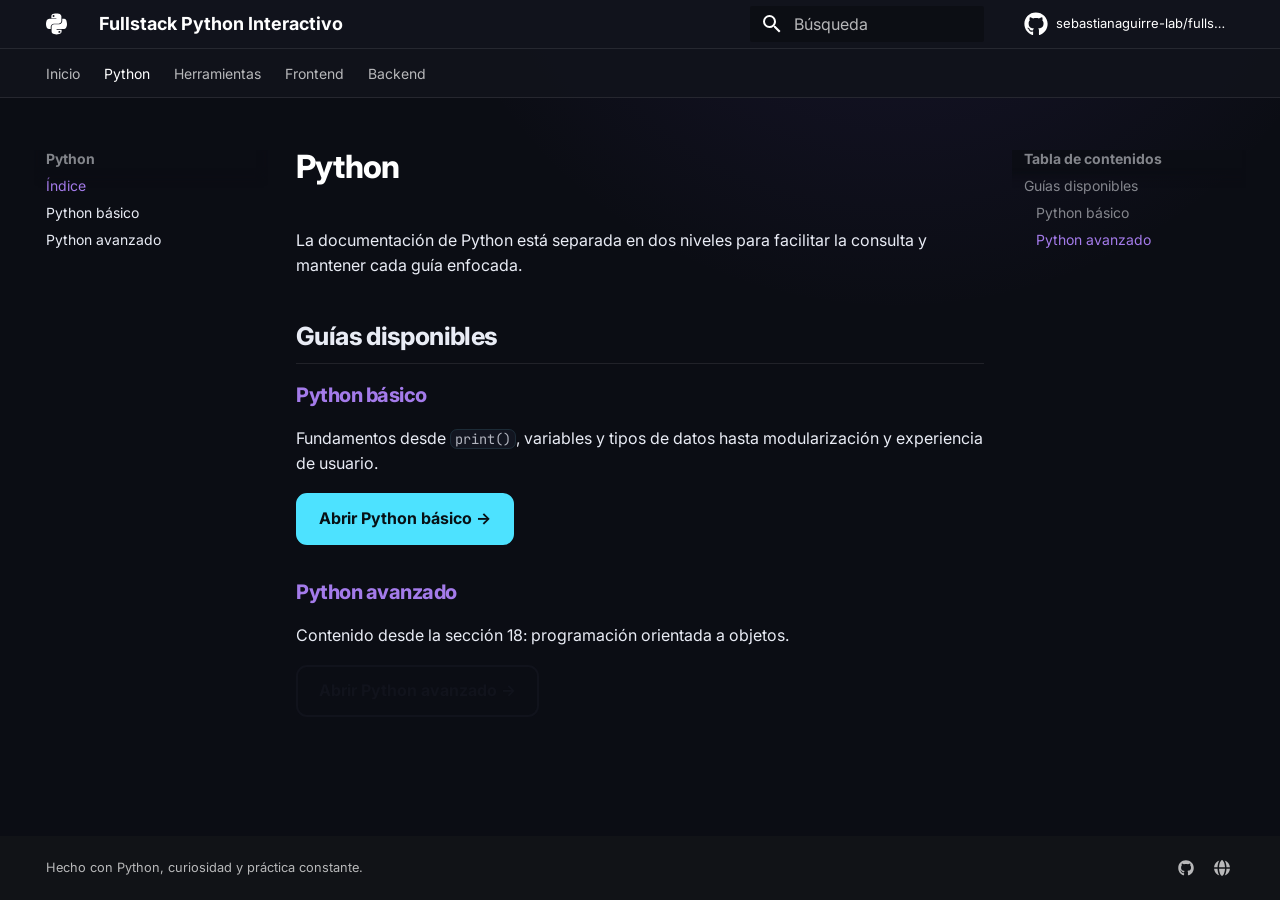
==== python/index.html @ 0a422dae "Deployed 0526b37 with MkDocs version: 1.6.1" ====
<!doctype html>
<html lang="es" class="no-js">
  <head>
    
      <meta charset="utf-8">
      <meta name="viewport" content="width=device-width,initial-scale=1">
      
        <meta name="description" content="Guía práctica de programación y desarrollo web.">
      
      
        <meta name="author" content="Sebastián Aguirre">
      
      
        <link rel="canonical" href="https://sebastianaguirre-lab.github.io/fullstack-python-interactivo/python/">
      
      
        <link rel="prev" href="..">
      
      
        <link rel="next" href="python-basicos/">
      
      
      <link rel="icon" href="../assets/images/favicon.png">
      <meta name="generator" content="mkdocs-1.6.1, mkdocs-material-9.6.16">
    
    
      
        <title>Índice - Fullstack Python Interactivo</title>
      
    
    
      <link rel="stylesheet" href="../assets/stylesheets/main.7e37652d.min.css">
      
        
        <link rel="stylesheet" href="../assets/stylesheets/palette.06af60db.min.css">
      
      


    
    
      
    
    
      
        
        
        <link rel="preconnect" href="https://fonts.gstatic.com" crossorigin>
        <link rel="stylesheet" href="https://fonts.googleapis.com/css?family=Inter:300,300i,400,400i,700,700i%7CJetBrains+Mono:400,400i,700,700i&display=fallback">
        <style>:root{--md-text-font:"Inter";--md-code-font:"JetBrains Mono"}</style>
      
    
    
      <link rel="stylesheet" href="../assets/stylesheets/extra.css">
    
    <script>__md_scope=new URL("..",location),__md_hash=e=>[...e].reduce(((e,_)=>(e<<5)-e+_.charCodeAt(0)),0),__md_get=(e,_=localStorage,t=__md_scope)=>JSON.parse(_.getItem(t.pathname+"."+e)),__md_set=(e,_,t=localStorage,a=__md_scope)=>{try{t.setItem(a.pathname+"."+e,JSON.stringify(_))}catch(e){}}</script>
    
      

    
    
    
  </head>
  
  
    
    
    
    
    
    <body dir="ltr" data-md-color-scheme="slate" data-md-color-primary="deep-purple" data-md-color-accent="cyan">
  
    
    <input class="md-toggle" data-md-toggle="drawer" type="checkbox" id="__drawer" autocomplete="off">
    <input class="md-toggle" data-md-toggle="search" type="checkbox" id="__search" autocomplete="off">
    <label class="md-overlay" for="__drawer"></label>
    <div data-md-component="skip">
      
        
        <a href="#python" class="md-skip">
          Saltar a contenido
        </a>
      
    </div>
    <div data-md-component="announce">
      
    </div>
    
    
      

<header class="md-header" data-md-component="header">
  <nav class="md-header__inner md-grid" aria-label="Cabecera">
    <a href=".." title="Fullstack Python Interactivo" class="md-header__button md-logo" aria-label="Fullstack Python Interactivo" data-md-component="logo">
      
  
  <svg xmlns="http://www.w3.org/2000/svg" viewBox="0 0 448 512"><!--! Font Awesome Free 7.0.0 by @fontawesome - https://fontawesome.com License - https://fontawesome.com/license/free (Icons: CC BY 4.0, Fonts: SIL OFL 1.1, Code: MIT License) Copyright 2025 Fonticons, Inc.--><path fill="currentColor" d="M439.8 200.5c-7.7-30.9-22.3-54.2-53.4-54.2h-40.1v47.4c0 36.8-31.2 67.8-66.8 67.8H172.7c-29.2 0-53.4 25-53.4 54.3v101.8c0 29 25.2 46 53.4 54.3 33.8 9.9 66.3 11.7 106.8 0 26.9-7.8 53.4-23.5 53.4-54.3v-40.7H226.2v-13.6h160.2c31.1 0 42.6-21.7 53.4-54.2 11.2-33.5 10.7-65.7 0-108.6M286.2 444.7a20.4 20.4 0 1 1 0-40.7 20.4 20.4 0 1 1 0 40.7M167.8 248.1h106.8c29.7 0 53.4-24.5 53.4-54.3V91.9c0-29-24.4-50.7-53.4-55.6-35.8-5.9-74.7-5.6-106.8.1-45.2 8-53.4 24.7-53.4 55.6v40.7h106.9v13.6h-147c-31.1 0-58.3 18.7-66.8 54.2-9.8 40.7-10.2 66.1 0 108.6 7.6 31.6 25.7 54.2 56.8 54.2H101v-48.8c0-35.3 30.5-66.4 66.8-66.4m-6.6-183.4a20.4 20.4 0 1 1 0 40.8 20.4 20.4 0 1 1 0-40.8"/></svg>

    </a>
    <label class="md-header__button md-icon" for="__drawer">
      
      <svg xmlns="http://www.w3.org/2000/svg" viewBox="0 0 24 24"><path d="M3 6h18v2H3zm0 5h18v2H3zm0 5h18v2H3z"/></svg>
    </label>
    <div class="md-header__title" data-md-component="header-title">
      <div class="md-header__ellipsis">
        <div class="md-header__topic">
          <span class="md-ellipsis">
            Fullstack Python Interactivo
          </span>
        </div>
        <div class="md-header__topic" data-md-component="header-topic">
          <span class="md-ellipsis">
            
              Índice
            
          </span>
        </div>
      </div>
    </div>
    
      
    
    
    
    
      
      
        <label class="md-header__button md-icon" for="__search">
          
          <svg xmlns="http://www.w3.org/2000/svg" viewBox="0 0 24 24"><path d="M9.5 3A6.5 6.5 0 0 1 16 9.5c0 1.61-.59 3.09-1.56 4.23l.27.27h.79l5 5-1.5 1.5-5-5v-.79l-.27-.27A6.52 6.52 0 0 1 9.5 16 6.5 6.5 0 0 1 3 9.5 6.5 6.5 0 0 1 9.5 3m0 2C7 5 5 7 5 9.5S7 14 9.5 14 14 12 14 9.5 12 5 9.5 5"/></svg>
        </label>
        <div class="md-search" data-md-component="search" role="dialog">
  <label class="md-search__overlay" for="__search"></label>
  <div class="md-search__inner" role="search">
    <form class="md-search__form" name="search">
      <input type="text" class="md-search__input" name="query" aria-label="Búsqueda" placeholder="Búsqueda" autocapitalize="off" autocorrect="off" autocomplete="off" spellcheck="false" data-md-component="search-query" required>
      <label class="md-search__icon md-icon" for="__search">
        
        <svg xmlns="http://www.w3.org/2000/svg" viewBox="0 0 24 24"><path d="M9.5 3A6.5 6.5 0 0 1 16 9.5c0 1.61-.59 3.09-1.56 4.23l.27.27h.79l5 5-1.5 1.5-5-5v-.79l-.27-.27A6.52 6.52 0 0 1 9.5 16 6.5 6.5 0 0 1 3 9.5 6.5 6.5 0 0 1 9.5 3m0 2C7 5 5 7 5 9.5S7 14 9.5 14 14 12 14 9.5 12 5 9.5 5"/></svg>
        
        <svg xmlns="http://www.w3.org/2000/svg" viewBox="0 0 24 24"><path d="M20 11v2H8l5.5 5.5-1.42 1.42L4.16 12l7.92-7.92L13.5 5.5 8 11z"/></svg>
      </label>
      <nav class="md-search__options" aria-label="Buscar">
        
        <button type="reset" class="md-search__icon md-icon" title="Limpiar" aria-label="Limpiar" tabindex="-1">
          
          <svg xmlns="http://www.w3.org/2000/svg" viewBox="0 0 24 24"><path d="M19 6.41 17.59 5 12 10.59 6.41 5 5 6.41 10.59 12 5 17.59 6.41 19 12 13.41 17.59 19 19 17.59 13.41 12z"/></svg>
        </button>
      </nav>
      
        <div class="md-search__suggest" data-md-component="search-suggest"></div>
      
    </form>
    <div class="md-search__output">
      <div class="md-search__scrollwrap" tabindex="0" data-md-scrollfix>
        <div class="md-search-result" data-md-component="search-result">
          <div class="md-search-result__meta">
            Inicializando búsqueda
          </div>
          <ol class="md-search-result__list" role="presentation"></ol>
        </div>
      </div>
    </div>
  </div>
</div>
      
    
    
      <div class="md-header__source">
        <a href="https://github.com/sebastianaguirre-lab/fullstack-python-interactivo" title="Ir al repositorio" class="md-source" data-md-component="source">
  <div class="md-source__icon md-icon">
    
    <svg xmlns="http://www.w3.org/2000/svg" viewBox="0 0 512 512"><!--! Font Awesome Free 7.0.0 by @fontawesome - https://fontawesome.com License - https://fontawesome.com/license/free (Icons: CC BY 4.0, Fonts: SIL OFL 1.1, Code: MIT License) Copyright 2025 Fonticons, Inc.--><path fill="currentColor" d="M173.9 397.4c0 2-2.3 3.6-5.2 3.6-3.3.3-5.6-1.3-5.6-3.6 0-2 2.3-3.6 5.2-3.6 3-.3 5.6 1.3 5.6 3.6m-31.1-4.5c-.7 2 1.3 4.3 4.3 4.9 2.6 1 5.6 0 6.2-2s-1.3-4.3-4.3-5.2c-2.6-.7-5.5.3-6.2 2.3m44.2-1.7c-2.9.7-4.9 2.6-4.6 4.9.3 2 2.9 3.3 5.9 2.6 2.9-.7 4.9-2.6 4.6-4.6-.3-1.9-3-3.2-5.9-2.9M252.8 8C114.1 8 8 113.3 8 252c0 110.9 69.8 205.8 169.5 239.2 12.8 2.3 17.3-5.6 17.3-12.1 0-6.2-.3-40.4-.3-61.4 0 0-70 15-84.7-29.8 0 0-11.4-29.1-27.8-36.6 0 0-22.9-15.7 1.6-15.4 0 0 24.9 2 38.6 25.8 21.9 38.6 58.6 27.5 72.9 20.9 2.3-16 8.8-27.1 16-33.7-55.9-6.2-112.3-14.3-112.3-110.5 0-27.5 7.6-41.3 23.6-58.9-2.6-6.5-11.1-33.3 2.6-67.9 20.9-6.5 69 27 69 27 20-5.6 41.5-8.5 62.8-8.5s42.8 2.9 62.8 8.5c0 0 48.1-33.6 69-27 13.7 34.7 5.2 61.4 2.6 67.9 16 17.7 25.8 31.5 25.8 58.9 0 96.5-58.9 104.2-114.8 110.5 9.2 7.9 17 22.9 17 46.4 0 33.7-.3 75.4-.3 83.6 0 6.5 4.6 14.4 17.3 12.1C436.2 457.8 504 362.9 504 252 504 113.3 391.5 8 252.8 8M105.2 352.9c-1.3 1-1 3.3.7 5.2 1.6 1.6 3.9 2.3 5.2 1 1.3-1 1-3.3-.7-5.2-1.6-1.6-3.9-2.3-5.2-1m-10.8-8.1c-.7 1.3.3 2.9 2.3 3.9 1.6 1 3.6.7 4.3-.7.7-1.3-.3-2.9-2.3-3.9-2-.6-3.6-.3-4.3.7m32.4 35.6c-1.6 1.3-1 4.3 1.3 6.2 2.3 2.3 5.2 2.6 6.5 1 1.3-1.3.7-4.3-1.3-6.2-2.2-2.3-5.2-2.6-6.5-1m-11.4-14.7c-1.6 1-1.6 3.6 0 5.9s4.3 3.3 5.6 2.3c1.6-1.3 1.6-3.9 0-6.2-1.4-2.3-4-3.3-5.6-2"/></svg>
  </div>
  <div class="md-source__repository">
    sebastianaguirre-lab/fullstack-python-interactivo
  </div>
</a>
      </div>
    
  </nav>
  
</header>
    
    <div class="md-container" data-md-component="container">
      
      
        
          
            
<nav class="md-tabs" aria-label="Pestañas" data-md-component="tabs">
  <div class="md-grid">
    <ul class="md-tabs__list">
      
        
  
  
  
  
    <li class="md-tabs__item">
      <a href=".." class="md-tabs__link">
        
  
  
    
  
  Inicio

      </a>
    </li>
  

      
        
  
  
  
    
  
  
    
    
      <li class="md-tabs__item md-tabs__item--active">
        <a href="./" class="md-tabs__link">
          
  
  
  Python

        </a>
      </li>
    
  

      
        
  
  
  
  
    
    
      <li class="md-tabs__item">
        <a href="../herramientas/git-y-github/" class="md-tabs__link">
          
  
  
  Herramientas

        </a>
      </li>
    
  

      
        
  
  
  
  
    <li class="md-tabs__item">
      <a href="../frontend/frontend/" class="md-tabs__link">
        
  
  
    
  
  Frontend

      </a>
    </li>
  

      
        
  
  
  
  
    <li class="md-tabs__item">
      <a href="../backend/" class="md-tabs__link">
        
  
  
    
  
  Backend

      </a>
    </li>
  

      
    </ul>
  </div>
</nav>
          
        
      
      <main class="md-main" data-md-component="main">
        <div class="md-main__inner md-grid">
          
            
              
              <div class="md-sidebar md-sidebar--primary" data-md-component="sidebar" data-md-type="navigation" >
                <div class="md-sidebar__scrollwrap">
                  <div class="md-sidebar__inner">
                    


  


<nav class="md-nav md-nav--primary md-nav--lifted" aria-label="Navegación" data-md-level="0">
  <label class="md-nav__title" for="__drawer">
    <a href=".." title="Fullstack Python Interactivo" class="md-nav__button md-logo" aria-label="Fullstack Python Interactivo" data-md-component="logo">
      
  
  <svg xmlns="http://www.w3.org/2000/svg" viewBox="0 0 448 512"><!--! Font Awesome Free 7.0.0 by @fontawesome - https://fontawesome.com License - https://fontawesome.com/license/free (Icons: CC BY 4.0, Fonts: SIL OFL 1.1, Code: MIT License) Copyright 2025 Fonticons, Inc.--><path fill="currentColor" d="M439.8 200.5c-7.7-30.9-22.3-54.2-53.4-54.2h-40.1v47.4c0 36.8-31.2 67.8-66.8 67.8H172.7c-29.2 0-53.4 25-53.4 54.3v101.8c0 29 25.2 46 53.4 54.3 33.8 9.9 66.3 11.7 106.8 0 26.9-7.8 53.4-23.5 53.4-54.3v-40.7H226.2v-13.6h160.2c31.1 0 42.6-21.7 53.4-54.2 11.2-33.5 10.7-65.7 0-108.6M286.2 444.7a20.4 20.4 0 1 1 0-40.7 20.4 20.4 0 1 1 0 40.7M167.8 248.1h106.8c29.7 0 53.4-24.5 53.4-54.3V91.9c0-29-24.4-50.7-53.4-55.6-35.8-5.9-74.7-5.6-106.8.1-45.2 8-53.4 24.7-53.4 55.6v40.7h106.9v13.6h-147c-31.1 0-58.3 18.7-66.8 54.2-9.8 40.7-10.2 66.1 0 108.6 7.6 31.6 25.7 54.2 56.8 54.2H101v-48.8c0-35.3 30.5-66.4 66.8-66.4m-6.6-183.4a20.4 20.4 0 1 1 0 40.8 20.4 20.4 0 1 1 0-40.8"/></svg>

    </a>
    Fullstack Python Interactivo
  </label>
  
    <div class="md-nav__source">
      <a href="https://github.com/sebastianaguirre-lab/fullstack-python-interactivo" title="Ir al repositorio" class="md-source" data-md-component="source">
  <div class="md-source__icon md-icon">
    
    <svg xmlns="http://www.w3.org/2000/svg" viewBox="0 0 512 512"><!--! Font Awesome Free 7.0.0 by @fontawesome - https://fontawesome.com License - https://fontawesome.com/license/free (Icons: CC BY 4.0, Fonts: SIL OFL 1.1, Code: MIT License) Copyright 2025 Fonticons, Inc.--><path fill="currentColor" d="M173.9 397.4c0 2-2.3 3.6-5.2 3.6-3.3.3-5.6-1.3-5.6-3.6 0-2 2.3-3.6 5.2-3.6 3-.3 5.6 1.3 5.6 3.6m-31.1-4.5c-.7 2 1.3 4.3 4.3 4.9 2.6 1 5.6 0 6.2-2s-1.3-4.3-4.3-5.2c-2.6-.7-5.5.3-6.2 2.3m44.2-1.7c-2.9.7-4.9 2.6-4.6 4.9.3 2 2.9 3.3 5.9 2.6 2.9-.7 4.9-2.6 4.6-4.6-.3-1.9-3-3.2-5.9-2.9M252.8 8C114.1 8 8 113.3 8 252c0 110.9 69.8 205.8 169.5 239.2 12.8 2.3 17.3-5.6 17.3-12.1 0-6.2-.3-40.4-.3-61.4 0 0-70 15-84.7-29.8 0 0-11.4-29.1-27.8-36.6 0 0-22.9-15.7 1.6-15.4 0 0 24.9 2 38.6 25.8 21.9 38.6 58.6 27.5 72.9 20.9 2.3-16 8.8-27.1 16-33.7-55.9-6.2-112.3-14.3-112.3-110.5 0-27.5 7.6-41.3 23.6-58.9-2.6-6.5-11.1-33.3 2.6-67.9 20.9-6.5 69 27 69 27 20-5.6 41.5-8.5 62.8-8.5s42.8 2.9 62.8 8.5c0 0 48.1-33.6 69-27 13.7 34.7 5.2 61.4 2.6 67.9 16 17.7 25.8 31.5 25.8 58.9 0 96.5-58.9 104.2-114.8 110.5 9.2 7.9 17 22.9 17 46.4 0 33.7-.3 75.4-.3 83.6 0 6.5 4.6 14.4 17.3 12.1C436.2 457.8 504 362.9 504 252 504 113.3 391.5 8 252.8 8M105.2 352.9c-1.3 1-1 3.3.7 5.2 1.6 1.6 3.9 2.3 5.2 1 1.3-1 1-3.3-.7-5.2-1.6-1.6-3.9-2.3-5.2-1m-10.8-8.1c-.7 1.3.3 2.9 2.3 3.9 1.6 1 3.6.7 4.3-.7.7-1.3-.3-2.9-2.3-3.9-2-.6-3.6-.3-4.3.7m32.4 35.6c-1.6 1.3-1 4.3 1.3 6.2 2.3 2.3 5.2 2.6 6.5 1 1.3-1.3.7-4.3-1.3-6.2-2.2-2.3-5.2-2.6-6.5-1m-11.4-14.7c-1.6 1-1.6 3.6 0 5.9s4.3 3.3 5.6 2.3c1.6-1.3 1.6-3.9 0-6.2-1.4-2.3-4-3.3-5.6-2"/></svg>
  </div>
  <div class="md-source__repository">
    sebastianaguirre-lab/fullstack-python-interactivo
  </div>
</a>
    </div>
  
  <ul class="md-nav__list" data-md-scrollfix>
    
      
      
  
  
  
  
    <li class="md-nav__item">
      <a href=".." class="md-nav__link">
        
  
  
  <span class="md-ellipsis">
    Inicio
    
  </span>
  

      </a>
    </li>
  

    
      
      
  
  
    
  
  
  
    
    
    
    
      
        
        
      
      
        
      
    
    
    <li class="md-nav__item md-nav__item--active md-nav__item--section md-nav__item--nested">
      
        
        
        <input class="md-nav__toggle md-toggle " type="checkbox" id="__nav_2" checked>
        
          
          <label class="md-nav__link" for="__nav_2" id="__nav_2_label" tabindex="">
            
  
  
  <span class="md-ellipsis">
    Python
    
  </span>
  

            <span class="md-nav__icon md-icon"></span>
          </label>
        
        <nav class="md-nav" data-md-level="1" aria-labelledby="__nav_2_label" aria-expanded="true">
          <label class="md-nav__title" for="__nav_2">
            <span class="md-nav__icon md-icon"></span>
            Python
          </label>
          <ul class="md-nav__list" data-md-scrollfix>
            
              
                
  
  
    
  
  
  
    <li class="md-nav__item md-nav__item--active">
      
      <input class="md-nav__toggle md-toggle" type="checkbox" id="__toc">
      
      
        
      
      
        <label class="md-nav__link md-nav__link--active" for="__toc">
          
  
  
  <span class="md-ellipsis">
    Índice
    
  </span>
  

          <span class="md-nav__icon md-icon"></span>
        </label>
      
      <a href="./" class="md-nav__link md-nav__link--active">
        
  
  
  <span class="md-ellipsis">
    Índice
    
  </span>
  

      </a>
      
        

<nav class="md-nav md-nav--secondary" aria-label="Tabla de contenidos">
  
  
  
    
  
  
    <label class="md-nav__title" for="__toc">
      <span class="md-nav__icon md-icon"></span>
      Tabla de contenidos
    </label>
    <ul class="md-nav__list" data-md-component="toc" data-md-scrollfix>
      
        <li class="md-nav__item">
  <a href="#guias-disponibles" class="md-nav__link">
    <span class="md-ellipsis">
      Guías disponibles
    </span>
  </a>
  
    <nav class="md-nav" aria-label="Guías disponibles">
      <ul class="md-nav__list">
        
          <li class="md-nav__item">
  <a href="#python-basico" class="md-nav__link">
    <span class="md-ellipsis">
      Python básico
    </span>
  </a>
  
</li>
        
          <li class="md-nav__item">
  <a href="#python-avanzado" class="md-nav__link">
    <span class="md-ellipsis">
      Python avanzado
    </span>
  </a>
  
</li>
        
      </ul>
    </nav>
  
</li>
      
    </ul>
  
</nav>
      
    </li>
  

              
            
              
                
  
  
  
  
    <li class="md-nav__item">
      <a href="python-basicos/" class="md-nav__link">
        
  
  
  <span class="md-ellipsis">
    Python básico
    
  </span>
  

      </a>
    </li>
  

              
            
              
                
  
  
  
  
    <li class="md-nav__item">
      <a href="python-avanzados/" class="md-nav__link">
        
  
  
  <span class="md-ellipsis">
    Python avanzado
    
  </span>
  

      </a>
    </li>
  

              
            
          </ul>
        </nav>
      
    </li>
  

    
      
      
  
  
  
  
    
    
    
    
      
      
        
      
    
    
    <li class="md-nav__item md-nav__item--nested">
      
        
        
        <input class="md-nav__toggle md-toggle " type="checkbox" id="__nav_3" >
        
          
          <label class="md-nav__link" for="__nav_3" id="__nav_3_label" tabindex="0">
            
  
  
  <span class="md-ellipsis">
    Herramientas
    
  </span>
  

            <span class="md-nav__icon md-icon"></span>
          </label>
        
        <nav class="md-nav" data-md-level="1" aria-labelledby="__nav_3_label" aria-expanded="false">
          <label class="md-nav__title" for="__nav_3">
            <span class="md-nav__icon md-icon"></span>
            Herramientas
          </label>
          <ul class="md-nav__list" data-md-scrollfix>
            
              
                
  
  
  
  
    <li class="md-nav__item">
      <a href="../herramientas/git-y-github/" class="md-nav__link">
        
  
  
  <span class="md-ellipsis">
    Git y GitHub
    
  </span>
  

      </a>
    </li>
  

              
            
          </ul>
        </nav>
      
    </li>
  

    
      
      
  
  
  
  
    <li class="md-nav__item">
      <a href="../frontend/frontend/" class="md-nav__link">
        
  
  
  <span class="md-ellipsis">
    Frontend
    
  </span>
  

      </a>
    </li>
  

    
      
      
  
  
  
  
    <li class="md-nav__item">
      <a href="../backend/" class="md-nav__link">
        
  
  
  <span class="md-ellipsis">
    Backend
    
  </span>
  

      </a>
    </li>
  

    
  </ul>
</nav>
                  </div>
                </div>
              </div>
            
            
              
              <div class="md-sidebar md-sidebar--secondary" data-md-component="sidebar" data-md-type="toc" >
                <div class="md-sidebar__scrollwrap">
                  <div class="md-sidebar__inner">
                    

<nav class="md-nav md-nav--secondary" aria-label="Tabla de contenidos">
  
  
  
    
  
  
    <label class="md-nav__title" for="__toc">
      <span class="md-nav__icon md-icon"></span>
      Tabla de contenidos
    </label>
    <ul class="md-nav__list" data-md-component="toc" data-md-scrollfix>
      
        <li class="md-nav__item">
  <a href="#guias-disponibles" class="md-nav__link">
    <span class="md-ellipsis">
      Guías disponibles
    </span>
  </a>
  
    <nav class="md-nav" aria-label="Guías disponibles">
      <ul class="md-nav__list">
        
          <li class="md-nav__item">
  <a href="#python-basico" class="md-nav__link">
    <span class="md-ellipsis">
      Python básico
    </span>
  </a>
  
</li>
        
          <li class="md-nav__item">
  <a href="#python-avanzado" class="md-nav__link">
    <span class="md-ellipsis">
      Python avanzado
    </span>
  </a>
  
</li>
        
      </ul>
    </nav>
  
</li>
      
    </ul>
  
</nav>
                  </div>
                </div>
              </div>
            
          
          
            <div class="md-content" data-md-component="content">
              <article class="md-content__inner md-typeset">
                
                  


  
  


<h1 id="python">Python<a class="headerlink" href="#python" title="Permanent link">&para;</a></h1>
<p>La documentación de Python está separada en dos niveles para facilitar la consulta y mantener cada guía enfocada.</p>
<h2 id="guias-disponibles">Guías disponibles<a class="headerlink" href="#guias-disponibles" title="Permanent link">&para;</a></h2>
<h3 id="python-basico"><a href="python-basicos/">Python básico</a><a class="headerlink" href="#python-basico" title="Permanent link">&para;</a></h3>
<p>Fundamentos desde <code>print()</code>, variables y tipos de datos hasta modularización y experiencia de usuario.</p>
<p><a class="md-button md-button--primary" href="python-basicos/">Abrir Python básico →</a></p>
<h3 id="python-avanzado"><a href="python-avanzados/">Python avanzado</a><a class="headerlink" href="#python-avanzado" title="Permanent link">&para;</a></h3>
<p>Contenido desde la sección 18: programación orientada a objetos.</p>
<p><a class="md-button" href="python-avanzados/">Abrir Python avanzado →</a></p>












                
              </article>
            </div>
          
          
<script>var target=document.getElementById(location.hash.slice(1));target&&target.name&&(target.checked=target.name.startsWith("__tabbed_"))</script>
        </div>
        
          <button type="button" class="md-top md-icon" data-md-component="top" hidden>
  
  <svg xmlns="http://www.w3.org/2000/svg" viewBox="0 0 24 24"><path d="M13 20h-2V8l-5.5 5.5-1.42-1.42L12 4.16l7.92 7.92-1.42 1.42L13 8z"/></svg>
  Volver al principio
</button>
        
      </main>
      
        <footer class="md-footer">
  
  <div class="md-footer-meta md-typeset">
    <div class="md-footer-meta__inner md-grid">
      <div class="md-copyright">
  
    <div class="md-copyright__highlight">
      Hecho con Python, curiosidad y práctica constante.
    </div>
  
  
</div>
      
        <div class="md-social">
  
    
    
    
    
    <a href="https://github.com/sebastianaguirre-lab" target="_blank" rel="noopener" title="Sebastián Aguirre en GitHub" class="md-social__link">
      <svg xmlns="http://www.w3.org/2000/svg" viewBox="0 0 512 512"><!--! Font Awesome Free 7.0.0 by @fontawesome - https://fontawesome.com License - https://fontawesome.com/license/free (Icons: CC BY 4.0, Fonts: SIL OFL 1.1, Code: MIT License) Copyright 2025 Fonticons, Inc.--><path fill="currentColor" d="M173.9 397.4c0 2-2.3 3.6-5.2 3.6-3.3.3-5.6-1.3-5.6-3.6 0-2 2.3-3.6 5.2-3.6 3-.3 5.6 1.3 5.6 3.6m-31.1-4.5c-.7 2 1.3 4.3 4.3 4.9 2.6 1 5.6 0 6.2-2s-1.3-4.3-4.3-5.2c-2.6-.7-5.5.3-6.2 2.3m44.2-1.7c-2.9.7-4.9 2.6-4.6 4.9.3 2 2.9 3.3 5.9 2.6 2.9-.7 4.9-2.6 4.6-4.6-.3-1.9-3-3.2-5.9-2.9M252.8 8C114.1 8 8 113.3 8 252c0 110.9 69.8 205.8 169.5 239.2 12.8 2.3 17.3-5.6 17.3-12.1 0-6.2-.3-40.4-.3-61.4 0 0-70 15-84.7-29.8 0 0-11.4-29.1-27.8-36.6 0 0-22.9-15.7 1.6-15.4 0 0 24.9 2 38.6 25.8 21.9 38.6 58.6 27.5 72.9 20.9 2.3-16 8.8-27.1 16-33.7-55.9-6.2-112.3-14.3-112.3-110.5 0-27.5 7.6-41.3 23.6-58.9-2.6-6.5-11.1-33.3 2.6-67.9 20.9-6.5 69 27 69 27 20-5.6 41.5-8.5 62.8-8.5s42.8 2.9 62.8 8.5c0 0 48.1-33.6 69-27 13.7 34.7 5.2 61.4 2.6 67.9 16 17.7 25.8 31.5 25.8 58.9 0 96.5-58.9 104.2-114.8 110.5 9.2 7.9 17 22.9 17 46.4 0 33.7-.3 75.4-.3 83.6 0 6.5 4.6 14.4 17.3 12.1C436.2 457.8 504 362.9 504 252 504 113.3 391.5 8 252.8 8M105.2 352.9c-1.3 1-1 3.3.7 5.2 1.6 1.6 3.9 2.3 5.2 1 1.3-1 1-3.3-.7-5.2-1.6-1.6-3.9-2.3-5.2-1m-10.8-8.1c-.7 1.3.3 2.9 2.3 3.9 1.6 1 3.6.7 4.3-.7.7-1.3-.3-2.9-2.3-3.9-2-.6-3.6-.3-4.3.7m32.4 35.6c-1.6 1.3-1 4.3 1.3 6.2 2.3 2.3 5.2 2.6 6.5 1 1.3-1.3.7-4.3-1.3-6.2-2.2-2.3-5.2-2.6-6.5-1m-11.4-14.7c-1.6 1-1.6 3.6 0 5.9s4.3 3.3 5.6 2.3c1.6-1.3 1.6-3.9 0-6.2-1.4-2.3-4-3.3-5.6-2"/></svg>
    </a>
  
    
    
    
    
    <a href="https://sebastianaguirre-lab.github.io/Portafolio/" target="_blank" rel="noopener" title="Portafolio de Sebastián Aguirre" class="md-social__link">
      <svg xmlns="http://www.w3.org/2000/svg" viewBox="0 0 512 512"><!--! Font Awesome Free 7.0.0 by @fontawesome - https://fontawesome.com License - https://fontawesome.com/license/free (Icons: CC BY 4.0, Fonts: SIL OFL 1.1, Code: MIT License) Copyright 2025 Fonticons, Inc.--><path fill="currentColor" d="M351.9 280H161c2.9 64.5 17.2 123.9 37.5 167.4 11.4 24.5 23.7 41.8 35.1 52.4 11.2 10.5 18.9 12.2 22.9 12.2s11.7-1.7 22.9-12.2c11.4-10.6 23.7-28 35.1-52.4 20.3-43.5 34.6-102.9 37.5-167.4zm-191-48h190.9c-2.8-64.5-17.1-123.9-37.4-167.4-11.4-24.4-23.7-41.8-35.1-52.4C268.1 1.7 260.4 0 256.4 0s-11.7 1.7-22.9 12.2c-11.4 10.6-23.7 28-35.1 52.4-20.3 43.5-34.6 102.9-37.5 167.4m-48 0c3.5-85.6 25.6-165.1 57.9-217.3C78.7 47.3 10.9 131.2 1.5 232zM1.5 280c9.4 100.8 77.2 184.7 169.3 217.3-32.3-52.2-54.4-131.7-57.9-217.3zm398.4 0c-3.5 85.6-25.6 165.1-57.9 217.3 92.1-32.7 159.9-116.5 169.3-217.3zm111.4-48C501.9 131.2 434.1 47.3 342 14.7c32.3 52.2 54.4 131.7 57.9 217.3z"/></svg>
    </a>
  
</div>
      
    </div>
  </div>
</footer>
      
    </div>
    <div class="md-dialog" data-md-component="dialog">
      <div class="md-dialog__inner md-typeset"></div>
    </div>
    
      <div class="md-progress" data-md-component="progress" role="progressbar"></div>
    
    
    
      
      <script id="__config" type="application/json">{"base": "..", "features": ["navigation.instant", "navigation.instant.progress", "navigation.tracking", "navigation.tabs", "navigation.sections", "navigation.top", "toc.follow", "search.suggest", "search.highlight", "content.code.copy", "content.code.annotate"], "search": "../assets/javascripts/workers/search.d50fe291.min.js", "tags": null, "translations": {"clipboard.copied": "Copiado al portapapeles", "clipboard.copy": "Copiar al portapapeles", "search.result.more.one": "1 m\u00e1s en esta p\u00e1gina", "search.result.more.other": "# m\u00e1s en esta p\u00e1gina", "search.result.none": "No se encontraron documentos", "search.result.one": "1 documento encontrado", "search.result.other": "# documentos encontrados", "search.result.placeholder": "Teclee para comenzar b\u00fasqueda", "search.result.term.missing": "Falta", "select.version": "Seleccionar versi\u00f3n"}, "version": null}</script>
    
    
      <script src="../assets/javascripts/bundle.50899def.min.js"></script>
      
        <script src="../assets/javascripts/extra.js"></script>
      
    
  </body>
</html>
---- assets/stylesheets/main.7e37652d.min.css ----
@charset "UTF-8";html{-webkit-text-size-adjust:none;-moz-text-size-adjust:none;text-size-adjust:none;box-sizing:border-box}*,:after,:before{box-sizing:inherit}@media (prefers-reduced-motion){*,:after,:before{transition:none!important}}body{margin:0}a,button,input,label{-webkit-tap-highlight-color:transparent}a{color:inherit;text-decoration:none}hr{border:0;box-sizing:initial;display:block;height:.05rem;overflow:visible;padding:0}small{font-size:80%}sub,sup{line-height:1em}img{border-style:none}table{border-collapse:initial;border-spacing:0}td,th{font-weight:400;vertical-align:top}button{background:#0000;border:0;font-family:inherit;font-size:inherit;margin:0;padding:0}input{border:0;outline:none}:root{--md-primary-fg-color:#4051b5;--md-primary-fg-color--light:#5d6cc0;--md-primary-fg-color--dark:#303fa1;--md-primary-bg-color:#fff;--md-primary-bg-color--light:#ffffffb3;--md-accent-fg-color:#526cfe;--md-accent-fg-color--transparent:#526cfe1a;--md-accent-bg-color:#fff;--md-accent-bg-color--light:#ffffffb3}[data-md-color-scheme=default]{color-scheme:light}[data-md-color-scheme=default] img[src$="#gh-dark-mode-only"],[data-md-color-scheme=default] img[src$="#only-dark"]{display:none}:root,[data-md-color-scheme=default]{--md-hue:225deg;--md-default-fg-color:#000000de;--md-default-fg-color--light:#0000008a;--md-default-fg-color--lighter:#00000052;--md-default-fg-color--lightest:#00000012;--md-default-bg-color:#fff;--md-default-bg-color--light:#ffffffb3;--md-default-bg-color--lighter:#ffffff4d;--md-default-bg-color--lightest:#ffffff1f;--md-code-fg-color:#36464e;--md-code-bg-color:#f5f5f5;--md-code-hl-color:#4287ff;--md-code-hl-color--light:#4287ff1a;--md-code-hl-number-color:#d52a2a;--md-code-hl-special-color:#db1457;--md-code-hl-function-color:#a846b9;--md-code-hl-constant-color:#6e59d9;--md-code-hl-keyword-color:#3f6ec6;--md-code-hl-string-color:#1c7d4d;--md-code-hl-name-color:var(--md-code-fg-color);--md-code-hl-operator-color:var(--md-default-fg-color--light);--md-code-hl-punctuation-color:var(--md-default-fg-color--light);--md-code-hl-comment-color:var(--md-default-fg-color--light);--md-code-hl-generic-color:var(--md-default-fg-color--light);--md-code-hl-variable-color:var(--md-default-fg-color--light);--md-typeset-color:var(--md-default-fg-color);--md-typeset-a-color:var(--md-primary-fg-color);--md-typeset-del-color:#f5503d26;--md-typeset-ins-color:#0bd57026;--md-typeset-kbd-color:#fafafa;--md-typeset-kbd-accent-color:#fff;--md-typeset-kbd-border-color:#b8b8b8;--md-typeset-mark-color:#ffff0080;--md-typeset-table-color:#0000001f;--md-typeset-table-color--light:rgba(0,0,0,.035);--md-admonition-fg-color:var(--md-default-fg-color);--md-admonition-bg-color:var(--md-default-bg-color);--md-warning-fg-color:#000000de;--md-warning-bg-color:#ff9;--md-footer-fg-color:#fff;--md-footer-fg-color--light:#ffffffb3;--md-footer-fg-color--lighter:#ffffff73;--md-footer-bg-color:#000000de;--md-footer-bg-color--dark:#00000052;--md-shadow-z1:0 0.2rem 0.5rem #0000000d,0 0 0.05rem #0000001a;--md-shadow-z2:0 0.2rem 0.5rem #0000001a,0 0 0.05rem #00000040;--md-shadow-z3:0 0.2rem 0.5rem #0003,0 0 0.05rem #00000059}.md-icon svg{fill:currentcolor;display:block;height:1.2rem;width:1.2rem}body{-webkit-font-smoothing:antialiased;-moz-osx-font-smoothing:grayscale;--md-text-font-family:var(--md-text-font,_),-apple-system,BlinkMacSystemFont,Helvetica,Arial,sans-serif;--md-code-font-family:var(--md-code-font,_),SFMono-Regular,Consolas,Menlo,monospace}aside,body,input{font-feature-settings:"kern","liga";color:var(--md-typeset-color);font-family:var(--md-text-font-family)}code,kbd,pre{font-feature-settings:"kern";font-family:var(--md-code-font-family)}:root{--md-typeset-table-sort-icon:url('data:image/svg+xml;charset=utf-8,<svg xmlns="http://www.w3.org/2000/svg" viewBox="0 0 24 24"><path d="m18 21-4-4h3V7h-3l4-4 4 4h-3v10h3M2 19v-2h10v2M2 13v-2h7v2M2 7V5h4v2z"/></svg>');--md-typeset-table-sort-icon--asc:url('data:image/svg+xml;charset=utf-8,<svg xmlns="http://www.w3.org/2000/svg" viewBox="0 0 24 24"><path d="M19 17h3l-4 4-4-4h3V3h2M2 17h10v2H2M6 5v2H2V5m0 6h7v2H2z"/></svg>');--md-typeset-table-sort-icon--desc:url('data:image/svg+xml;charset=utf-8,<svg xmlns="http://www.w3.org/2000/svg" viewBox="0 0 24 24"><path d="M19 7h3l-4-4-4 4h3v14h2M2 17h10v2H2M6 5v2H2V5m0 6h7v2H2z"/></svg>')}.md-typeset{-webkit-print-color-adjust:exact;color-adjust:exact;font-size:.8rem;line-height:1.6;overflow-wrap:break-word}@media print{.md-typeset{font-size:.68rem}}.md-typeset blockquote,.md-typeset dl,.md-typeset figure,.md-typeset ol,.md-typeset pre,.md-typeset ul{margin-bottom:1em;margin-top:1em}.md-typeset h1{color:var(--md-default-fg-color--light);font-size:2em;line-height:1.3;margin:0 0 1.25em}.md-typeset h1,.md-typeset h2{font-weight:300;letter-spacing:-.01em}.md-typeset h2{font-size:1.5625em;line-height:1.4;margin:1.6em 0 .64em}.md-typeset h3{font-size:1.25em;font-weight:400;letter-spacing:-.01em;line-height:1.5;margin:1.6em 0 .8em}.md-typeset h2+h3{margin-top:.8em}.md-typeset h4{font-weight:700;letter-spacing:-.01em;margin:1em 0}.md-typeset h5,.md-typeset h6{color:var(--md-default-fg-color--light);font-size:.8em;font-weight:700;letter-spacing:-.01em;margin:1.25em 0}.md-typeset h5{text-transform:uppercase}.md-typeset h5 code{text-transform:none}.md-typeset hr{border-bottom:.05rem solid var(--md-default-fg-color--lightest);display:flow-root;margin:1.5em 0}.md-typeset a{color:var(--md-typeset-a-color);word-break:break-word}.md-typeset a,.md-typeset a:before{transition:color 125ms}.md-typeset a:focus,.md-typeset a:hover{color:var(--md-accent-fg-color)}.md-typeset a:focus code,.md-typeset a:hover code{background-color:var(--md-accent-fg-color--transparent)}.md-typeset a code{color:currentcolor;transition:background-color 125ms}.md-typeset a.focus-visible{outline-color:var(--md-accent-fg-color);outline-offset:.2rem}.md-typeset code,.md-typeset kbd,.md-typeset pre{color:var(--md-code-fg-color);direction:ltr;font-variant-ligatures:none}@media print{.md-typeset code,.md-typeset kbd,.md-typeset pre{white-space:pre-wrap}}.md-typeset code{background-color:var(--md-code-bg-color);border-radius:.1rem;-webkit-box-decoration-break:clone;box-decoration-break:clone;font-size:.85em;padding:0 .2941176471em;word-break:break-word}.md-typeset code:not(.focus-visible){-webkit-tap-highlight-color:transparent;outline:none}.md-typeset pre{display:flow-root;line-height:1.4;position:relative}.md-typeset pre>code{-webkit-box-decoration-break:slice;box-decoration-break:slice;box-shadow:none;display:block;margin:0;outline-color:var(--md-accent-fg-color);overflow:auto;padding:.7720588235em 1.1764705882em;scrollbar-color:var(--md-default-fg-color--lighter) #0000;scrollbar-width:thin;touch-action:auto;word-break:normal}.md-typeset pre>code:hover{scrollbar-color:var(--md-accent-fg-color) #0000}.md-typeset pre>code::-webkit-scrollbar{height:.2rem;width:.2rem}.md-typeset pre>code::-webkit-scrollbar-thumb{background-color:var(--md-default-fg-color--lighter)}.md-typeset pre>code::-webkit-scrollbar-thumb:hover{background-color:var(--md-accent-fg-color)}.md-typeset kbd{background-color:var(--md-typeset-kbd-color);border-radius:.1rem;box-shadow:0 .1rem 0 .05rem var(--md-typeset-kbd-border-color),0 .1rem 0 var(--md-typeset-kbd-border-color),0 -.1rem .2rem var(--md-typeset-kbd-accent-color) inset;color:var(--md-default-fg-color);display:inline-block;font-size:.75em;padding:0 .6666666667em;vertical-align:text-top;word-break:break-word}.md-typeset mark{background-color:var(--md-typeset-mark-color);-webkit-box-decoration-break:clone;box-decoration-break:clone;color:inherit;word-break:break-word}.md-typeset abbr{border-bottom:.05rem dotted var(--md-default-fg-color--light);cursor:help;text-decoration:none}.md-typeset small{opacity:.75}[dir=ltr] .md-typeset sub,[dir=ltr] .md-typeset sup{margin-left:.078125em}[dir=rtl] .md-typeset sub,[dir=rtl] .md-typeset sup{margin-right:.078125em}[dir=ltr] .md-typeset blockquote{padding-left:.6rem}[dir=rtl] .md-typeset blockquote{padding-right:.6rem}[dir=ltr] .md-typeset blockquote{border-left:.2rem solid var(--md-default-fg-color--lighter)}[dir=rtl] .md-typeset blockquote{border-right:.2rem solid var(--md-default-fg-color--lighter)}.md-typeset blockquote{color:var(--md-default-fg-color--light);margin-left:0;margin-right:0}.md-typeset ul{list-style-type:disc}.md-typeset ul[type]{list-style-type:revert-layer}[dir=ltr] .md-typeset ol,[dir=ltr] .md-typeset ul{margin-left:.625em}[dir=rtl] .md-typeset ol,[dir=rtl] .md-typeset ul{margin-right:.625em}.md-typeset ol,.md-typeset ul{padding:0}.md-typeset ol:not([hidden]),.md-typeset ul:not([hidden]){display:flow-root}.md-typeset ol ol,.md-typeset ul ol{list-style-type:lower-alpha}.md-typeset ol ol ol,.md-typeset ul ol ol{list-style-type:lower-roman}.md-typeset ol ol ol ol,.md-typeset ul ol ol ol{list-style-type:upper-alpha}.md-typeset ol ol ol ol ol,.md-typeset ul ol ol ol ol{list-style-type:upper-roman}.md-typeset ol[type],.md-typeset ul[type]{list-style-type:revert-layer}[dir=ltr] .md-typeset ol li,[dir=ltr] .md-typeset ul li{margin-left:1.25em}[dir=rtl] .md-typeset ol li,[dir=rtl] .md-typeset ul li{margin-right:1.25em}.md-typeset ol li,.md-typeset ul li{margin-bottom:.5em}.md-typeset ol li blockquote,.md-typeset ol li p,.md-typeset ul li blockquote,.md-typeset ul li p{margin:.5em 0}.md-typeset ol li:last-child,.md-typeset ul li:last-child{margin-bottom:0}[dir=ltr] .md-typeset ol li ol,[dir=ltr] .md-typeset ol li ul,[dir=ltr] .md-typeset ul li ol,[dir=ltr] .md-typeset ul li ul{margin-left:.625em}[dir=rtl] .md-typeset ol li ol,[dir=rtl] .md-typeset ol li ul,[dir=rtl] .md-typeset ul li ol,[dir=rtl] .md-typeset ul li ul{margin-right:.625em}.md-typeset ol li ol,.md-typeset ol li ul,.md-typeset ul li ol,.md-typeset ul li ul{margin-bottom:.5em;margin-top:.5em}[dir=ltr] .md-typeset dd{margin-left:1.875em}[dir=rtl] .md-typeset dd{margin-right:1.875em}.md-typeset dd{margin-bottom:1.5em;margin-top:1em}.md-typeset img,.md-typeset svg,.md-typeset video{height:auto;max-width:100%}.md-typeset img[align=left]{margin:1em 1em 1em 0}.md-typeset img[align=right]{margin:1em 0 1em 1em}.md-typeset img[align]:only-child{margin-top:0}.md-typeset figure{display:flow-root;margin:1em auto;max-width:100%;text-align:center;width:-moz-fit-content;width:fit-content}.md-typeset figure img{display:block;margin:0 auto}.md-typeset figcaption{font-style:italic;margin:1em auto;max-width:24rem}.md-typeset iframe{max-width:100%}.md-typeset table:not([class]){background-color:var(--md-default-bg-color);border:.05rem solid var(--md-typeset-table-color);border-radius:.1rem;display:inline-block;font-size:.64rem;max-width:100%;overflow:auto;touch-action:auto}@media print{.md-typeset table:not([class]){display:table}}.md-typeset table:not([class])+*{margin-top:1.5em}.md-typeset table:not([class]) td>:first-child,.md-typeset table:not([class]) th>:first-child{margin-top:0}.md-typeset table:not([class]) td>:last-child,.md-typeset table:not([class]) th>:last-child{margin-bottom:0}.md-typeset table:not([class]) td:not([align]),.md-typeset table:not([class]) th:not([align]){text-align:left}[dir=rtl] .md-typeset table:not([class]) td:not([align]),[dir=rtl] .md-typeset table:not([class]) th:not([align]){text-align:right}.md-typeset table:not([class]) th{font-weight:700;min-width:5rem;padding:.9375em 1.25em;vertical-align:top}.md-typeset table:not([class]) td{border-top:.05rem solid var(--md-typeset-table-color);padding:.9375em 1.25em;vertical-align:top}.md-typeset table:not([class]) tbody tr{transition:background-color 125ms}.md-typeset table:not([class]) tbody tr:hover{background-color:var(--md-typeset-table-color--light);box-shadow:0 .05rem 0 var(--md-default-bg-color) inset}.md-typeset table:not([class]) a{word-break:normal}.md-typeset table th[role=columnheader]{cursor:pointer}[dir=ltr] .md-typeset table th[role=columnheader]:after{margin-left:.5em}[dir=rtl] .md-typeset table th[role=columnheader]:after{margin-right:.5em}.md-typeset table th[role=columnheader]:after{content:"";display:inline-block;height:1.2em;-webkit-mask-image:var(--md-typeset-table-sort-icon);mask-image:var(--md-typeset-table-sort-icon);-webkit-mask-repeat:no-repeat;mask-repeat:no-repeat;-webkit-mask-size:contain;mask-size:contain;transition:background-color 125ms;vertical-align:text-bottom;width:1.2em}.md-typeset table th[role=columnheader]:hover:after{background-color:var(--md-default-fg-color--lighter)}.md-typeset table th[role=columnheader][aria-sort=ascending]:after{background-color:var(--md-default-fg-color--light);-webkit-mask-image:var(--md-typeset-table-sort-icon--asc);mask-image:var(--md-typeset-table-sort-icon--asc)}.md-typeset table th[role=columnheader][aria-sort=descending]:after{background-color:var(--md-default-fg-color--light);-webkit-mask-image:var(--md-typeset-table-sort-icon--desc);mask-image:var(--md-typeset-table-sort-icon--desc)}.md-typeset__scrollwrap{margin:1em -.8rem;overflow-x:auto;touch-action:auto}.md-typeset__table{display:inline-block;margin-bottom:.5em;padding:0 .8rem}@media print{.md-typeset__table{display:block}}html .md-typeset__table table{display:table;margin:0;overflow:hidden;width:100%}@media screen and (max-width:44.984375em){.md-content__inner>pre{margin:1em -.8rem}.md-content__inner>pre code{border-radius:0}}.md-typeset .md-author{border-radius:100%;display:block;flex-shrink:0;height:1.6rem;overflow:hidden;position:relative;transition:color 125ms,transform 125ms;width:1.6rem}.md-typeset .md-author img{display:block}.md-typeset .md-author--more{background:var(--md-default-fg-color--lightest);color:var(--md-default-fg-color--lighter);font-size:.6rem;font-weight:700;line-height:1.6rem;text-align:center}.md-typeset .md-author--long{height:2.4rem;width:2.4rem}.md-typeset a.md-author{transform:scale(1)}.md-typeset a.md-author img{border-radius:100%;filter:grayscale(100%) opacity(75%);transition:filter 125ms}.md-typeset a.md-author:focus,.md-typeset a.md-author:hover{transform:scale(1.1);z-index:1}.md-typeset a.md-author:focus img,.md-typeset a.md-author:hover img{filter:grayscale(0)}.md-banner{background-color:var(--md-footer-bg-color);color:var(--md-footer-fg-color);overflow:auto}@media print{.md-banner{display:none}}.md-banner--warning{background-color:var(--md-warning-bg-color);color:var(--md-warning-fg-color)}.md-banner__inner{font-size:.7rem;margin:.6rem auto;padding:0 .8rem}[dir=ltr] .md-banner__button{float:right}[dir=rtl] .md-banner__button{float:left}.md-banner__button{color:inherit;cursor:pointer;transition:opacity .25s}.no-js .md-banner__button{display:none}.md-banner__button:hover{opacity:.7}html{font-size:125%;height:100%;overflow-x:hidden}@media screen and (min-width:100em){html{font-size:137.5%}}@media screen and (min-width:125em){html{font-size:150%}}body{background-color:var(--md-default-bg-color);display:flex;flex-direction:column;font-size:.5rem;min-height:100%;position:relative;width:100%}@media print{body{display:block}}@media screen and (max-width:59.984375em){body[data-md-scrolllock]{position:fixed}}.md-grid{margin-left:auto;margin-right:auto;max-width:61rem}.md-container{display:flex;flex-direction:column;flex-grow:1}@media print{.md-container{display:block}}.md-main{flex-grow:1}.md-main__inner{display:flex;height:100%;margin-top:1.5rem}.md-ellipsis{overflow:hidden;text-overflow:ellipsis}.md-toggle{display:none}.md-option{height:0;opacity:0;position:absolute;width:0}.md-option:checked+label:not([hidden]){display:block}.md-option.focus-visible+label{outline-color:var(--md-accent-fg-color);outline-style:auto}.md-skip{background-color:var(--md-default-fg-color);border-radius:.1rem;color:var(--md-default-bg-color);font-size:.64rem;margin:.5rem;opacity:0;outline-color:var(--md-accent-fg-color);padding:.3rem .5rem;position:fixed;transform:translateY(.4rem);z-index:-1}.md-skip:focus{opacity:1;transform:translateY(0);transition:transform .25s cubic-bezier(.4,0,.2,1),opacity 175ms 75ms;z-index:10}@page{margin:25mm}:root{--md-clipboard-icon:url('data:image/svg+xml;charset=utf-8,<svg xmlns="http://www.w3.org/2000/svg" viewBox="0 0 24 24"><path d="M19 21H8V7h11m0-2H8a2 2 0 0 0-2 2v14a2 2 0 0 0 2 2h11a2 2 0 0 0 2-2V7a2 2 0 0 0-2-2m-3-4H4a2 2 0 0 0-2 2v14h2V3h12z"/></svg>')}.md-clipboard{border-radius:.1rem;color:var(--md-default-fg-color--lightest);cursor:pointer;height:1.5em;outline-color:var(--md-accent-fg-color);outline-offset:.1rem;position:absolute;right:.5em;top:.5em;transition:color .25s;width:1.5em;z-index:1}@media print{.md-clipboard{display:none}}.md-clipboard:not(.focus-visible){-webkit-tap-highlight-color:transparent;outline:none}:hover>.md-clipboard{color:var(--md-default-fg-color--light)}.md-clipboard:focus,.md-clipboard:hover{color:var(--md-accent-fg-color)}.md-clipboard:after{background-color:currentcolor;content:"";display:block;height:1.125em;margin:0 auto;-webkit-mask-image:var(--md-clipboard-icon);mask-image:var(--md-clipboard-icon);-webkit-mask-position:center;mask-position:center;-webkit-mask-repeat:no-repeat;mask-repeat:no-repeat;-webkit-mask-size:contain;mask-size:contain;width:1.125em}.md-clipboard--inline{cursor:pointer}.md-clipboard--inline code{transition:color .25s,background-color .25s}.md-clipboard--inline:focus code,.md-clipboard--inline:hover code{background-color:var(--md-accent-fg-color--transparent);color:var(--md-accent-fg-color)}.md-typeset .md-code__content{display:grid}@keyframes consent{0%{opacity:0;transform:translateY(100%)}to{opacity:1;transform:translateY(0)}}@keyframes overlay{0%{opacity:0}to{opacity:1}}.md-consent__overlay{animation:overlay .25s both;-webkit-backdrop-filter:blur(.1rem);backdrop-filter:blur(.1rem);background-color:#0000008a;height:100%;opacity:1;position:fixed;top:0;width:100%;z-index:5}.md-consent__inner{animation:consent .5s cubic-bezier(.1,.7,.1,1) both;background-color:var(--md-default-bg-color);border:0;border-radius:.1rem;bottom:0;box-shadow:0 0 .2rem #0000001a,0 .2rem .4rem #0003;max-height:100%;overflow:auto;padding:0;position:fixed;width:100%;z-index:5}.md-consent__form{padding:.8rem}.md-consent__settings{display:none;margin:1em 0}input:checked+.md-consent__settings{display:block}.md-consent__controls{margin-bottom:.8rem}.md-typeset .md-consent__controls .md-button{display:inline}@media screen and (max-width:44.984375em){.md-typeset .md-consent__controls .md-button{display:block;margin-top:.4rem;text-align:center;width:100%}}.md-consent label{cursor:pointer}.md-content{flex-grow:1;min-width:0}.md-content__inner{margin:0 .8rem 1.2rem;padding-top:.6rem}@media screen and (min-width:76.25em){[dir=ltr] .md-sidebar--primary:not([hidden])~.md-content>.md-content__inner{margin-left:1.2rem}[dir=ltr] .md-sidebar--secondary:not([hidden])~.md-content>.md-content__inner,[dir=rtl] .md-sidebar--primary:not([hidden])~.md-content>.md-content__inner{margin-right:1.2rem}[dir=rtl] .md-sidebar--secondary:not([hidden])~.md-content>.md-content__inner{margin-left:1.2rem}}.md-content__inner:before{content:"";display:block;height:.4rem}.md-content__inner>:last-child{margin-bottom:0}[dir=ltr] .md-content__button{float:right}[dir=rtl] .md-content__button{float:left}[dir=ltr] .md-content__button{margin-left:.4rem}[dir=rtl] .md-content__button{margin-right:.4rem}.md-content__button{margin:.4rem 0;padding:0}@media print{.md-content__button{display:none}}.md-typeset .md-content__button{color:var(--md-default-fg-color--lighter)}.md-content__button svg{display:inline;vertical-align:top}[dir=rtl] .md-content__button svg{transform:scaleX(-1)}[dir=ltr] .md-dialog{right:.8rem}[dir=rtl] .md-dialog{left:.8rem}.md-dialog{background-color:var(--md-default-fg-color);border-radius:.1rem;bottom:.8rem;box-shadow:var(--md-shadow-z3);min-width:11.1rem;opacity:0;padding:.4rem .6rem;pointer-events:none;position:fixed;transform:translateY(100%);transition:transform 0ms .4s,opacity .4s;z-index:4}@media print{.md-dialog{display:none}}.md-dialog--active{opacity:1;pointer-events:auto;transform:translateY(0);transition:transform .4s cubic-bezier(.075,.85,.175,1),opacity .4s}.md-dialog__inner{color:var(--md-default-bg-color);font-size:.7rem}.md-feedback{margin:2em 0 1em;text-align:center}.md-feedback fieldset{border:none;margin:0;padding:0}.md-feedback__title{font-weight:700;margin:1em auto}.md-feedback__inner{position:relative}.md-feedback__list{display:flex;flex-wrap:wrap;place-content:baseline center;position:relative}.md-feedback__list:hover .md-icon:not(:disabled){color:var(--md-default-fg-color--lighter)}:disabled .md-feedback__list{min-height:1.8rem}.md-feedback__icon{color:var(--md-default-fg-color--light);cursor:pointer;flex-shrink:0;margin:0 .1rem;transition:color 125ms}.md-feedback__icon:not(:disabled).md-icon:hover{color:var(--md-accent-fg-color)}.md-feedback__icon:disabled{color:var(--md-default-fg-color--lightest);pointer-events:none}.md-feedback__note{opacity:0;position:relative;transform:translateY(.4rem);transition:transform .4s cubic-bezier(.1,.7,.1,1),opacity .15s}.md-feedback__note>*{margin:0 auto;max-width:16rem}:disabled .md-feedback__note{opacity:1;transform:translateY(0)}@media print{.md-feedback{display:none}}.md-footer{background-color:var(--md-footer-bg-color);color:var(--md-footer-fg-color)}@media print{.md-footer{display:none}}.md-footer__inner{justify-content:space-between;overflow:auto;padding:.2rem}.md-footer__inner:not([hidden]){display:flex}.md-footer__link{align-items:end;display:flex;flex-grow:0.01;margin-bottom:.4rem;margin-top:1rem;max-width:100%;outline-color:var(--md-accent-fg-color);overflow:hidden;transition:opacity .25s}.md-footer__link:focus,.md-footer__link:hover{opacity:.7}[dir=rtl] .md-footer__link svg{transform:scaleX(-1)}@media screen and (max-width:44.984375em){.md-footer__link--prev{flex-shrink:0}.md-footer__link--prev .md-footer__title{display:none}}[dir=ltr] .md-footer__link--next{margin-left:auto}[dir=rtl] .md-footer__link--next{margin-right:auto}.md-footer__link--next{text-align:right}[dir=rtl] .md-footer__link--next{text-align:left}.md-footer__title{flex-grow:1;font-size:.9rem;margin-bottom:.7rem;max-width:calc(100% - 2.4rem);padding:0 1rem;white-space:nowrap}.md-footer__button{margin:.2rem;padding:.4rem}.md-footer__direction{font-size:.64rem;opacity:.7}.md-footer-meta{background-color:var(--md-footer-bg-color--dark)}.md-footer-meta__inner{display:flex;flex-wrap:wrap;justify-content:space-between;padding:.2rem}html .md-footer-meta.md-typeset a{color:var(--md-footer-fg-color--light)}html .md-footer-meta.md-typeset a:focus,html .md-footer-meta.md-typeset a:hover{color:var(--md-footer-fg-color)}.md-copyright{color:var(--md-footer-fg-color--lighter);font-size:.64rem;margin:auto .6rem;padding:.4rem 0;width:100%}@media screen and (min-width:45em){.md-copyright{width:auto}}.md-copyright__highlight{color:var(--md-footer-fg-color--light)}.md-social{display:inline-flex;gap:.2rem;margin:0 .4rem;padding:.2rem 0 .6rem}@media screen and (min-width:45em){.md-social{padding:.6rem 0}}.md-social__link{display:inline-block;height:1.6rem;text-align:center;width:1.6rem}.md-social__link:before{line-height:1.9}.md-social__link svg{fill:currentcolor;max-height:.8rem;vertical-align:-25%}.md-typeset .md-button{border:.1rem solid;border-radius:.1rem;color:var(--md-primary-fg-color);cursor:pointer;display:inline-block;font-weight:700;padding:.625em 2em;transition:color 125ms,background-color 125ms,border-color 125ms}.md-typeset .md-button--primary{background-color:var(--md-primary-fg-color);border-color:var(--md-primary-fg-color);color:var(--md-primary-bg-color)}.md-typeset .md-button:focus,.md-typeset .md-button:hover{background-color:var(--md-accent-fg-color);border-color:var(--md-accent-fg-color);color:var(--md-accent-bg-color)}[dir=ltr] .md-typeset .md-input{border-top-left-radius:.1rem}[dir=ltr] .md-typeset .md-input,[dir=rtl] .md-typeset .md-input{border-top-right-radius:.1rem}[dir=rtl] .md-typeset .md-input{border-top-left-radius:.1rem}.md-typeset .md-input{border-bottom:.1rem solid var(--md-default-fg-color--lighter);box-shadow:var(--md-shadow-z1);font-size:.8rem;height:1.8rem;padding:0 .6rem;transition:border .25s,box-shadow .25s}.md-typeset .md-input:focus,.md-typeset .md-input:hover{border-bottom-color:var(--md-accent-fg-color);box-shadow:var(--md-shadow-z2)}.md-typeset .md-input--stretch{width:100%}.md-header{background-color:var(--md-primary-fg-color);box-shadow:0 0 .2rem #0000,0 .2rem .4rem #0000;color:var(--md-primary-bg-color);display:block;left:0;position:sticky;right:0;top:0;z-index:4}@media print{.md-header{display:none}}.md-header[hidden]{transform:translateY(-100%);transition:transform .25s cubic-bezier(.8,0,.6,1),box-shadow .25s}.md-header--shadow{box-shadow:0 0 .2rem #0000001a,0 .2rem .4rem #0003;transition:transform .25s cubic-bezier(.1,.7,.1,1),box-shadow .25s}.md-header__inner{align-items:center;display:flex;padding:0 .2rem}.md-header__button{color:currentcolor;cursor:pointer;margin:.2rem;outline-color:var(--md-accent-fg-color);padding:.4rem;position:relative;transition:opacity .25s;vertical-align:middle;z-index:1}.md-header__button:hover{opacity:.7}.md-header__button:not([hidden]){display:inline-block}.md-header__button:not(.focus-visible){-webkit-tap-highlight-color:transparent;outline:none}.md-header__button.md-logo{margin:.2rem;padding:.4rem}@media screen and (max-width:76.234375em){.md-header__button.md-logo{display:none}}.md-header__button.md-logo img,.md-header__button.md-logo svg{fill:currentcolor;display:block;height:1.2rem;width:auto}@media screen and (min-width:60em){.md-header__button[for=__search]{display:none}}.no-js .md-header__button[for=__search]{display:none}[dir=rtl] .md-header__button[for=__search] svg{transform:scaleX(-1)}@media screen and (min-width:76.25em){.md-header__button[for=__drawer]{display:none}}.md-header__topic{display:flex;max-width:100%;position:absolute;transition:transform .4s cubic-bezier(.1,.7,.1,1),opacity .15s;white-space:nowrap}.md-header__topic+.md-header__topic{opacity:0;pointer-events:none;transform:translateX(1.25rem);transition:transform .4s cubic-bezier(1,.7,.1,.1),opacity .15s;z-index:-1}[dir=rtl] .md-header__topic+.md-header__topic{transform:translateX(-1.25rem)}.md-header__topic:first-child{font-weight:700}[dir=ltr] .md-header__title{margin-left:1rem;margin-right:.4rem}[dir=rtl] .md-header__title{margin-left:.4rem;margin-right:1rem}.md-header__title{flex-grow:1;font-size:.9rem;height:2.4rem;line-height:2.4rem}.md-header__title--active .md-header__topic{opacity:0;pointer-events:none;transform:translateX(-1.25rem);transition:transform .4s cubic-bezier(1,.7,.1,.1),opacity .15s;z-index:-1}[dir=rtl] .md-header__title--active .md-header__topic{transform:translateX(1.25rem)}.md-header__title--active .md-header__topic+.md-header__topic{opacity:1;pointer-events:auto;transform:translateX(0);transition:transform .4s cubic-bezier(.1,.7,.1,1),opacity .15s;z-index:0}.md-header__title>.md-header__ellipsis{height:100%;position:relative;width:100%}.md-header__option{display:flex;flex-shrink:0;max-width:100%;transition:max-width 0ms .25s,opacity .25s .25s;white-space:nowrap}[data-md-toggle=search]:checked~.md-header .md-header__option{max-width:0;opacity:0;transition:max-width 0ms,opacity 0ms}.md-header__option>input{bottom:0}.md-header__source{display:none}@media screen and (min-width:60em){[dir=ltr] .md-header__source{margin-left:1rem}[dir=rtl] .md-header__source{margin-right:1rem}.md-header__source{display:block;max-width:11.7rem;width:11.7rem}}@media screen and (min-width:76.25em){[dir=ltr] .md-header__source{margin-left:1.4rem}[dir=rtl] .md-header__source{margin-right:1.4rem}}.md-meta{color:var(--md-default-fg-color--light);font-size:.7rem;line-height:1.3}.md-meta__list{display:inline-flex;flex-wrap:wrap;list-style:none;margin:0;padding:0}.md-meta__item:not(:last-child):after{content:"·";margin-left:.2rem;margin-right:.2rem}.md-meta__link{color:var(--md-typeset-a-color)}.md-meta__link:focus,.md-meta__link:hover{color:var(--md-accent-fg-color)}.md-draft{background-color:#ff1744;border-radius:.125em;color:#fff;display:inline-block;font-weight:700;padding-left:.5714285714em;padding-right:.5714285714em}:root{--md-nav-icon--prev:url('data:image/svg+xml;charset=utf-8,<svg xmlns="http://www.w3.org/2000/svg" viewBox="0 0 24 24"><path d="M20 11v2H8l5.5 5.5-1.42 1.42L4.16 12l7.92-7.92L13.5 5.5 8 11z"/></svg>');--md-nav-icon--next:url('data:image/svg+xml;charset=utf-8,<svg xmlns="http://www.w3.org/2000/svg" viewBox="0 0 24 24"><path d="M8.59 16.58 13.17 12 8.59 7.41 10 6l6 6-6 6z"/></svg>');--md-toc-icon:url('data:image/svg+xml;charset=utf-8,<svg xmlns="http://www.w3.org/2000/svg" viewBox="0 0 24 24"><path d="M3 9h14V7H3zm0 4h14v-2H3zm0 4h14v-2H3zm16 0h2v-2h-2zm0-10v2h2V7zm0 6h2v-2h-2z"/></svg>')}.md-nav{font-size:.7rem;line-height:1.3}.md-nav__title{color:var(--md-default-fg-color--light);display:block;font-weight:700;overflow:hidden;padding:0 .6rem;text-overflow:ellipsis}.md-nav__title .md-nav__button{display:none}.md-nav__title .md-nav__button img{height:100%;width:auto}.md-nav__title .md-nav__button.md-logo img,.md-nav__title .md-nav__button.md-logo svg{fill:currentcolor;display:block;height:2.4rem;max-width:100%;object-fit:contain;width:auto}.md-nav__list{list-style:none;margin:0;padding:0}.md-nav__link{align-items:flex-start;display:flex;gap:.4rem;margin-top:.625em;scroll-snap-align:start;transition:color 125ms}.md-nav__link--passed{color:var(--md-default-fg-color--light)}.md-nav__item .md-nav__link--active,.md-nav__item .md-nav__link--active code{color:var(--md-typeset-a-color)}.md-nav__link .md-ellipsis{position:relative}[dir=ltr] .md-nav__link .md-icon:last-child{margin-left:auto}[dir=rtl] .md-nav__link .md-icon:last-child{margin-right:auto}.md-nav__link svg{fill:currentcolor;flex-shrink:0;height:1.3em;position:relative}.md-nav__link[for]:focus,.md-nav__link[for]:hover,.md-nav__link[href]:focus,.md-nav__link[href]:hover{color:var(--md-accent-fg-color);cursor:pointer}.md-nav__link.focus-visible{outline-color:var(--md-accent-fg-color);outline-offset:.2rem}.md-nav--primary .md-nav__link[for=__toc]{display:none}.md-nav--primary .md-nav__link[for=__toc] .md-icon:after{background-color:currentcolor;display:block;height:100%;-webkit-mask-image:var(--md-toc-icon);mask-image:var(--md-toc-icon);width:100%}.md-nav--primary .md-nav__link[for=__toc]~.md-nav{display:none}.md-nav__container>.md-nav__link{margin-top:0}.md-nav__container>.md-nav__link:first-child{flex-grow:1;min-width:0}.md-nav__icon{flex-shrink:0}.md-nav__source{display:none}@media screen and (max-width:76.234375em){.md-nav--primary,.md-nav--primary .md-nav{background-color:var(--md-default-bg-color);display:flex;flex-direction:column;height:100%;left:0;position:absolute;right:0;top:0;z-index:1}.md-nav--primary .md-nav__item,.md-nav--primary .md-nav__title{font-size:.8rem;line-height:1.5}.md-nav--primary .md-nav__title{background-color:var(--md-default-fg-color--lightest);color:var(--md-default-fg-color--light);cursor:pointer;height:5.6rem;line-height:2.4rem;padding:3rem .8rem .2rem;position:relative;white-space:nowrap}[dir=ltr] .md-nav--primary .md-nav__title .md-nav__icon{left:.4rem}[dir=rtl] .md-nav--primary .md-nav__title .md-nav__icon{right:.4rem}.md-nav--primary .md-nav__title .md-nav__icon{display:block;height:1.2rem;margin:.2rem;position:absolute;top:.4rem;width:1.2rem}.md-nav--primary .md-nav__title .md-nav__icon:after{background-color:currentcolor;content:"";display:block;height:100%;-webkit-mask-image:var(--md-nav-icon--prev);mask-image:var(--md-nav-icon--prev);-webkit-mask-position:center;mask-position:center;-webkit-mask-repeat:no-repeat;mask-repeat:no-repeat;-webkit-mask-size:contain;mask-size:contain;width:100%}.md-nav--primary .md-nav__title~.md-nav__list{background-color:var(--md-default-bg-color);box-shadow:0 .05rem 0 var(--md-default-fg-color--lightest) inset;overflow-y:auto;scroll-snap-type:y mandatory;touch-action:pan-y}.md-nav--primary .md-nav__title~.md-nav__list>:first-child{border-top:0}.md-nav--primary .md-nav__title[for=__drawer]{background-color:var(--md-primary-fg-color);color:var(--md-primary-bg-color);font-weight:700}.md-nav--primary .md-nav__title .md-logo{display:block;left:.2rem;margin:.2rem;padding:.4rem;position:absolute;right:.2rem;top:.2rem}.md-nav--primary .md-nav__list{flex:1}.md-nav--primary .md-nav__item{border-top:.05rem solid var(--md-default-fg-color--lightest)}.md-nav--primary .md-nav__item--active>.md-nav__link{color:var(--md-typeset-a-color)}.md-nav--primary .md-nav__item--active>.md-nav__link:focus,.md-nav--primary .md-nav__item--active>.md-nav__link:hover{color:var(--md-accent-fg-color)}.md-nav--primary .md-nav__link{margin-top:0;padding:.6rem .8rem}.md-nav--primary .md-nav__link svg{margin-top:.1em}.md-nav--primary .md-nav__link>.md-nav__link{padding:0}[dir=ltr] .md-nav--primary .md-nav__link .md-nav__icon{margin-right:-.2rem}[dir=rtl] .md-nav--primary .md-nav__link .md-nav__icon{margin-left:-.2rem}.md-nav--primary .md-nav__link .md-nav__icon{font-size:1.2rem;height:1.2rem;width:1.2rem}.md-nav--primary .md-nav__link .md-nav__icon:after{background-color:currentcolor;content:"";display:block;height:100%;-webkit-mask-image:var(--md-nav-icon--next);mask-image:var(--md-nav-icon--next);-webkit-mask-position:center;mask-position:center;-webkit-mask-repeat:no-repeat;mask-repeat:no-repeat;-webkit-mask-size:contain;mask-size:contain;width:100%}[dir=rtl] .md-nav--primary .md-nav__icon:after{transform:scale(-1)}.md-nav--primary .md-nav--secondary .md-nav{background-color:initial;position:static}[dir=ltr] .md-nav--primary .md-nav--secondary .md-nav .md-nav__link{padding-left:1.4rem}[dir=rtl] .md-nav--primary .md-nav--secondary .md-nav .md-nav__link{padding-right:1.4rem}[dir=ltr] .md-nav--primary .md-nav--secondary .md-nav .md-nav .md-nav__link{padding-left:2rem}[dir=rtl] .md-nav--primary .md-nav--secondary .md-nav .md-nav .md-nav__link{padding-right:2rem}[dir=ltr] .md-nav--primary .md-nav--secondary .md-nav .md-nav .md-nav .md-nav__link{padding-left:2.6rem}[dir=rtl] .md-nav--primary .md-nav--secondary .md-nav .md-nav .md-nav .md-nav__link{padding-right:2.6rem}[dir=ltr] .md-nav--primary .md-nav--secondary .md-nav .md-nav .md-nav .md-nav .md-nav__link{padding-left:3.2rem}[dir=rtl] .md-nav--primary .md-nav--secondary .md-nav .md-nav .md-nav .md-nav .md-nav__link{padding-right:3.2rem}.md-nav--secondary{background-color:initial}.md-nav__toggle~.md-nav{display:flex;opacity:0;transform:translateX(100%);transition:transform .25s cubic-bezier(.8,0,.6,1),opacity 125ms 50ms}[dir=rtl] .md-nav__toggle~.md-nav{transform:translateX(-100%)}.md-nav__toggle:checked~.md-nav{opacity:1;transform:translateX(0);transition:transform .25s cubic-bezier(.4,0,.2,1),opacity 125ms 125ms}.md-nav__toggle:checked~.md-nav>.md-nav__list{-webkit-backface-visibility:hidden;backface-visibility:hidden}}@media screen and (max-width:59.984375em){.md-nav--primary .md-nav__link[for=__toc]{display:flex}.md-nav--primary .md-nav__link[for=__toc] .md-icon:after{content:""}.md-nav--primary .md-nav__link[for=__toc]+.md-nav__link{display:none}.md-nav--primary .md-nav__link[for=__toc]~.md-nav{display:flex}.md-nav__source{background-color:var(--md-primary-fg-color--dark);color:var(--md-primary-bg-color);display:block;padding:0 .2rem}}@media screen and (min-width:60em) and (max-width:76.234375em){.md-nav--integrated .md-nav__link[for=__toc]{display:flex}.md-nav--integrated .md-nav__link[for=__toc] .md-icon:after{content:""}.md-nav--integrated .md-nav__link[for=__toc]+.md-nav__link{display:none}.md-nav--integrated .md-nav__link[for=__toc]~.md-nav{display:flex}}@media screen and (min-width:60em){.md-nav{margin-bottom:-.4rem}.md-nav--secondary .md-nav__title{background:var(--md-default-bg-color);box-shadow:0 0 .4rem .4rem var(--md-default-bg-color);position:sticky;top:0;z-index:1}.md-nav--secondary .md-nav__title[for=__toc]{scroll-snap-align:start}.md-nav--secondary .md-nav__title .md-nav__icon{display:none}[dir=ltr] .md-nav--secondary .md-nav__list{padding-left:.6rem}[dir=rtl] .md-nav--secondary .md-nav__list{padding-right:.6rem}.md-nav--secondary .md-nav__list{padding-bottom:.4rem}[dir=ltr] .md-nav--secondary .md-nav__item>.md-nav__link{margin-right:.4rem}[dir=rtl] .md-nav--secondary .md-nav__item>.md-nav__link{margin-left:.4rem}}@media screen and (min-width:76.25em){.md-nav{margin-bottom:-.4rem;transition:max-height .25s cubic-bezier(.86,0,.07,1)}.md-nav--primary .md-nav__title{background:var(--md-default-bg-color);box-shadow:0 0 .4rem .4rem var(--md-default-bg-color);position:sticky;top:0;z-index:1}.md-nav--primary .md-nav__title[for=__drawer]{scroll-snap-align:start}.md-nav--primary .md-nav__title .md-nav__icon{display:none}[dir=ltr] .md-nav--primary .md-nav__list{padding-left:.6rem}[dir=rtl] .md-nav--primary .md-nav__list{padding-right:.6rem}.md-nav--primary .md-nav__list{padding-bottom:.4rem}[dir=ltr] .md-nav--primary .md-nav__item>.md-nav__link{margin-right:.4rem}[dir=rtl] .md-nav--primary .md-nav__item>.md-nav__link{margin-left:.4rem}.md-nav__toggle~.md-nav{display:grid;grid-template-rows:minmax(.4rem,0fr);opacity:0;transition:grid-template-rows .25s cubic-bezier(.86,0,.07,1),opacity .25s,visibility 0ms .25s;visibility:collapse}.md-nav__toggle~.md-nav>.md-nav__list{overflow:hidden}.md-nav__toggle.md-toggle--indeterminate~.md-nav,.md-nav__toggle:checked~.md-nav{grid-template-rows:minmax(.4rem,1fr);opacity:1;transition:grid-template-rows .25s cubic-bezier(.86,0,.07,1),opacity .15s .1s,visibility 0ms;visibility:visible}.md-nav__toggle.md-toggle--indeterminate~.md-nav{transition:none}.md-nav__item--nested>.md-nav>.md-nav__title{display:none}.md-nav__item--section{display:block;margin:1.25em 0}.md-nav__item--section:last-child{margin-bottom:0}.md-nav__item--section>.md-nav__link{font-weight:700}.md-nav__item--section>.md-nav__link[for]{color:var(--md-default-fg-color--light)}.md-nav__item--section>.md-nav__link:not(.md-nav__container){pointer-events:none}.md-nav__item--section>.md-nav__link .md-icon,.md-nav__item--section>.md-nav__link>[for]{display:none}[dir=ltr] .md-nav__item--section>.md-nav{margin-left:-.6rem}[dir=rtl] .md-nav__item--section>.md-nav{margin-right:-.6rem}.md-nav__item--section>.md-nav{display:block;opacity:1;visibility:visible}.md-nav__item--section>.md-nav>.md-nav__list>.md-nav__item{padding:0}.md-nav__icon{border-radius:100%;height:.9rem;transition:background-color .25s;width:.9rem}.md-nav__icon:hover{background-color:var(--md-accent-fg-color--transparent)}.md-nav__icon:after{background-color:currentcolor;border-radius:100%;content:"";display:inline-block;height:100%;-webkit-mask-image:var(--md-nav-icon--next);mask-image:var(--md-nav-icon--next);-webkit-mask-position:center;mask-position:center;-webkit-mask-repeat:no-repeat;mask-repeat:no-repeat;-webkit-mask-size:contain;mask-size:contain;transition:transform .25s;vertical-align:-.1rem;width:100%}[dir=rtl] .md-nav__icon:after{transform:rotate(180deg)}.md-nav__item--nested .md-nav__toggle:checked~.md-nav__link .md-nav__icon:after,.md-nav__item--nested .md-toggle--indeterminate~.md-nav__link .md-nav__icon:after{transform:rotate(90deg)}.md-nav--lifted>.md-nav__list>.md-nav__item,.md-nav--lifted>.md-nav__title{display:none}.md-nav--lifted>.md-nav__list>.md-nav__item--active{display:block}.md-nav--lifted>.md-nav__list>.md-nav__item--active>.md-nav__link{background:var(--md-default-bg-color);box-shadow:0 0 .4rem .4rem var(--md-default-bg-color);margin-top:0;position:sticky;top:0;z-index:1}.md-nav--lifted>.md-nav__list>.md-nav__item--active>.md-nav__link:not(.md-nav__container){pointer-events:none}.md-nav--lifted>.md-nav__list>.md-nav__item--active.md-nav__item--section{margin:0}[dir=ltr] .md-nav--lifted>.md-nav__list>.md-nav__item>.md-nav:not(.md-nav--secondary){margin-left:-.6rem}[dir=rtl] .md-nav--lifted>.md-nav__list>.md-nav__item>.md-nav:not(.md-nav--secondary){margin-right:-.6rem}.md-nav--lifted>.md-nav__list>.md-nav__item>[for]{color:var(--md-default-fg-color--light)}.md-nav--lifted .md-nav[data-md-level="1"]{grid-template-rows:minmax(.4rem,1fr);opacity:1;visibility:visible}[dir=ltr] .md-nav--integrated>.md-nav__list>.md-nav__item--active .md-nav--secondary{border-left:.05rem solid var(--md-primary-fg-color)}[dir=rtl] .md-nav--integrated>.md-nav__list>.md-nav__item--active .md-nav--secondary{border-right:.05rem solid var(--md-primary-fg-color)}.md-nav--integrated>.md-nav__list>.md-nav__item--active .md-nav--secondary{display:block;margin-bottom:1.25em;opacity:1;visibility:visible}.md-nav--integrated>.md-nav__list>.md-nav__item--active .md-nav--secondary>.md-nav__list{overflow:visible;padding-bottom:0}.md-nav--integrated>.md-nav__list>.md-nav__item--active .md-nav--secondary>.md-nav__title{display:none}}.md-pagination{font-size:.8rem;font-weight:700;gap:.4rem}.md-pagination,.md-pagination>*{align-items:center;display:flex;justify-content:center}.md-pagination>*{border-radius:.2rem;height:1.8rem;min-width:1.8rem;text-align:center}.md-pagination__current{background-color:var(--md-default-fg-color--lightest);color:var(--md-default-fg-color--light)}.md-pagination__link{transition:color 125ms,background-color 125ms}.md-pagination__link:focus,.md-pagination__link:hover{background-color:var(--md-accent-fg-color--transparent);color:var(--md-accent-fg-color)}.md-pagination__link:focus svg,.md-pagination__link:hover svg{color:var(--md-accent-fg-color)}.md-pagination__link.focus-visible{outline-color:var(--md-accent-fg-color);outline-offset:.2rem}.md-pagination__link svg{fill:currentcolor;color:var(--md-default-fg-color--lighter);display:block;max-height:100%;width:1.2rem}.md-post__back{border-bottom:.05rem solid var(--md-default-fg-color--lightest);margin-bottom:1.2rem;padding-bottom:1.2rem}@media screen and (max-width:76.234375em){.md-post__back{display:none}}[dir=rtl] .md-post__back svg{transform:scaleX(-1)}.md-post__authors{display:flex;flex-direction:column;gap:.6rem;margin:0 .6rem 1.2rem}.md-post .md-post__meta a{transition:color 125ms}.md-post .md-post__meta a:focus,.md-post .md-post__meta a:hover{color:var(--md-accent-fg-color)}.md-post__title{color:var(--md-default-fg-color--light);font-weight:700}.md-post--excerpt{margin-bottom:3.2rem}.md-post--excerpt .md-post__header{align-items:center;display:flex;gap:.6rem;min-height:1.6rem}.md-post--excerpt .md-post__authors{align-items:center;display:inline-flex;flex-direction:row;gap:.2rem;margin:0;min-height:2.4rem}[dir=ltr] .md-post--excerpt .md-post__meta .md-meta__list{margin-right:.4rem}[dir=rtl] .md-post--excerpt .md-post__meta .md-meta__list{margin-left:.4rem}.md-post--excerpt .md-post__content>:first-child{--md-scroll-margin:6rem;margin-top:0}.md-post>.md-nav--secondary{margin:1em 0}.md-profile{align-items:center;display:flex;font-size:.7rem;gap:.6rem;line-height:1.4;width:100%}.md-profile__description{flex-grow:1}.md-content--post{display:flex}@media screen and (max-width:76.234375em){.md-content--post{flex-flow:column-reverse}}.md-content--post>.md-content__inner{flex-grow:1;min-width:0}@media screen and (min-width:76.25em){[dir=ltr] .md-content--post>.md-content__inner{margin-left:1.2rem}[dir=rtl] .md-content--post>.md-content__inner{margin-right:1.2rem}}@media screen and (max-width:76.234375em){.md-sidebar.md-sidebar--post{padding:0;position:static;width:100%}.md-sidebar.md-sidebar--post .md-sidebar__scrollwrap{overflow:visible}.md-sidebar.md-sidebar--post .md-sidebar__inner{padding:0}.md-sidebar.md-sidebar--post .md-post__meta{margin-left:.6rem;margin-right:.6rem}.md-sidebar.md-sidebar--post .md-nav__item{border:none;display:inline}.md-sidebar.md-sidebar--post .md-nav__list{display:inline-flex;flex-wrap:wrap;gap:.6rem;padding-bottom:.6rem;padding-top:.6rem}.md-sidebar.md-sidebar--post .md-nav__link{padding:0}.md-sidebar.md-sidebar--post .md-nav{height:auto;margin-bottom:0;position:static}}:root{--md-progress-value:0;--md-progress-delay:400ms}.md-progress{background:var(--md-primary-bg-color);height:.075rem;opacity:min(clamp(0,var(--md-progress-value),1),clamp(0,100 - var(--md-progress-value),1));position:fixed;top:0;transform:scaleX(calc(var(--md-progress-value)*1%));transform-origin:left;transition:transform .5s cubic-bezier(.19,1,.22,1),opacity .25s var(--md-progress-delay);width:100%;z-index:4}:root{--md-search-result-icon:url('data:image/svg+xml;charset=utf-8,<svg xmlns="http://www.w3.org/2000/svg" viewBox="0 0 24 24"><path d="M14 2H6a2 2 0 0 0-2 2v16a2 2 0 0 0 2 2h7c-.41-.25-.8-.56-1.14-.9-.33-.33-.61-.7-.86-1.1H6V4h7v5h5v1.18c.71.16 1.39.43 2 .82V8zm6.31 16.9c1.33-2.11.69-4.9-1.4-6.22-2.11-1.33-4.91-.68-6.22 1.4-1.34 2.11-.69 4.89 1.4 6.22 1.46.93 3.32.93 4.79.02L22 23.39 23.39 22zm-3.81.1a2.5 2.5 0 0 1-2.5-2.5 2.5 2.5 0 0 1 2.5-2.5 2.5 2.5 0 0 1 2.5 2.5 2.5 2.5 0 0 1-2.5 2.5"/></svg>')}.md-search{position:relative}@media screen and (min-width:60em){.md-search{padding:.2rem 0}}.no-js .md-search{display:none}.md-search__overlay{opacity:0;z-index:1}@media screen and (max-width:59.984375em){[dir=ltr] .md-search__overlay{left:-2.2rem}[dir=rtl] .md-search__overlay{right:-2.2rem}.md-search__overlay{background-color:var(--md-default-bg-color);border-radius:1rem;height:2rem;overflow:hidden;pointer-events:none;position:absolute;top:-1rem;transform-origin:center;transition:transform .3s .1s,opacity .2s .2s;width:2rem}[data-md-toggle=search]:checked~.md-header .md-search__overlay{opacity:1;transition:transform .4s,opacity .1s}}@media screen and (min-width:60em){[dir=ltr] .md-search__overlay{left:0}[dir=rtl] .md-search__overlay{right:0}.md-search__overlay{background-color:#0000008a;cursor:pointer;height:0;position:fixed;top:0;transition:width 0ms .25s,height 0ms .25s,opacity .25s;width:0}[data-md-toggle=search]:checked~.md-header .md-search__overlay{height:200vh;opacity:1;transition:width 0ms,height 0ms,opacity .25s;width:100%}}@media screen and (max-width:29.984375em){[data-md-toggle=search]:checked~.md-header .md-search__overlay{transform:scale(45)}}@media screen and (min-width:30em) and (max-width:44.984375em){[data-md-toggle=search]:checked~.md-header .md-search__overlay{transform:scale(60)}}@media screen and (min-width:45em) and (max-width:59.984375em){[data-md-toggle=search]:checked~.md-header .md-search__overlay{transform:scale(75)}}.md-search__inner{-webkit-backface-visibility:hidden;backface-visibility:hidden}@media screen and (max-width:59.984375em){[dir=ltr] .md-search__inner{left:0}[dir=rtl] .md-search__inner{right:0}.md-search__inner{height:0;opacity:0;overflow:hidden;position:fixed;top:0;transform:translateX(5%);transition:width 0ms .3s,height 0ms .3s,transform .15s cubic-bezier(.4,0,.2,1) .15s,opacity .15s .15s;width:0;z-index:2}[dir=rtl] .md-search__inner{transform:translateX(-5%)}[data-md-toggle=search]:checked~.md-header .md-search__inner{height:100%;opacity:1;transform:translateX(0);transition:width 0ms 0ms,height 0ms 0ms,transform .15s cubic-bezier(.1,.7,.1,1) .15s,opacity .15s .15s;width:100%}}@media screen and (min-width:60em){[dir=ltr] .md-search__inner{float:right}[dir=rtl] .md-search__inner{float:left}.md-search__inner{padding:.1rem 0;position:relative;transition:width .25s cubic-bezier(.1,.7,.1,1);width:11.7rem}}@media screen and (min-width:60em) and (max-width:76.234375em){[data-md-toggle=search]:checked~.md-header .md-search__inner{width:23.4rem}}@media screen and (min-width:76.25em){[data-md-toggle=search]:checked~.md-header .md-search__inner{width:34.4rem}}.md-search__form{background-color:var(--md-default-bg-color);box-shadow:0 0 .6rem #0000;height:2.4rem;position:relative;transition:color .25s,background-color .25s;z-index:2}@media screen and (min-width:60em){.md-search__form{background-color:#00000042;border-radius:.1rem;height:1.8rem}.md-search__form:hover{background-color:#ffffff1f}}[data-md-toggle=search]:checked~.md-header .md-search__form{background-color:var(--md-default-bg-color);border-radius:.1rem .1rem 0 0;box-shadow:0 0 .6rem #00000012;color:var(--md-default-fg-color)}[dir=ltr] .md-search__input{padding-left:3.6rem;padding-right:2.2rem}[dir=rtl] .md-search__input{padding-left:2.2rem;padding-right:3.6rem}.md-search__input{background:#0000;font-size:.9rem;height:100%;position:relative;text-overflow:ellipsis;width:100%;z-index:2}.md-search__input::placeholder{transition:color .25s}.md-search__input::placeholder,.md-search__input~.md-search__icon{color:var(--md-default-fg-color--light)}.md-search__input::-ms-clear{display:none}@media screen and (max-width:59.984375em){.md-search__input{font-size:.9rem;height:2.4rem;width:100%}}@media screen and (min-width:60em){[dir=ltr] .md-search__input{padding-left:2.2rem}[dir=rtl] .md-search__input{padding-right:2.2rem}.md-search__input{color:inherit;font-size:.8rem}.md-search__input::placeholder{color:var(--md-primary-bg-color--light)}.md-search__input+.md-search__icon{color:var(--md-primary-bg-color)}[data-md-toggle=search]:checked~.md-header .md-search__input{text-overflow:clip}[data-md-toggle=search]:checked~.md-header .md-search__input+.md-search__icon{color:var(--md-default-fg-color--light)}[data-md-toggle=search]:checked~.md-header .md-search__input::placeholder{color:#0000}}.md-search__icon{cursor:pointer;display:inline-block;height:1.2rem;transition:color .25s,opacity .25s;width:1.2rem}.md-search__icon:hover{opacity:.7}[dir=ltr] .md-search__icon[for=__search]{left:.5rem}[dir=rtl] .md-search__icon[for=__search]{right:.5rem}.md-search__icon[for=__search]{position:absolute;top:.3rem;z-index:2}[dir=rtl] .md-search__icon[for=__search] svg{transform:scaleX(-1)}@media screen and (max-width:59.984375em){[dir=ltr] .md-search__icon[for=__search]{left:.8rem}[dir=rtl] .md-search__icon[for=__search]{right:.8rem}.md-search__icon[for=__search]{top:.6rem}.md-search__icon[for=__search] svg:first-child{display:none}}@media screen and (min-width:60em){.md-search__icon[for=__search]{pointer-events:none}.md-search__icon[for=__search] svg:last-child{display:none}}[dir=ltr] .md-search__options{right:.5rem}[dir=rtl] .md-search__options{left:.5rem}.md-search__options{pointer-events:none;position:absolute;top:.3rem;z-index:2}@media screen and (max-width:59.984375em){[dir=ltr] .md-search__options{right:.8rem}[dir=rtl] .md-search__options{left:.8rem}.md-search__options{top:.6rem}}[dir=ltr] .md-search__options>.md-icon{margin-left:.2rem}[dir=rtl] .md-search__options>.md-icon{margin-right:.2rem}.md-search__options>.md-icon{color:var(--md-default-fg-color--light);opacity:0;transform:scale(.75);transition:transform .15s cubic-bezier(.1,.7,.1,1),opacity .15s}.md-search__options>.md-icon:not(.focus-visible){-webkit-tap-highlight-color:transparent;outline:none}[data-md-toggle=search]:checked~.md-header .md-search__input:valid~.md-search__options>.md-icon{opacity:1;pointer-events:auto;transform:scale(1)}[data-md-toggle=search]:checked~.md-header .md-search__input:valid~.md-search__options>.md-icon:hover{opacity:.7}[dir=ltr] .md-search__suggest{padding-left:3.6rem;padding-right:2.2rem}[dir=rtl] .md-search__suggest{padding-left:2.2rem;padding-right:3.6rem}.md-search__suggest{align-items:center;color:var(--md-default-fg-color--lighter);display:flex;font-size:.9rem;height:100%;opacity:0;position:absolute;top:0;transition:opacity 50ms;white-space:nowrap;width:100%}@media screen and (min-width:60em){[dir=ltr] .md-search__suggest{padding-left:2.2rem}[dir=rtl] .md-search__suggest{padding-right:2.2rem}.md-search__suggest{font-size:.8rem}}[data-md-toggle=search]:checked~.md-header .md-search__suggest{opacity:1;transition:opacity .3s .1s}[dir=ltr] .md-search__output{border-bottom-left-radius:.1rem}[dir=ltr] .md-search__output,[dir=rtl] .md-search__output{border-bottom-right-radius:.1rem}[dir=rtl] .md-search__output{border-bottom-left-radius:.1rem}.md-search__output{overflow:hidden;position:absolute;width:100%;z-index:1}@media screen and (max-width:59.984375em){.md-search__output{bottom:0;top:2.4rem}}@media screen and (min-width:60em){.md-search__output{opacity:0;top:1.9rem;transition:opacity .4s}[data-md-toggle=search]:checked~.md-header .md-search__output{box-shadow:var(--md-shadow-z3);opacity:1}}.md-search__scrollwrap{-webkit-backface-visibility:hidden;backface-visibility:hidden;background-color:var(--md-default-bg-color);height:100%;overflow-y:auto;touch-action:pan-y}@media (-webkit-max-device-pixel-ratio:1),(max-resolution:1dppx){.md-search__scrollwrap{transform:translateZ(0)}}@media screen and (min-width:60em) and (max-width:76.234375em){.md-search__scrollwrap{width:23.4rem}}@media screen and (min-width:76.25em){.md-search__scrollwrap{width:34.4rem}}@media screen and (min-width:60em){.md-search__scrollwrap{max-height:0;scrollbar-color:var(--md-default-fg-color--lighter) #0000;scrollbar-width:thin}[data-md-toggle=search]:checked~.md-header .md-search__scrollwrap{max-height:75vh}.md-search__scrollwrap:hover{scrollbar-color:var(--md-accent-fg-color) #0000}.md-search__scrollwrap::-webkit-scrollbar{height:.2rem;width:.2rem}.md-search__scrollwrap::-webkit-scrollbar-thumb{background-color:var(--md-default-fg-color--lighter)}.md-search__scrollwrap::-webkit-scrollbar-thumb:hover{background-color:var(--md-accent-fg-color)}}.md-search-result{color:var(--md-default-fg-color);word-break:break-word}.md-search-result__meta{background-color:var(--md-default-fg-color--lightest);color:var(--md-default-fg-color--light);font-size:.64rem;line-height:1.8rem;padding:0 .8rem;scroll-snap-align:start}@media screen and (min-width:60em){[dir=ltr] .md-search-result__meta{padding-left:2.2rem}[dir=rtl] .md-search-result__meta{padding-right:2.2rem}}.md-search-result__list{list-style:none;margin:0;padding:0;-webkit-user-select:none;user-select:none}.md-search-result__item{box-shadow:0 -.05rem var(--md-default-fg-color--lightest)}.md-search-result__item:first-child{box-shadow:none}.md-search-result__link{display:block;outline:none;scroll-snap-align:start;transition:background-color .25s}.md-search-result__link:focus,.md-search-result__link:hover{background-color:var(--md-accent-fg-color--transparent)}.md-search-result__link:last-child p:last-child{margin-bottom:.6rem}.md-search-result__more>summary{cursor:pointer;display:block;outline:none;position:sticky;scroll-snap-align:start;top:0;z-index:1}.md-search-result__more>summary::marker{display:none}.md-search-result__more>summary::-webkit-details-marker{display:none}.md-search-result__more>summary>div{color:var(--md-typeset-a-color);font-size:.64rem;padding:.75em .8rem;transition:color .25s,background-color .25s}@media screen and (min-width:60em){[dir=ltr] .md-search-result__more>summary>div{padding-left:2.2rem}[dir=rtl] .md-search-result__more>summary>div{padding-right:2.2rem}}.md-search-result__more>summary:focus>div,.md-search-result__more>summary:hover>div{background-color:var(--md-accent-fg-color--transparent);color:var(--md-accent-fg-color)}.md-search-result__more[open]>summary{background-color:var(--md-default-bg-color)}.md-search-result__article{overflow:hidden;padding:0 .8rem;position:relative}@media screen and (min-width:60em){[dir=ltr] .md-search-result__article{padding-left:2.2rem}[dir=rtl] .md-search-result__article{padding-right:2.2rem}}[dir=ltr] .md-search-result__icon{left:0}[dir=rtl] .md-search-result__icon{right:0}.md-search-result__icon{color:var(--md-default-fg-color--light);height:1.2rem;margin:.5rem;position:absolute;width:1.2rem}@media screen and (max-width:59.984375em){.md-search-result__icon{display:none}}.md-search-result__icon:after{background-color:currentcolor;content:"";display:inline-block;height:100%;-webkit-mask-image:var(--md-search-result-icon);mask-image:var(--md-search-result-icon);-webkit-mask-position:center;mask-position:center;-webkit-mask-repeat:no-repeat;mask-repeat:no-repeat;-webkit-mask-size:contain;mask-size:contain;width:100%}[dir=rtl] .md-search-result__icon:after{transform:scaleX(-1)}.md-search-result .md-typeset{color:var(--md-default-fg-color--light);font-size:.64rem;line-height:1.6}.md-search-result .md-typeset h1{color:var(--md-default-fg-color);font-size:.8rem;font-weight:400;line-height:1.4;margin:.55rem 0}.md-search-result .md-typeset h1 mark{text-decoration:none}.md-search-result .md-typeset h2{color:var(--md-default-fg-color);font-size:.64rem;font-weight:700;line-height:1.6;margin:.5em 0}.md-search-result .md-typeset h2 mark{text-decoration:none}.md-search-result__terms{color:var(--md-default-fg-color);display:block;font-size:.64rem;font-style:italic;margin:.5em 0}.md-search-result mark{background-color:initial;color:var(--md-accent-fg-color);text-decoration:underline}.md-select{position:relative;z-index:1}.md-select__inner{background-color:var(--md-default-bg-color);border-radius:.1rem;box-shadow:var(--md-shadow-z2);color:var(--md-default-fg-color);left:50%;margin-top:.2rem;max-height:0;opacity:0;position:absolute;top:calc(100% - .2rem);transform:translate3d(-50%,.3rem,0);transition:transform .25s 375ms,opacity .25s .25s,max-height 0ms .5s}.md-select:focus-within .md-select__inner,.md-select:hover .md-select__inner{max-height:10rem;opacity:1;transform:translate3d(-50%,0,0);transition:transform .25s cubic-bezier(.1,.7,.1,1),opacity .25s,max-height 0ms}.md-select__inner:after{border-bottom:.2rem solid #0000;border-bottom-color:var(--md-default-bg-color);border-left:.2rem solid #0000;border-right:.2rem solid #0000;border-top:0;content:"";height:0;left:50%;margin-left:-.2rem;margin-top:-.2rem;position:absolute;top:0;width:0}.md-select__list{border-radius:.1rem;font-size:.8rem;list-style-type:none;margin:0;max-height:inherit;overflow:auto;padding:0}.md-select__item{line-height:1.8rem}[dir=ltr] .md-select__link{padding-left:.6rem;padding-right:1.2rem}[dir=rtl] .md-select__link{padding-left:1.2rem;padding-right:.6rem}.md-select__link{cursor:pointer;display:block;outline:none;scroll-snap-align:start;transition:background-color .25s,color .25s;width:100%}.md-select__link:focus,.md-select__link:hover{color:var(--md-accent-fg-color)}.md-select__link:focus{background-color:var(--md-default-fg-color--lightest)}.md-sidebar{align-self:flex-start;flex-shrink:0;padding:1.2rem 0;position:sticky;top:2.4rem;width:12.1rem}@media print{.md-sidebar{display:none}}@media screen and (max-width:76.234375em){[dir=ltr] .md-sidebar--primary{left:-12.1rem}[dir=rtl] .md-sidebar--primary{right:-12.1rem}.md-sidebar--primary{background-color:var(--md-default-bg-color);display:block;height:100%;position:fixed;top:0;transform:translateX(0);transition:transform .25s cubic-bezier(.4,0,.2,1),box-shadow .25s;width:12.1rem;z-index:5}[data-md-toggle=drawer]:checked~.md-container .md-sidebar--primary{box-shadow:var(--md-shadow-z3);transform:translateX(12.1rem)}[dir=rtl] [data-md-toggle=drawer]:checked~.md-container .md-sidebar--primary{transform:translateX(-12.1rem)}.md-sidebar--primary .md-sidebar__scrollwrap{bottom:0;left:0;margin:0;overflow:hidden;position:absolute;right:0;scroll-snap-type:none;top:0}}@media screen and (min-width:76.25em){.md-sidebar{height:0}.no-js .md-sidebar{height:auto}.md-header--lifted~.md-container .md-sidebar{top:4.8rem}}.md-sidebar--secondary{display:none;order:2}@media screen and (min-width:60em){.md-sidebar--secondary{height:0}.no-js .md-sidebar--secondary{height:auto}.md-sidebar--secondary:not([hidden]){display:block}.md-sidebar--secondary .md-sidebar__scrollwrap{touch-action:pan-y}}.md-sidebar__scrollwrap{-webkit-backface-visibility:hidden;backface-visibility:hidden;margin:0 .2rem;overflow-y:auto;scrollbar-color:var(--md-default-fg-color--lighter) #0000}@media screen and (min-width:60em){.md-sidebar__scrollwrap{scrollbar-gutter:stable;scrollbar-width:thin}}.md-sidebar__scrollwrap::-webkit-scrollbar{height:.2rem;width:.2rem}.md-sidebar__scrollwrap:focus-within,.md-sidebar__scrollwrap:hover{scrollbar-color:var(--md-accent-fg-color) #0000}.md-sidebar__scrollwrap:focus-within::-webkit-scrollbar-thumb,.md-sidebar__scrollwrap:hover::-webkit-scrollbar-thumb{background-color:var(--md-default-fg-color--lighter)}.md-sidebar__scrollwrap:focus-within::-webkit-scrollbar-thumb:hover,.md-sidebar__scrollwrap:hover::-webkit-scrollbar-thumb:hover{background-color:var(--md-accent-fg-color)}@supports selector(::-webkit-scrollbar){.md-sidebar__scrollwrap{scrollbar-gutter:auto}[dir=ltr] .md-sidebar__inner{padding-right:calc(100% - 11.5rem)}[dir=rtl] .md-sidebar__inner{padding-left:calc(100% - 11.5rem)}}@media screen and (max-width:76.234375em){.md-overlay{background-color:#0000008a;height:0;opacity:0;position:fixed;top:0;transition:width 0ms .25s,height 0ms .25s,opacity .25s;width:0;z-index:5}[data-md-toggle=drawer]:checked~.md-overlay{height:100%;opacity:1;transition:width 0ms,height 0ms,opacity .25s;width:100%}}@keyframes facts{0%{height:0}to{height:.65rem}}@keyframes fact{0%{opacity:0;transform:translateY(100%)}50%{opacity:0}to{opacity:1;transform:translateY(0)}}:root{--md-source-forks-icon:url('data:image/svg+xml;charset=utf-8,<svg xmlns="http://www.w3.org/2000/svg" viewBox="0 0 16 16"><path d="M5 5.372v.878c0 .414.336.75.75.75h4.5a.75.75 0 0 0 .75-.75v-.878a2.25 2.25 0 1 1 1.5 0v.878a2.25 2.25 0 0 1-2.25 2.25h-1.5v2.128a2.251 2.251 0 1 1-1.5 0V8.5h-1.5A2.25 2.25 0 0 1 3.5 6.25v-.878a2.25 2.25 0 1 1 1.5 0M5 3.25a.75.75 0 1 0-1.5 0 .75.75 0 0 0 1.5 0m6.75.75a.75.75 0 1 0 0-1.5.75.75 0 0 0 0 1.5m-3 8.75a.75.75 0 1 0-1.5 0 .75.75 0 0 0 1.5 0"/></svg>');--md-source-repositories-icon:url('data:image/svg+xml;charset=utf-8,<svg xmlns="http://www.w3.org/2000/svg" viewBox="0 0 16 16"><path d="M2 2.5A2.5 2.5 0 0 1 4.5 0h8.75a.75.75 0 0 1 .75.75v12.5a.75.75 0 0 1-.75.75h-2.5a.75.75 0 0 1 0-1.5h1.75v-2h-8a1 1 0 0 0-.714 1.7.75.75 0 1 1-1.072 1.05A2.5 2.5 0 0 1 2 11.5Zm10.5-1h-8a1 1 0 0 0-1 1v6.708A2.5 2.5 0 0 1 4.5 9h8ZM5 12.25a.25.25 0 0 1 .25-.25h3.5a.25.25 0 0 1 .25.25v3.25a.25.25 0 0 1-.4.2l-1.45-1.087a.25.25 0 0 0-.3 0L5.4 15.7a.25.25 0 0 1-.4-.2Z"/></svg>');--md-source-stars-icon:url('data:image/svg+xml;charset=utf-8,<svg xmlns="http://www.w3.org/2000/svg" viewBox="0 0 16 16"><path d="M8 .25a.75.75 0 0 1 .673.418l1.882 3.815 4.21.612a.75.75 0 0 1 .416 1.279l-3.046 2.97.719 4.192a.751.751 0 0 1-1.088.791L8 12.347l-3.766 1.98a.75.75 0 0 1-1.088-.79l.72-4.194L.818 6.374a.75.75 0 0 1 .416-1.28l4.21-.611L7.327.668A.75.75 0 0 1 8 .25m0 2.445L6.615 5.5a.75.75 0 0 1-.564.41l-3.097.45 2.24 2.184a.75.75 0 0 1 .216.664l-.528 3.084 2.769-1.456a.75.75 0 0 1 .698 0l2.77 1.456-.53-3.084a.75.75 0 0 1 .216-.664l2.24-2.183-3.096-.45a.75.75 0 0 1-.564-.41z"/></svg>');--md-source-version-icon:url('data:image/svg+xml;charset=utf-8,<svg xmlns="http://www.w3.org/2000/svg" viewBox="0 0 16 16"><path d="M1 7.775V2.75C1 1.784 1.784 1 2.75 1h5.025c.464 0 .91.184 1.238.513l6.25 6.25a1.75 1.75 0 0 1 0 2.474l-5.026 5.026a1.75 1.75 0 0 1-2.474 0l-6.25-6.25A1.75 1.75 0 0 1 1 7.775m1.5 0c0 .066.026.13.073.177l6.25 6.25a.25.25 0 0 0 .354 0l5.025-5.025a.25.25 0 0 0 0-.354l-6.25-6.25a.25.25 0 0 0-.177-.073H2.75a.25.25 0 0 0-.25.25ZM6 5a1 1 0 1 1 0 2 1 1 0 0 1 0-2"/></svg>')}.md-source{-webkit-backface-visibility:hidden;backface-visibility:hidden;display:block;font-size:.65rem;line-height:1.2;outline-color:var(--md-accent-fg-color);transition:opacity .25s;white-space:nowrap}.md-source:hover{opacity:.7}.md-source__icon{display:inline-block;height:2.4rem;vertical-align:middle;width:2rem}[dir=ltr] .md-source__icon svg{margin-left:.6rem}[dir=rtl] .md-source__icon svg{margin-right:.6rem}.md-source__icon svg{margin-top:.6rem}[dir=ltr] .md-source__icon+.md-source__repository{padding-left:2rem}[dir=rtl] .md-source__icon+.md-source__repository{padding-right:2rem}[dir=ltr] .md-source__icon+.md-source__repository{margin-left:-2rem}[dir=rtl] .md-source__icon+.md-source__repository{margin-right:-2rem}[dir=ltr] .md-source__repository{margin-left:.6rem}[dir=rtl] .md-source__repository{margin-right:.6rem}.md-source__repository{display:inline-block;max-width:calc(100% - 1.2rem);overflow:hidden;text-overflow:ellipsis;vertical-align:middle}.md-source__facts{display:flex;font-size:.55rem;gap:.4rem;list-style-type:none;margin:.1rem 0 0;opacity:.75;overflow:hidden;padding:0;width:100%}.md-source__repository--active .md-source__facts{animation:facts .25s ease-in}.md-source__fact{overflow:hidden;text-overflow:ellipsis}.md-source__repository--active .md-source__fact{animation:fact .4s ease-out}[dir=ltr] .md-source__fact:before{margin-right:.1rem}[dir=rtl] .md-source__fact:before{margin-left:.1rem}.md-source__fact:before{background-color:currentcolor;content:"";display:inline-block;height:.6rem;-webkit-mask-position:center;mask-position:center;-webkit-mask-repeat:no-repeat;mask-repeat:no-repeat;-webkit-mask-size:contain;mask-size:contain;vertical-align:text-top;width:.6rem}.md-source__fact:nth-child(1n+2){flex-shrink:0}.md-source__fact--version:before{-webkit-mask-image:var(--md-source-version-icon);mask-image:var(--md-source-version-icon)}.md-source__fact--stars:before{-webkit-mask-image:var(--md-source-stars-icon);mask-image:var(--md-source-stars-icon)}.md-source__fact--forks:before{-webkit-mask-image:var(--md-source-forks-icon);mask-image:var(--md-source-forks-icon)}.md-source__fact--repositories:before{-webkit-mask-image:var(--md-source-repositories-icon);mask-image:var(--md-source-repositories-icon)}.md-source-file{margin:1em 0}[dir=ltr] .md-source-file__fact{margin-right:.6rem}[dir=rtl] .md-source-file__fact{margin-left:.6rem}.md-source-file__fact{align-items:center;color:var(--md-default-fg-color--light);display:inline-flex;font-size:.68rem;gap:.3rem}.md-source-file__fact .md-icon{flex-shrink:0;margin-bottom:.05rem}[dir=ltr] .md-source-file__fact .md-author{float:left}[dir=rtl] .md-source-file__fact .md-author{float:right}.md-source-file__fact .md-author{margin-right:.2rem}.md-source-file__fact svg{width:.9rem}:root{--md-status:url('data:image/svg+xml;charset=utf-8,<svg xmlns="http://www.w3.org/2000/svg" viewBox="0 0 24 24"><path d="M11 9h2V7h-2m1 13c-4.41 0-8-3.59-8-8s3.59-8 8-8 8 3.59 8 8-3.59 8-8 8m0-18A10 10 0 0 0 2 12a10 10 0 0 0 10 10 10 10 0 0 0 10-10A10 10 0 0 0 12 2m-1 15h2v-6h-2z"/></svg>');--md-status--new:url('data:image/svg+xml;charset=utf-8,<svg xmlns="http://www.w3.org/2000/svg" viewBox="0 0 24 24"><path d="m23 12-2.44-2.78.34-3.68-3.61-.82-1.89-3.18L12 3 8.6 1.54 6.71 4.72l-3.61.81.34 3.68L1 12l2.44 2.78-.34 3.69 3.61.82 1.89 3.18L12 21l3.4 1.46 1.89-3.18 3.61-.82-.34-3.68zm-10 5h-2v-2h2zm0-4h-2V7h2z"/></svg>');--md-status--deprecated:url('data:image/svg+xml;charset=utf-8,<svg xmlns="http://www.w3.org/2000/svg" viewBox="0 0 24 24"><path d="M9 3v1H4v2h1v13a2 2 0 0 0 2 2h10a2 2 0 0 0 2-2V6h1V4h-5V3zm0 5h2v9H9zm4 0h2v9h-2z"/></svg>');--md-status--encrypted:url('data:image/svg+xml;charset=utf-8,<svg xmlns="http://www.w3.org/2000/svg" viewBox="0 0 24 24"><path d="M12 1 3 5v6c0 5.55 3.84 10.74 9 12 5.16-1.26 9-6.45 9-12V5zm0 6c1.4 0 2.8 1.1 2.8 2.5V11c.6 0 1.2.6 1.2 1.3v3.5c0 .6-.6 1.2-1.3 1.2H9.2c-.6 0-1.2-.6-1.2-1.3v-3.5c0-.6.6-1.2 1.2-1.2V9.5C9.2 8.1 10.6 7 12 7m0 1.2c-.8 0-1.5.5-1.5 1.3V11h3V9.5c0-.8-.7-1.3-1.5-1.3"/></svg>')}.md-status:after{background-color:var(--md-default-fg-color--light);content:"";display:inline-block;height:1.125em;-webkit-mask-image:var(--md-status);mask-image:var(--md-status);-webkit-mask-position:center;mask-position:center;-webkit-mask-repeat:no-repeat;mask-repeat:no-repeat;-webkit-mask-size:contain;mask-size:contain;vertical-align:text-bottom;width:1.125em}.md-status:hover:after{background-color:currentcolor}.md-status--new:after{-webkit-mask-image:var(--md-status--new);mask-image:var(--md-status--new)}.md-status--deprecated:after{-webkit-mask-image:var(--md-status--deprecated);mask-image:var(--md-status--deprecated)}.md-status--encrypted:after{-webkit-mask-image:var(--md-status--encrypted);mask-image:var(--md-status--encrypted)}.md-tabs{background-color:var(--md-primary-fg-color);color:var(--md-primary-bg-color);display:block;line-height:1.3;overflow:auto;width:100%;z-index:3}@media print{.md-tabs{display:none}}@media screen and (max-width:76.234375em){.md-tabs{display:none}}.md-tabs[hidden]{pointer-events:none}[dir=ltr] .md-tabs__list{margin-left:.2rem}[dir=rtl] .md-tabs__list{margin-right:.2rem}.md-tabs__list{contain:content;display:flex;list-style:none;margin:0;overflow:auto;padding:0;scrollbar-width:none;white-space:nowrap}.md-tabs__list::-webkit-scrollbar{display:none}.md-tabs__item{height:2.4rem;padding-left:.6rem;padding-right:.6rem}.md-tabs__item--active .md-tabs__link{color:inherit;opacity:1}.md-tabs__link{-webkit-backface-visibility:hidden;backface-visibility:hidden;display:flex;font-size:.7rem;margin-top:.8rem;opacity:.7;outline-color:var(--md-accent-fg-color);outline-offset:.2rem;transition:transform .4s cubic-bezier(.1,.7,.1,1),opacity .25s}.md-tabs__link:focus,.md-tabs__link:hover{color:inherit;opacity:1}[dir=ltr] .md-tabs__link svg{margin-right:.4rem}[dir=rtl] .md-tabs__link svg{margin-left:.4rem}.md-tabs__link svg{fill:currentcolor;height:1.3em}.md-tabs__item:nth-child(2) .md-tabs__link{transition-delay:20ms}.md-tabs__item:nth-child(3) .md-tabs__link{transition-delay:40ms}.md-tabs__item:nth-child(4) .md-tabs__link{transition-delay:60ms}.md-tabs__item:nth-child(5) .md-tabs__link{transition-delay:80ms}.md-tabs__item:nth-child(6) .md-tabs__link{transition-delay:.1s}.md-tabs__item:nth-child(7) .md-tabs__link{transition-delay:.12s}.md-tabs__item:nth-child(8) .md-tabs__link{transition-delay:.14s}.md-tabs__item:nth-child(9) .md-tabs__link{transition-delay:.16s}.md-tabs__item:nth-child(10) .md-tabs__link{transition-delay:.18s}.md-tabs__item:nth-child(11) .md-tabs__link{transition-delay:.2s}.md-tabs__item:nth-child(12) .md-tabs__link{transition-delay:.22s}.md-tabs__item:nth-child(13) .md-tabs__link{transition-delay:.24s}.md-tabs__item:nth-child(14) .md-tabs__link{transition-delay:.26s}.md-tabs__item:nth-child(15) .md-tabs__link{transition-delay:.28s}.md-tabs__item:nth-child(16) .md-tabs__link{transition-delay:.3s}.md-tabs[hidden] .md-tabs__link{opacity:0;transform:translateY(50%);transition:transform 0ms .1s,opacity .1s}:root{--md-tag-icon:url('data:image/svg+xml;charset=utf-8,<svg xmlns="http://www.w3.org/2000/svg" viewBox="0 0 24 24"><path d="m5.41 21 .71-4h-4l.35-2h4l1.06-6h-4l.35-2h4l.71-4h2l-.71 4h6l.71-4h2l-.71 4h4l-.35 2h-4l-1.06 6h4l-.35 2h-4l-.71 4h-2l.71-4h-6l-.71 4zM9.53 9l-1.06 6h6l1.06-6z"/></svg>')}.md-typeset .md-tags:not([hidden]){display:inline-flex;flex-wrap:wrap;gap:.5em;margin-bottom:.75em;margin-top:-.125em}.md-typeset .md-tag{align-items:center;background:var(--md-default-fg-color--lightest);border-radius:2.4rem;display:inline-flex;font-size:.64rem;font-size:min(.8em,.64rem);font-weight:700;gap:.5em;letter-spacing:normal;line-height:1.6;padding:.3125em .78125em}.md-typeset .md-tag[href]{-webkit-tap-highlight-color:transparent;color:inherit;outline:none;transition:color 125ms,background-color 125ms}.md-typeset .md-tag[href]:focus,.md-typeset .md-tag[href]:hover{background-color:var(--md-accent-fg-color);color:var(--md-accent-bg-color)}[id]>.md-typeset .md-tag{vertical-align:text-top}.md-typeset .md-tag-icon:before{background-color:var(--md-default-fg-color--lighter);content:"";display:inline-block;height:1.2em;-webkit-mask-image:var(--md-tag-icon);mask-image:var(--md-tag-icon);-webkit-mask-position:center;mask-position:center;-webkit-mask-repeat:no-repeat;mask-repeat:no-repeat;-webkit-mask-size:contain;mask-size:contain;transition:background-color 125ms;vertical-align:text-bottom;width:1.2em}.md-typeset .md-tag-icon[href]:focus:before,.md-typeset .md-tag-icon[href]:hover:before{background-color:var(--md-accent-bg-color)}@keyframes pulse{0%{transform:scale(.95)}75%{transform:scale(1)}to{transform:scale(.95)}}:root{--md-annotation-bg-icon:url('data:image/svg+xml;charset=utf-8,<svg xmlns="http://www.w3.org/2000/svg" viewBox="0 0 24 24"><path d="M12 2A10 10 0 0 0 2 12a10 10 0 0 0 10 10 10 10 0 0 0 10-10A10 10 0 0 0 12 2"/></svg>');--md-annotation-icon:url('data:image/svg+xml;charset=utf-8,<svg xmlns="http://www.w3.org/2000/svg" viewBox="0 0 24 24"><path d="M17 13h-4v4h-2v-4H7v-2h4V7h2v4h4m-5-9A10 10 0 0 0 2 12a10 10 0 0 0 10 10 10 10 0 0 0 10-10A10 10 0 0 0 12 2"/></svg>')}.md-tooltip{-webkit-backface-visibility:hidden;backface-visibility:hidden;background-color:var(--md-default-bg-color);border-radius:.1rem;box-shadow:var(--md-shadow-z2);color:var(--md-default-fg-color);font-family:var(--md-text-font-family);left:clamp(var(--md-tooltip-0,0rem) + .8rem,var(--md-tooltip-x),100vw + var(--md-tooltip-0,0rem) + .8rem - var(--md-tooltip-width) - 2 * .8rem);max-width:calc(100vw - 1.6rem);opacity:0;position:absolute;top:var(--md-tooltip-y);transform:translateY(-.4rem);transition:transform 0ms .25s,opacity .25s,z-index .25s;width:var(--md-tooltip-width);z-index:0}.md-tooltip--active{opacity:1;transform:translateY(0);transition:transform .25s cubic-bezier(.1,.7,.1,1),opacity .25s,z-index 0ms;z-index:2}.md-tooltip--inline{font-weight:700;-webkit-user-select:none;user-select:none;width:auto}.md-tooltip--inline:not(.md-tooltip--active){transform:translateY(.2rem) scale(.9)}.md-tooltip--inline .md-tooltip__inner{font-size:.5rem;padding:.2rem .4rem}[hidden]+.md-tooltip--inline{display:none}.focus-visible>.md-tooltip,.md-tooltip:target{outline:var(--md-accent-fg-color) auto}.md-tooltip__inner{font-size:.64rem;padding:.8rem}.md-tooltip__inner.md-typeset>:first-child{margin-top:0}.md-tooltip__inner.md-typeset>:last-child{margin-bottom:0}.md-annotation{font-style:normal;font-weight:400;outline:none;text-align:initial;vertical-align:text-bottom;white-space:normal}[dir=rtl] .md-annotation{direction:rtl}code .md-annotation{font-family:var(--md-code-font-family);font-size:inherit}.md-annotation:not([hidden]){display:inline-block;line-height:1.25}.md-annotation__index{border-radius:.01px;cursor:pointer;display:inline-block;margin-left:.4ch;margin-right:.4ch;outline:none;overflow:hidden;position:relative;-webkit-user-select:none;user-select:none;vertical-align:text-top;z-index:0}.md-annotation .md-annotation__index{transition:z-index .25s}@media screen{.md-annotation__index{width:2.2ch}[data-md-visible]>.md-annotation__index{animation:pulse 2s infinite}.md-annotation__index:before{background:var(--md-default-bg-color);-webkit-mask-image:var(--md-annotation-bg-icon);mask-image:var(--md-annotation-bg-icon)}.md-annotation__index:after,.md-annotation__index:before{content:"";height:2.2ch;-webkit-mask-position:center;mask-position:center;-webkit-mask-repeat:no-repeat;mask-repeat:no-repeat;-webkit-mask-size:contain;mask-size:contain;position:absolute;top:-.1ch;width:2.2ch;z-index:-1}.md-annotation__index:after{background-color:var(--md-default-fg-color--lighter);-webkit-mask-image:var(--md-annotation-icon);mask-image:var(--md-annotation-icon);transform:scale(1.0001);transition:background-color .25s,transform .25s}.md-tooltip--active+.md-annotation__index:after{transform:rotate(45deg)}.md-tooltip--active+.md-annotation__index:after,:hover>.md-annotation__index:after{background-color:var(--md-accent-fg-color)}}.md-tooltip--active+.md-annotation__index{animation-play-state:paused;transition-duration:0ms;z-index:2}.md-annotation__index [data-md-annotation-id]{display:inline-block}@media print{.md-annotation__index [data-md-annotation-id]{background:var(--md-default-fg-color--lighter);border-radius:2ch;color:var(--md-default-bg-color);font-weight:700;padding:0 .6ch;white-space:nowrap}.md-annotation__index [data-md-annotation-id]:after{content:attr(data-md-annotation-id)}}.md-typeset .md-annotation-list{counter-reset:annotation;list-style:none!important}.md-typeset .md-annotation-list li{position:relative}[dir=ltr] .md-typeset .md-annotation-list li:before{left:-2.125em}[dir=rtl] .md-typeset .md-annotation-list li:before{right:-2.125em}.md-typeset .md-annotation-list li:before{background:var(--md-default-fg-color--lighter);border-radius:2ch;color:var(--md-default-bg-color);content:counter(annotation);counter-increment:annotation;font-size:.8875em;font-weight:700;height:2ch;line-height:1.25;min-width:2ch;padding:0 .6ch;position:absolute;text-align:center;top:.25em}:root{--md-tooltip-width:20rem;--md-tooltip-tail:0.3rem}.md-tooltip2{-webkit-backface-visibility:hidden;backface-visibility:hidden;color:var(--md-default-fg-color);font-family:var(--md-text-font-family);opacity:0;pointer-events:none;position:absolute;top:calc(var(--md-tooltip-host-y) + var(--md-tooltip-y));transform:translateY(-.4rem);transform-origin:calc(var(--md-tooltip-host-x) + var(--md-tooltip-x)) 0;transition:transform 0ms .25s,opacity .25s,z-index .25s;width:100%;z-index:0}.md-tooltip2:before{border-left:var(--md-tooltip-tail) solid #0000;border-right:var(--md-tooltip-tail) solid #0000;content:"";display:block;left:clamp(1.5 * .8rem,var(--md-tooltip-host-x) + var(--md-tooltip-x) - var(--md-tooltip-tail),100vw - 2 * var(--md-tooltip-tail) - 1.5 * .8rem);position:absolute;z-index:1}.md-tooltip2--top:before{border-top:var(--md-tooltip-tail) solid var(--md-default-bg-color);bottom:calc(var(--md-tooltip-tail)*-1 + .025rem);filter:drop-shadow(0 1px 0 hsla(0,0%,0%,.05))}.md-tooltip2--bottom:before{border-bottom:var(--md-tooltip-tail) solid var(--md-default-bg-color);filter:drop-shadow(0 -1px 0 hsla(0,0%,0%,.05));top:calc(var(--md-tooltip-tail)*-1 + .025rem)}.md-tooltip2--active{opacity:1;transform:translateY(0);transition:transform .4s cubic-bezier(0,1,.5,1),opacity .25s,z-index 0ms;z-index:2}.md-tooltip2__inner{scrollbar-gutter:stable;background-color:var(--md-default-bg-color);border-radius:.1rem;box-shadow:var(--md-shadow-z2);left:clamp(.8rem,var(--md-tooltip-host-x) - .8rem,100vw - var(--md-tooltip-width) - .8rem);max-height:40vh;max-width:calc(100vw - 1.6rem);position:relative;scrollbar-width:thin}.md-tooltip2__inner::-webkit-scrollbar{height:.2rem;width:.2rem}.md-tooltip2__inner::-webkit-scrollbar-thumb{background-color:var(--md-default-fg-color--lighter)}.md-tooltip2__inner::-webkit-scrollbar-thumb:hover{background-color:var(--md-accent-fg-color)}[role=tooltip]>.md-tooltip2__inner{font-size:.5rem;font-weight:700;left:clamp(.8rem,var(--md-tooltip-host-x) + var(--md-tooltip-x) - var(--md-tooltip-width)/2,100vw - var(--md-tooltip-width) - .8rem);max-width:min(100vw - 2 * .8rem,400px);padding:.2rem .4rem;-webkit-user-select:none;user-select:none;width:-moz-fit-content;width:fit-content}.md-tooltip2__inner.md-typeset>:first-child{margin-top:0}.md-tooltip2__inner.md-typeset>:last-child{margin-bottom:0}[dir=ltr] .md-top{margin-left:50%}[dir=rtl] .md-top{margin-right:50%}.md-top{background-color:var(--md-default-bg-color);border-radius:1.6rem;box-shadow:var(--md-shadow-z2);color:var(--md-default-fg-color--light);cursor:pointer;display:block;font-size:.7rem;outline:none;padding:.4rem .8rem;position:fixed;top:3.2rem;transform:translate(-50%);transition:color 125ms,background-color 125ms,transform 125ms cubic-bezier(.4,0,.2,1),opacity 125ms;z-index:2}@media print{.md-top{display:none}}[dir=rtl] .md-top{transform:translate(50%)}.md-top[hidden]{opacity:0;pointer-events:none;transform:translate(-50%,.2rem);transition-duration:0ms}[dir=rtl] .md-top[hidden]{transform:translate(50%,.2rem)}.md-top:focus,.md-top:hover{background-color:var(--md-accent-fg-color);color:var(--md-accent-bg-color)}.md-top svg{display:inline-block;vertical-align:-.5em}@keyframes hoverfix{0%{pointer-events:none}}:root{--md-version-icon:url('data:image/svg+xml;charset=utf-8,<svg xmlns="http://www.w3.org/2000/svg" viewBox="0 0 384 512"><!--! Font Awesome Free 7.0.0 by @fontawesome - https://fontawesome.com License - https://fontawesome.com/license/free (Icons: CC BY 4.0, Fonts: SIL OFL 1.1, Code: MIT License) Copyright 2025 Fonticons, Inc.--><path fill="currentColor" d="M352 160c12.9 0 24.6 7.8 29.6 19.8s2.2 25.7-6.9 34.9l-160 160c-12.5 12.5-32.8 12.5-45.3 0l-160-160c-9.2-9.2-11.9-22.9-6.9-34.9S19.1 160 32 160z"/></svg>')}.md-version{flex-shrink:0;font-size:.8rem;height:2.4rem}[dir=ltr] .md-version__current{margin-left:1.4rem;margin-right:.4rem}[dir=rtl] .md-version__current{margin-left:.4rem;margin-right:1.4rem}.md-version__current{color:inherit;cursor:pointer;outline:none;position:relative;top:.05rem}[dir=ltr] .md-version__current:after{margin-left:.4rem}[dir=rtl] .md-version__current:after{margin-right:.4rem}.md-version__current:after{background-color:currentcolor;content:"";display:inline-block;height:.6rem;-webkit-mask-image:var(--md-version-icon);mask-image:var(--md-version-icon);-webkit-mask-position:center;mask-position:center;-webkit-mask-repeat:no-repeat;mask-repeat:no-repeat;-webkit-mask-size:contain;mask-size:contain;width:.4rem}.md-version__alias{margin-left:.3rem;opacity:.7}.md-version__list{background-color:var(--md-default-bg-color);border-radius:.1rem;box-shadow:var(--md-shadow-z2);color:var(--md-default-fg-color);list-style-type:none;margin:.2rem .8rem;max-height:0;opacity:0;overflow:auto;padding:0;position:absolute;scroll-snap-type:y mandatory;top:.15rem;transition:max-height 0ms .5s,opacity .25s .25s;z-index:3}.md-version:focus-within .md-version__list,.md-version:hover .md-version__list{max-height:10rem;opacity:1;transition:max-height 0ms,opacity .25s}@media (hover:none),(pointer:coarse){.md-version:hover .md-version__list{animation:hoverfix .25s forwards}.md-version:focus-within .md-version__list{animation:none}}.md-version__item{line-height:1.8rem}[dir=ltr] .md-version__link{padding-left:.6rem;padding-right:1.2rem}[dir=rtl] .md-version__link{padding-left:1.2rem;padding-right:.6rem}.md-version__link{cursor:pointer;display:block;outline:none;scroll-snap-align:start;transition:color .25s,background-color .25s;white-space:nowrap;width:100%}.md-version__link:focus,.md-version__link:hover{color:var(--md-accent-fg-color)}.md-version__link:focus{background-color:var(--md-default-fg-color--lightest)}:root{--md-admonition-icon--note:url('data:image/svg+xml;charset=utf-8,<svg xmlns="http://www.w3.org/2000/svg" viewBox="0 0 24 24"><path d="M12 2C6.47 2 2 6.47 2 12s4.47 10 10 10 10-4.47 10-10S17.53 2 12 2m3.1 5.07c.14 0 .28.05.4.16l1.27 1.27c.23.22.23.57 0 .78l-1 1-2.05-2.05 1-1c.1-.11.24-.16.38-.16m-1.97 1.74 2.06 2.06-6.06 6.06H7.07v-2.06z"/></svg>');--md-admonition-icon--abstract:url('data:image/svg+xml;charset=utf-8,<svg xmlns="http://www.w3.org/2000/svg" viewBox="0 0 24 24"><path d="M17 9H7V7h10m0 6H7v-2h10m-3 6H7v-2h7M12 3a1 1 0 0 1 1 1 1 1 0 0 1-1 1 1 1 0 0 1-1-1 1 1 0 0 1 1-1m7 0h-4.18C14.4 1.84 13.3 1 12 1s-2.4.84-2.82 2H5a2 2 0 0 0-2 2v14a2 2 0 0 0 2 2h14a2 2 0 0 0 2-2V5a2 2 0 0 0-2-2"/></svg>');--md-admonition-icon--info:url('data:image/svg+xml;charset=utf-8,<svg xmlns="http://www.w3.org/2000/svg" viewBox="0 0 24 24"><path d="M13 9h-2V7h2m0 10h-2v-6h2m-1-9A10 10 0 0 0 2 12a10 10 0 0 0 10 10 10 10 0 0 0 10-10A10 10 0 0 0 12 2"/></svg>');--md-admonition-icon--tip:url('data:image/svg+xml;charset=utf-8,<svg xmlns="http://www.w3.org/2000/svg" viewBox="0 0 24 24"><path d="M17.66 11.2c-.23-.3-.51-.56-.77-.82-.67-.6-1.43-1.03-2.07-1.66C13.33 7.26 13 4.85 13.95 3c-.95.23-1.78.75-2.49 1.32-2.59 2.08-3.61 5.75-2.39 8.9.04.1.08.2.08.33 0 .22-.15.42-.35.5-.23.1-.47.04-.66-.12a.6.6 0 0 1-.14-.17c-1.13-1.43-1.31-3.48-.55-5.12C5.78 10 4.87 12.3 5 14.47c.06.5.12 1 .29 1.5.14.6.41 1.2.71 1.73 1.08 1.73 2.95 2.97 4.96 3.22 2.14.27 4.43-.12 6.07-1.6 1.83-1.66 2.47-4.32 1.53-6.6l-.13-.26c-.21-.46-.77-1.26-.77-1.26m-3.16 6.3c-.28.24-.74.5-1.1.6-1.12.4-2.24-.16-2.9-.82 1.19-.28 1.9-1.16 2.11-2.05.17-.8-.15-1.46-.28-2.23-.12-.74-.1-1.37.17-2.06.19.38.39.76.63 1.06.77 1 1.98 1.44 2.24 2.8.04.14.06.28.06.43.03.82-.33 1.72-.93 2.27"/></svg>');--md-admonition-icon--success:url('data:image/svg+xml;charset=utf-8,<svg xmlns="http://www.w3.org/2000/svg" viewBox="0 0 24 24"><path d="M21 7 9 19l-5.5-5.5 1.41-1.41L9 16.17 19.59 5.59z"/></svg>');--md-admonition-icon--question:url('data:image/svg+xml;charset=utf-8,<svg xmlns="http://www.w3.org/2000/svg" viewBox="0 0 24 24"><path d="m15.07 11.25-.9.92C13.45 12.89 13 13.5 13 15h-2v-.5c0-1.11.45-2.11 1.17-2.83l1.24-1.26c.37-.36.59-.86.59-1.41a2 2 0 0 0-2-2 2 2 0 0 0-2 2H8a4 4 0 0 1 4-4 4 4 0 0 1 4 4 3.2 3.2 0 0 1-.93 2.25M13 19h-2v-2h2M12 2A10 10 0 0 0 2 12a10 10 0 0 0 10 10 10 10 0 0 0 10-10c0-5.53-4.5-10-10-10"/></svg>');--md-admonition-icon--warning:url('data:image/svg+xml;charset=utf-8,<svg xmlns="http://www.w3.org/2000/svg" viewBox="0 0 24 24"><path d="M13 14h-2V9h2m0 9h-2v-2h2M1 21h22L12 2z"/></svg>');--md-admonition-icon--failure:url('data:image/svg+xml;charset=utf-8,<svg xmlns="http://www.w3.org/2000/svg" viewBox="0 0 24 24"><path d="M19 6.41 17.59 5 12 10.59 6.41 5 5 6.41 10.59 12 5 17.59 6.41 19 12 13.41 17.59 19 19 17.59 13.41 12z"/></svg>');--md-admonition-icon--danger:url('data:image/svg+xml;charset=utf-8,<svg xmlns="http://www.w3.org/2000/svg" viewBox="0 0 24 24"><path d="m11.5 20 4.86-9.73H13V4l-5 9.73h3.5zM12 2c2.75 0 5.1 1 7.05 2.95S22 9.25 22 12s-1 5.1-2.95 7.05S14.75 22 12 22s-5.1-1-7.05-2.95S2 14.75 2 12s1-5.1 2.95-7.05S9.25 2 12 2"/></svg>');--md-admonition-icon--bug:url('data:image/svg+xml;charset=utf-8,<svg xmlns="http://www.w3.org/2000/svg" viewBox="0 0 24 24"><path d="M11 13h2v1h-2zm10-8v6c0 5.5-3.8 10.7-9 12-5.2-1.3-9-6.5-9-12V5l9-4zm-4 5h-2.2c-.2-.6-.6-1.1-1.1-1.5l1.2-1.2-.7-.7L12.8 8H12c-.2 0-.5 0-.7.1L9.9 6.6l-.8.8 1.2 1.2c-.5.3-.9.8-1.1 1.4H7v1h2v1H7v1h2v1H7v1h2.2c.4 1.2 1.5 2 2.8 2s2.4-.8 2.8-2H17v-1h-2v-1h2v-1h-2v-1h2zm-6 2h2v-1h-2z"/></svg>');--md-admonition-icon--example:url('data:image/svg+xml;charset=utf-8,<svg xmlns="http://www.w3.org/2000/svg" viewBox="0 0 24 24"><path d="M7 2v2h1v14a4 4 0 0 0 4 4 4 4 0 0 0 4-4V4h1V2zm4 14c-.6 0-1-.4-1-1s.4-1 1-1 1 .4 1 1-.4 1-1 1m2-4c-.6 0-1-.4-1-1s.4-1 1-1 1 .4 1 1-.4 1-1 1m1-5h-4V4h4z"/></svg>');--md-admonition-icon--quote:url('data:image/svg+xml;charset=utf-8,<svg xmlns="http://www.w3.org/2000/svg" viewBox="0 0 24 24"><path d="M14 17h3l2-4V7h-6v6h3M6 17h3l2-4V7H5v6h3z"/></svg>')}.md-typeset .admonition,.md-typeset details{background-color:var(--md-admonition-bg-color);border:.075rem solid #448aff;border-radius:.2rem;box-shadow:var(--md-shadow-z1);color:var(--md-admonition-fg-color);display:flow-root;font-size:.64rem;margin:1.5625em 0;padding:0 .6rem;page-break-inside:avoid;transition:box-shadow 125ms}@media print{.md-typeset .admonition,.md-typeset details{box-shadow:none}}.md-typeset .admonition:focus-within,.md-typeset details:focus-within{box-shadow:0 0 0 .2rem #448aff1a}.md-typeset .admonition>*,.md-typeset details>*{box-sizing:border-box}.md-typeset .admonition .admonition,.md-typeset .admonition details,.md-typeset details .admonition,.md-typeset details details{margin-bottom:1em;margin-top:1em}.md-typeset .admonition .md-typeset__scrollwrap,.md-typeset details .md-typeset__scrollwrap{margin:1em -.6rem}.md-typeset .admonition .md-typeset__table,.md-typeset details .md-typeset__table{padding:0 .6rem}.md-typeset .admonition>.tabbed-set:only-child,.md-typeset details>.tabbed-set:only-child{margin-top:0}html .md-typeset .admonition>:last-child,html .md-typeset details>:last-child{margin-bottom:.6rem}[dir=ltr] .md-typeset .admonition-title,[dir=ltr] .md-typeset summary{padding-left:2rem;padding-right:.6rem}[dir=rtl] .md-typeset .admonition-title,[dir=rtl] .md-typeset summary{padding-left:.6rem;padding-right:2rem}[dir=ltr] .md-typeset .admonition-title,[dir=ltr] .md-typeset summary{border-left-width:.2rem}[dir=rtl] .md-typeset .admonition-title,[dir=rtl] .md-typeset summary{border-right-width:.2rem}[dir=ltr] .md-typeset .admonition-title,[dir=ltr] .md-typeset summary{border-top-left-radius:.1rem}[dir=ltr] .md-typeset .admonition-title,[dir=ltr] .md-typeset summary,[dir=rtl] .md-typeset .admonition-title,[dir=rtl] .md-typeset summary{border-top-right-radius:.1rem}[dir=rtl] .md-typeset .admonition-title,[dir=rtl] .md-typeset summary{border-top-left-radius:.1rem}.md-typeset .admonition-title,.md-typeset summary{background-color:#448aff1a;border:none;font-weight:700;margin:0 -.6rem;padding-bottom:.4rem;padding-top:.4rem;position:relative}html .md-typeset .admonition-title:last-child,html .md-typeset summary:last-child{margin-bottom:0}[dir=ltr] .md-typeset .admonition-title:before,[dir=ltr] .md-typeset summary:before{left:.6rem}[dir=rtl] .md-typeset .admonition-title:before,[dir=rtl] .md-typeset summary:before{right:.6rem}.md-typeset .admonition-title:before,.md-typeset summary:before{background-color:#448aff;content:"";height:1rem;-webkit-mask-image:var(--md-admonition-icon--note);mask-image:var(--md-admonition-icon--note);-webkit-mask-position:center;mask-position:center;-webkit-mask-repeat:no-repeat;mask-repeat:no-repeat;-webkit-mask-size:contain;mask-size:contain;position:absolute;top:.625em;width:1rem}.md-typeset .admonition-title code,.md-typeset summary code{box-shadow:0 0 0 .05rem var(--md-default-fg-color--lightest)}.md-typeset .admonition.note,.md-typeset details.note{border-color:#448aff}.md-typeset .admonition.note:focus-within,.md-typeset details.note:focus-within{box-shadow:0 0 0 .2rem #448aff1a}.md-typeset .note>.admonition-title,.md-typeset .note>summary{background-color:#448aff1a}.md-typeset .note>.admonition-title:before,.md-typeset .note>summary:before{background-color:#448aff;-webkit-mask-image:var(--md-admonition-icon--note);mask-image:var(--md-admonition-icon--note)}.md-typeset .note>.admonition-title:after,.md-typeset .note>summary:after{color:#448aff}.md-typeset .admonition.abstract,.md-typeset details.abstract{border-color:#00b0ff}.md-typeset .admonition.abstract:focus-within,.md-typeset details.abstract:focus-within{box-shadow:0 0 0 .2rem #00b0ff1a}.md-typeset .abstract>.admonition-title,.md-typeset .abstract>summary{background-color:#00b0ff1a}.md-typeset .abstract>.admonition-title:before,.md-typeset .abstract>summary:before{background-color:#00b0ff;-webkit-mask-image:var(--md-admonition-icon--abstract);mask-image:var(--md-admonition-icon--abstract)}.md-typeset .abstract>.admonition-title:after,.md-typeset .abstract>summary:after{color:#00b0ff}.md-typeset .admonition.info,.md-typeset details.info{border-color:#00b8d4}.md-typeset .admonition.info:focus-within,.md-typeset details.info:focus-within{box-shadow:0 0 0 .2rem #00b8d41a}.md-typeset .info>.admonition-title,.md-typeset .info>summary{background-color:#00b8d41a}.md-typeset .info>.admonition-title:before,.md-typeset .info>summary:before{background-color:#00b8d4;-webkit-mask-image:var(--md-admonition-icon--info);mask-image:var(--md-admonition-icon--info)}.md-typeset .info>.admonition-title:after,.md-typeset .info>summary:after{color:#00b8d4}.md-typeset .admonition.tip,.md-typeset details.tip{border-color:#00bfa5}.md-typeset .admonition.tip:focus-within,.md-typeset details.tip:focus-within{box-shadow:0 0 0 .2rem #00bfa51a}.md-typeset .tip>.admonition-title,.md-typeset .tip>summary{background-color:#00bfa51a}.md-typeset .tip>.admonition-title:before,.md-typeset .tip>summary:before{background-color:#00bfa5;-webkit-mask-image:var(--md-admonition-icon--tip);mask-image:var(--md-admonition-icon--tip)}.md-typeset .tip>.admonition-title:after,.md-typeset .tip>summary:after{color:#00bfa5}.md-typeset .admonition.success,.md-typeset details.success{border-color:#00c853}.md-typeset .admonition.success:focus-within,.md-typeset details.success:focus-within{box-shadow:0 0 0 .2rem #00c8531a}.md-typeset .success>.admonition-title,.md-typeset .success>summary{background-color:#00c8531a}.md-typeset .success>.admonition-title:before,.md-typeset .success>summary:before{background-color:#00c853;-webkit-mask-image:var(--md-admonition-icon--success);mask-image:var(--md-admonition-icon--success)}.md-typeset .success>.admonition-title:after,.md-typeset .success>summary:after{color:#00c853}.md-typeset .admonition.question,.md-typeset details.question{border-color:#64dd17}.md-typeset .admonition.question:focus-within,.md-typeset details.question:focus-within{box-shadow:0 0 0 .2rem #64dd171a}.md-typeset .question>.admonition-title,.md-typeset .question>summary{background-color:#64dd171a}.md-typeset .question>.admonition-title:before,.md-typeset .question>summary:before{background-color:#64dd17;-webkit-mask-image:var(--md-admonition-icon--question);mask-image:var(--md-admonition-icon--question)}.md-typeset .question>.admonition-title:after,.md-typeset .question>summary:after{color:#64dd17}.md-typeset .admonition.warning,.md-typeset details.warning{border-color:#ff9100}.md-typeset .admonition.warning:focus-within,.md-typeset details.warning:focus-within{box-shadow:0 0 0 .2rem #ff91001a}.md-typeset .warning>.admonition-title,.md-typeset .warning>summary{background-color:#ff91001a}.md-typeset .warning>.admonition-title:before,.md-typeset .warning>summary:before{background-color:#ff9100;-webkit-mask-image:var(--md-admonition-icon--warning);mask-image:var(--md-admonition-icon--warning)}.md-typeset .warning>.admonition-title:after,.md-typeset .warning>summary:after{color:#ff9100}.md-typeset .admonition.failure,.md-typeset details.failure{border-color:#ff5252}.md-typeset .admonition.failure:focus-within,.md-typeset details.failure:focus-within{box-shadow:0 0 0 .2rem #ff52521a}.md-typeset .failure>.admonition-title,.md-typeset .failure>summary{background-color:#ff52521a}.md-typeset .failure>.admonition-title:before,.md-typeset .failure>summary:before{background-color:#ff5252;-webkit-mask-image:var(--md-admonition-icon--failure);mask-image:var(--md-admonition-icon--failure)}.md-typeset .failure>.admonition-title:after,.md-typeset .failure>summary:after{color:#ff5252}.md-typeset .admonition.danger,.md-typeset details.danger{border-color:#ff1744}.md-typeset .admonition.danger:focus-within,.md-typeset details.danger:focus-within{box-shadow:0 0 0 .2rem #ff17441a}.md-typeset .danger>.admonition-title,.md-typeset .danger>summary{background-color:#ff17441a}.md-typeset .danger>.admonition-title:before,.md-typeset .danger>summary:before{background-color:#ff1744;-webkit-mask-image:var(--md-admonition-icon--danger);mask-image:var(--md-admonition-icon--danger)}.md-typeset .danger>.admonition-title:after,.md-typeset .danger>summary:after{color:#ff1744}.md-typeset .admonition.bug,.md-typeset details.bug{border-color:#f50057}.md-typeset .admonition.bug:focus-within,.md-typeset details.bug:focus-within{box-shadow:0 0 0 .2rem #f500571a}.md-typeset .bug>.admonition-title,.md-typeset .bug>summary{background-color:#f500571a}.md-typeset .bug>.admonition-title:before,.md-typeset .bug>summary:before{background-color:#f50057;-webkit-mask-image:var(--md-admonition-icon--bug);mask-image:var(--md-admonition-icon--bug)}.md-typeset .bug>.admonition-title:after,.md-typeset .bug>summary:after{color:#f50057}.md-typeset .admonition.example,.md-typeset details.example{border-color:#7c4dff}.md-typeset .admonition.example:focus-within,.md-typeset details.example:focus-within{box-shadow:0 0 0 .2rem #7c4dff1a}.md-typeset .example>.admonition-title,.md-typeset .example>summary{background-color:#7c4dff1a}.md-typeset .example>.admonition-title:before,.md-typeset .example>summary:before{background-color:#7c4dff;-webkit-mask-image:var(--md-admonition-icon--example);mask-image:var(--md-admonition-icon--example)}.md-typeset .example>.admonition-title:after,.md-typeset .example>summary:after{color:#7c4dff}.md-typeset .admonition.quote,.md-typeset details.quote{border-color:#9e9e9e}.md-typeset .admonition.quote:focus-within,.md-typeset details.quote:focus-within{box-shadow:0 0 0 .2rem #9e9e9e1a}.md-typeset .quote>.admonition-title,.md-typeset .quote>summary{background-color:#9e9e9e1a}.md-typeset .quote>.admonition-title:before,.md-typeset .quote>summary:before{background-color:#9e9e9e;-webkit-mask-image:var(--md-admonition-icon--quote);mask-image:var(--md-admonition-icon--quote)}.md-typeset .quote>.admonition-title:after,.md-typeset .quote>summary:after{color:#9e9e9e}:root{--md-footnotes-icon:url('data:image/svg+xml;charset=utf-8,<svg xmlns="http://www.w3.org/2000/svg" viewBox="0 0 24 24"><path d="M19 7v4H5.83l3.58-3.59L8 6l-6 6 6 6 1.41-1.42L5.83 13H21V7z"/></svg>')}.md-typeset .footnote{color:var(--md-default-fg-color--light);font-size:.64rem}[dir=ltr] .md-typeset .footnote>ol{margin-left:0}[dir=rtl] .md-typeset .footnote>ol{margin-right:0}.md-typeset .footnote>ol>li{transition:color 125ms}.md-typeset .footnote>ol>li:target{color:var(--md-default-fg-color)}.md-typeset .footnote>ol>li:focus-within .footnote-backref{opacity:1;transform:translateX(0);transition:none}.md-typeset .footnote>ol>li:hover .footnote-backref,.md-typeset .footnote>ol>li:target .footnote-backref{opacity:1;transform:translateX(0)}.md-typeset .footnote>ol>li>:first-child{margin-top:0}.md-typeset .footnote-ref{font-size:.75em;font-weight:700}html .md-typeset .footnote-ref{outline-offset:.1rem}.md-typeset [id^="fnref:"]:target>.footnote-ref{outline:auto}.md-typeset .footnote-backref{color:var(--md-typeset-a-color);display:inline-block;font-size:0;opacity:0;transform:translateX(.25rem);transition:color .25s,transform .25s .25s,opacity 125ms .25s;vertical-align:text-bottom}@media print{.md-typeset .footnote-backref{color:var(--md-typeset-a-color);opacity:1;transform:translateX(0)}}[dir=rtl] .md-typeset .footnote-backref{transform:translateX(-.25rem)}.md-typeset .footnote-backref:hover{color:var(--md-accent-fg-color)}.md-typeset .footnote-backref:before{background-color:currentcolor;content:"";display:inline-block;height:.8rem;-webkit-mask-image:var(--md-footnotes-icon);mask-image:var(--md-footnotes-icon);-webkit-mask-position:center;mask-position:center;-webkit-mask-repeat:no-repeat;mask-repeat:no-repeat;-webkit-mask-size:contain;mask-size:contain;width:.8rem}[dir=rtl] .md-typeset .footnote-backref:before{transform:scaleX(-1)}[dir=ltr] .md-typeset .headerlink{margin-left:.5rem}[dir=rtl] .md-typeset .headerlink{margin-right:.5rem}.md-typeset .headerlink{color:var(--md-default-fg-color--lighter);display:inline-block;opacity:0;transition:color .25s,opacity 125ms}@media print{.md-typeset .headerlink{display:none}}.md-typeset .headerlink:focus,.md-typeset :hover>.headerlink,.md-typeset :target>.headerlink{opacity:1;transition:color .25s,opacity 125ms}.md-typeset .headerlink:focus,.md-typeset .headerlink:hover,.md-typeset :target>.headerlink{color:var(--md-accent-fg-color)}.md-typeset :target{--md-scroll-margin:3.6rem;--md-scroll-offset:0rem;scroll-margin-top:calc(var(--md-scroll-margin) - var(--md-scroll-offset))}@media screen and (min-width:76.25em){.md-header--lifted~.md-container .md-typeset :target{--md-scroll-margin:6rem}}.md-typeset h1:target,.md-typeset h2:target,.md-typeset h3:target{--md-scroll-offset:0.2rem}.md-typeset h4:target{--md-scroll-offset:0.15rem}.md-typeset div.arithmatex{overflow:auto}@media screen and (max-width:44.984375em){.md-typeset div.arithmatex{margin:0 -.8rem}.md-typeset div.arithmatex>*{width:min-content}}.md-typeset div.arithmatex>*{margin-left:auto!important;margin-right:auto!important;padding:0 .8rem;touch-action:auto}.md-typeset div.arithmatex>* mjx-container{margin:0!important}.md-typeset div.arithmatex mjx-assistive-mml{height:0}.md-typeset del.critic{background-color:var(--md-typeset-del-color)}.md-typeset del.critic,.md-typeset ins.critic{-webkit-box-decoration-break:clone;box-decoration-break:clone}.md-typeset ins.critic{background-color:var(--md-typeset-ins-color)}.md-typeset .critic.comment{-webkit-box-decoration-break:clone;box-decoration-break:clone;color:var(--md-code-hl-comment-color)}.md-typeset .critic.comment:before{content:"/* "}.md-typeset .critic.comment:after{content:" */"}.md-typeset .critic.block{box-shadow:none;display:block;margin:1em 0;overflow:auto;padding-left:.8rem;padding-right:.8rem}.md-typeset .critic.block>:first-child{margin-top:.5em}.md-typeset .critic.block>:last-child{margin-bottom:.5em}:root{--md-details-icon:url('data:image/svg+xml;charset=utf-8,<svg xmlns="http://www.w3.org/2000/svg" viewBox="0 0 24 24"><path d="M8.59 16.58 13.17 12 8.59 7.41 10 6l6 6-6 6z"/></svg>')}.md-typeset details{display:flow-root;overflow:visible;padding-top:0}.md-typeset details[open]>summary:after{transform:rotate(90deg)}.md-typeset details:not([open]){box-shadow:none;padding-bottom:0}.md-typeset details:not([open])>summary{border-radius:.1rem}[dir=ltr] .md-typeset summary{padding-right:1.8rem}[dir=rtl] .md-typeset summary{padding-left:1.8rem}[dir=ltr] .md-typeset summary{border-top-left-radius:.1rem}[dir=ltr] .md-typeset summary,[dir=rtl] .md-typeset summary{border-top-right-radius:.1rem}[dir=rtl] .md-typeset summary{border-top-left-radius:.1rem}.md-typeset summary{cursor:pointer;display:block;min-height:1rem;overflow:hidden}.md-typeset summary.focus-visible{outline-color:var(--md-accent-fg-color);outline-offset:.2rem}.md-typeset summary:not(.focus-visible){-webkit-tap-highlight-color:transparent;outline:none}[dir=ltr] .md-typeset summary:after{right:.4rem}[dir=rtl] .md-typeset summary:after{left:.4rem}.md-typeset summary:after{background-color:currentcolor;content:"";height:1rem;-webkit-mask-image:var(--md-details-icon);mask-image:var(--md-details-icon);-webkit-mask-position:center;mask-position:center;-webkit-mask-repeat:no-repeat;mask-repeat:no-repeat;-webkit-mask-size:contain;mask-size:contain;position:absolute;top:.625em;transform:rotate(0deg);transition:transform .25s;width:1rem}[dir=rtl] .md-typeset summary:after{transform:rotate(180deg)}.md-typeset summary::marker{display:none}.md-typeset summary::-webkit-details-marker{display:none}.md-typeset .emojione,.md-typeset .gemoji,.md-typeset .twemoji{--md-icon-size:1.125em;display:inline-flex;height:var(--md-icon-size);vertical-align:text-top}.md-typeset .emojione svg,.md-typeset .gemoji svg,.md-typeset .twemoji svg{fill:currentcolor;max-height:100%;width:var(--md-icon-size)}.md-typeset .lg,.md-typeset .xl,.md-typeset .xxl,.md-typeset .xxxl{vertical-align:text-bottom}.md-typeset .middle{vertical-align:middle}.md-typeset .lg{--md-icon-size:1.5em}.md-typeset .xl{--md-icon-size:2.25em}.md-typeset .xxl{--md-icon-size:3em}.md-typeset .xxxl{--md-icon-size:4em}.highlight .o,.highlight .ow{color:var(--md-code-hl-operator-color)}.highlight .p{color:var(--md-code-hl-punctuation-color)}.highlight .cpf,.highlight .l,.highlight .s,.highlight .s1,.highlight .s2,.highlight .sb,.highlight .sc,.highlight .si,.highlight .ss{color:var(--md-code-hl-string-color)}.highlight .cp,.highlight .se,.highlight .sh,.highlight .sr,.highlight .sx{color:var(--md-code-hl-special-color)}.highlight .il,.highlight .m,.highlight .mb,.highlight .mf,.highlight .mh,.highlight .mi,.highlight .mo{color:var(--md-code-hl-number-color)}.highlight .k,.highlight .kd,.highlight .kn,.highlight .kp,.highlight .kr,.highlight .kt{color:var(--md-code-hl-keyword-color)}.highlight .kc,.highlight .n{color:var(--md-code-hl-name-color)}.highlight .bp,.highlight .nb,.highlight .no{color:var(--md-code-hl-constant-color)}.highlight .nc,.highlight .ne,.highlight .nf,.highlight .nn{color:var(--md-code-hl-function-color)}.highlight .nd,.highlight .ni,.highlight .nl,.highlight .nt{color:var(--md-code-hl-keyword-color)}.highlight .c,.highlight .c1,.highlight .ch,.highlight .cm,.highlight .cs,.highlight .sd{color:var(--md-code-hl-comment-color)}.highlight .na,.highlight .nv,.highlight .vc,.highlight .vg,.highlight .vi{color:var(--md-code-hl-variable-color)}.highlight .ge,.highlight .gh,.highlight .go,.highlight .gp,.highlight .gr,.highlight .gs,.highlight .gt,.highlight .gu{color:var(--md-code-hl-generic-color)}.highlight .gd,.highlight .gi{border-radius:.1rem;margin:0 -.125em;padding:0 .125em}.highlight .gd{background-color:var(--md-typeset-del-color)}.highlight .gi{background-color:var(--md-typeset-ins-color)}.highlight .hll{background-color:var(--md-code-hl-color--light);box-shadow:2px 0 0 0 var(--md-code-hl-color) inset;display:block;margin:0 -1.1764705882em;padding:0 1.1764705882em}.highlight span.filename{background-color:var(--md-code-bg-color);border-bottom:.05rem solid var(--md-default-fg-color--lightest);border-top-left-radius:.1rem;border-top-right-radius:.1rem;display:flow-root;font-size:.85em;font-weight:700;margin-top:1em;padding:.6617647059em 1.1764705882em;position:relative}.highlight span.filename+pre{margin-top:0}.highlight span.filename+pre>code{border-top-left-radius:0;border-top-right-radius:0}.highlight [data-linenos]:before{background-color:var(--md-code-bg-color);box-shadow:-.05rem 0 var(--md-default-fg-color--lightest) inset;color:var(--md-default-fg-color--light);content:attr(data-linenos);float:left;left:-1.1764705882em;margin-left:-1.1764705882em;margin-right:1.1764705882em;padding-left:1.1764705882em;position:sticky;-webkit-user-select:none;user-select:none;z-index:3}.highlight code a[id]{position:absolute;visibility:hidden}.highlight code[data-md-copying]{display:initial}.highlight code[data-md-copying] .hll{display:contents}.highlight code[data-md-copying] .md-annotation{display:none}.highlighttable{display:flow-root}.highlighttable tbody,.highlighttable td{display:block;padding:0}.highlighttable tr{display:flex}.highlighttable pre{margin:0}.highlighttable th.filename{flex-grow:1;padding:0;text-align:left}.highlighttable th.filename span.filename{margin-top:0}.highlighttable .linenos{background-color:var(--md-code-bg-color);border-bottom-left-radius:.1rem;border-top-left-radius:.1rem;font-size:.85em;padding:.7720588235em 0 .7720588235em 1.1764705882em;-webkit-user-select:none;user-select:none}.highlighttable .linenodiv{box-shadow:-.05rem 0 var(--md-default-fg-color--lightest) inset;padding-right:.5882352941em}.highlighttable .linenodiv pre{color:var(--md-default-fg-color--light);text-align:right}.highlighttable .code{flex:1;min-width:0}.linenodiv a{color:inherit}.md-typeset .highlighttable{direction:ltr;margin:1em 0}.md-typeset .highlighttable>tbody>tr>.code>div>pre>code{border-bottom-left-radius:0;border-top-left-radius:0}.md-typeset .highlight+.result{border:.05rem solid var(--md-code-bg-color);border-bottom-left-radius:.1rem;border-bottom-right-radius:.1rem;border-top-width:.1rem;margin-top:-1.125em;overflow:visible;padding:0 1em}.md-typeset .highlight+.result:after{clear:both;content:"";display:block}@media screen and (max-width:44.984375em){.md-content__inner>.highlight{margin:1em -.8rem}.md-content__inner>.highlight>.filename,.md-content__inner>.highlight>.highlighttable>tbody>tr>.code>div>pre>code,.md-content__inner>.highlight>.highlighttable>tbody>tr>.filename span.filename,.md-content__inner>.highlight>.highlighttable>tbody>tr>.linenos,.md-content__inner>.highlight>pre>code{border-radius:0}.md-content__inner>.highlight+.result{border-left-width:0;border-radius:0;border-right-width:0;margin-left:-.8rem;margin-right:-.8rem}}.md-typeset .keys kbd:after,.md-typeset .keys kbd:before{-moz-osx-font-smoothing:initial;-webkit-font-smoothing:initial;color:inherit;margin:0;position:relative}.md-typeset .keys span{color:var(--md-default-fg-color--light);padding:0 .2em}.md-typeset .keys .key-alt:before,.md-typeset .keys .key-left-alt:before,.md-typeset .keys .key-right-alt:before{content:"⎇";padding-right:.4em}.md-typeset .keys .key-command:before,.md-typeset .keys .key-left-command:before,.md-typeset .keys .key-right-command:before{content:"⌘";padding-right:.4em}.md-typeset .keys .key-control:before,.md-typeset .keys .key-left-control:before,.md-typeset .keys .key-right-control:before{content:"⌃";padding-right:.4em}.md-typeset .keys .key-left-meta:before,.md-typeset .keys .key-meta:before,.md-typeset .keys .key-right-meta:before{content:"◆";padding-right:.4em}.md-typeset .keys .key-left-option:before,.md-typeset .keys .key-option:before,.md-typeset .keys .key-right-option:before{content:"⌥";padding-right:.4em}.md-typeset .keys .key-left-shift:before,.md-typeset .keys .key-right-shift:before,.md-typeset .keys .key-shift:before{content:"⇧";padding-right:.4em}.md-typeset .keys .key-left-super:before,.md-typeset .keys .key-right-super:before,.md-typeset .keys .key-super:before{content:"❖";padding-right:.4em}.md-typeset .keys .key-left-windows:before,.md-typeset .keys .key-right-windows:before,.md-typeset .keys .key-windows:before{content:"⊞";padding-right:.4em}.md-typeset .keys .key-arrow-down:before{content:"↓";padding-right:.4em}.md-typeset .keys .key-arrow-left:before{content:"←";padding-right:.4em}.md-typeset .keys .key-arrow-right:before{content:"→";padding-right:.4em}.md-typeset .keys .key-arrow-up:before{content:"↑";padding-right:.4em}.md-typeset .keys .key-backspace:before{content:"⌫";padding-right:.4em}.md-typeset .keys .key-backtab:before{content:"⇤";padding-right:.4em}.md-typeset .keys .key-caps-lock:before{content:"⇪";padding-right:.4em}.md-typeset .keys .key-clear:before{content:"⌧";padding-right:.4em}.md-typeset .keys .key-context-menu:before{content:"☰";padding-right:.4em}.md-typeset .keys .key-delete:before{content:"⌦";padding-right:.4em}.md-typeset .keys .key-eject:before{content:"⏏";padding-right:.4em}.md-typeset .keys .key-end:before{content:"⤓";padding-right:.4em}.md-typeset .keys .key-escape:before{content:"⎋";padding-right:.4em}.md-typeset .keys .key-home:before{content:"⤒";padding-right:.4em}.md-typeset .keys .key-insert:before{content:"⎀";padding-right:.4em}.md-typeset .keys .key-page-down:before{content:"⇟";padding-right:.4em}.md-typeset .keys .key-page-up:before{content:"⇞";padding-right:.4em}.md-typeset .keys .key-print-screen:before{content:"⎙";padding-right:.4em}.md-typeset .keys .key-tab:after{content:"⇥";padding-left:.4em}.md-typeset .keys .key-num-enter:after{content:"⌤";padding-left:.4em}.md-typeset .keys .key-enter:after{content:"⏎";padding-left:.4em}:root{--md-tabbed-icon--prev:url('data:image/svg+xml;charset=utf-8,<svg xmlns="http://www.w3.org/2000/svg" viewBox="0 0 24 24"><path d="M15.41 16.58 10.83 12l4.58-4.59L14 6l-6 6 6 6z"/></svg>');--md-tabbed-icon--next:url('data:image/svg+xml;charset=utf-8,<svg xmlns="http://www.w3.org/2000/svg" viewBox="0 0 24 24"><path d="M8.59 16.58 13.17 12 8.59 7.41 10 6l6 6-6 6z"/></svg>')}.md-typeset .tabbed-set{border-radius:.1rem;display:flex;flex-flow:column wrap;margin:1em 0;position:relative}.md-typeset .tabbed-set>input{height:0;opacity:0;position:absolute;width:0}.md-typeset .tabbed-set>input:target{--md-scroll-offset:0.625em}.md-typeset .tabbed-set>input.focus-visible~.tabbed-labels:before{background-color:var(--md-accent-fg-color)}.md-typeset .tabbed-labels{-ms-overflow-style:none;box-shadow:0 -.05rem var(--md-default-fg-color--lightest) inset;display:flex;max-width:100%;overflow:auto;scrollbar-width:none}@media print{.md-typeset .tabbed-labels{display:contents}}@media screen{.js .md-typeset .tabbed-labels{position:relative}.js .md-typeset .tabbed-labels:before{background:var(--md-default-fg-color);bottom:0;content:"";display:block;height:2px;left:0;position:absolute;transform:translateX(var(--md-indicator-x));transition:width 225ms,background-color .25s,transform .25s;transition-timing-function:cubic-bezier(.4,0,.2,1);width:var(--md-indicator-width)}}.md-typeset .tabbed-labels::-webkit-scrollbar{display:none}.md-typeset .tabbed-labels>label{border-bottom:.1rem solid #0000;border-radius:.1rem .1rem 0 0;color:var(--md-default-fg-color--light);cursor:pointer;flex-shrink:0;font-size:.64rem;font-weight:700;padding:.78125em 1.25em .625em;scroll-margin-inline-start:1rem;transition:background-color .25s,color .25s;white-space:nowrap;width:auto}@media print{.md-typeset .tabbed-labels>label:first-child{order:1}.md-typeset .tabbed-labels>label:nth-child(2){order:2}.md-typeset .tabbed-labels>label:nth-child(3){order:3}.md-typeset .tabbed-labels>label:nth-child(4){order:4}.md-typeset .tabbed-labels>label:nth-child(5){order:5}.md-typeset .tabbed-labels>label:nth-child(6){order:6}.md-typeset .tabbed-labels>label:nth-child(7){order:7}.md-typeset .tabbed-labels>label:nth-child(8){order:8}.md-typeset .tabbed-labels>label:nth-child(9){order:9}.md-typeset .tabbed-labels>label:nth-child(10){order:10}.md-typeset .tabbed-labels>label:nth-child(11){order:11}.md-typeset .tabbed-labels>label:nth-child(12){order:12}.md-typeset .tabbed-labels>label:nth-child(13){order:13}.md-typeset .tabbed-labels>label:nth-child(14){order:14}.md-typeset .tabbed-labels>label:nth-child(15){order:15}.md-typeset .tabbed-labels>label:nth-child(16){order:16}.md-typeset .tabbed-labels>label:nth-child(17){order:17}.md-typeset .tabbed-labels>label:nth-child(18){order:18}.md-typeset .tabbed-labels>label:nth-child(19){order:19}.md-typeset .tabbed-labels>label:nth-child(20){order:20}}.md-typeset .tabbed-labels>label:hover{color:var(--md-default-fg-color)}.md-typeset .tabbed-labels>label>[href]:first-child{color:inherit}.md-typeset .tabbed-labels--linked>label{padding:0}.md-typeset .tabbed-labels--linked>label>a{display:block;padding:.78125em 1.25em .625em}.md-typeset .tabbed-content{width:100%}@media print{.md-typeset .tabbed-content{display:contents}}.md-typeset .tabbed-block{display:none}@media print{.md-typeset .tabbed-block{display:block}.md-typeset .tabbed-block:first-child{order:1}.md-typeset .tabbed-block:nth-child(2){order:2}.md-typeset .tabbed-block:nth-child(3){order:3}.md-typeset .tabbed-block:nth-child(4){order:4}.md-typeset .tabbed-block:nth-child(5){order:5}.md-typeset .tabbed-block:nth-child(6){order:6}.md-typeset .tabbed-block:nth-child(7){order:7}.md-typeset .tabbed-block:nth-child(8){order:8}.md-typeset .tabbed-block:nth-child(9){order:9}.md-typeset .tabbed-block:nth-child(10){order:10}.md-typeset .tabbed-block:nth-child(11){order:11}.md-typeset .tabbed-block:nth-child(12){order:12}.md-typeset .tabbed-block:nth-child(13){order:13}.md-typeset .tabbed-block:nth-child(14){order:14}.md-typeset .tabbed-block:nth-child(15){order:15}.md-typeset .tabbed-block:nth-child(16){order:16}.md-typeset .tabbed-block:nth-child(17){order:17}.md-typeset .tabbed-block:nth-child(18){order:18}.md-typeset .tabbed-block:nth-child(19){order:19}.md-typeset .tabbed-block:nth-child(20){order:20}}.md-typeset .tabbed-block>.highlight:first-child>pre,.md-typeset .tabbed-block>pre:first-child{margin:0}.md-typeset .tabbed-block>.highlight:first-child>pre>code,.md-typeset .tabbed-block>pre:first-child>code{border-top-left-radius:0;border-top-right-radius:0}.md-typeset .tabbed-block>.highlight:first-child>.filename{border-top-left-radius:0;border-top-right-radius:0;margin:0}.md-typeset .tabbed-block>.highlight:first-child>.highlighttable{margin:0}.md-typeset .tabbed-block>.highlight:first-child>.highlighttable>tbody>tr>.filename span.filename,.md-typeset .tabbed-block>.highlight:first-child>.highlighttable>tbody>tr>.linenos{border-top-left-radius:0;border-top-right-radius:0;margin:0}.md-typeset .tabbed-block>.highlight:first-child>.highlighttable>tbody>tr>.code>div>pre>code{border-top-left-radius:0;border-top-right-radius:0}.md-typeset .tabbed-block>.highlight:first-child+.result{margin-top:-.125em}.md-typeset .tabbed-block>.tabbed-set{margin:0}.md-typeset .tabbed-button{align-self:center;border-radius:100%;color:var(--md-default-fg-color--light);cursor:pointer;display:block;height:.9rem;margin-top:.1rem;pointer-events:auto;transition:background-color .25s;width:.9rem}.md-typeset .tabbed-button:hover{background-color:var(--md-accent-fg-color--transparent);color:var(--md-accent-fg-color)}.md-typeset .tabbed-button:after{background-color:currentcolor;content:"";display:block;height:100%;-webkit-mask-image:var(--md-tabbed-icon--prev);mask-image:var(--md-tabbed-icon--prev);-webkit-mask-position:center;mask-position:center;-webkit-mask-repeat:no-repeat;mask-repeat:no-repeat;-webkit-mask-size:contain;mask-size:contain;transition:background-color .25s,transform .25s;width:100%}.md-typeset .tabbed-control{background:linear-gradient(to right,var(--md-default-bg-color) 60%,#0000);display:flex;height:1.9rem;justify-content:start;pointer-events:none;position:absolute;transition:opacity 125ms;width:1.2rem}[dir=rtl] .md-typeset .tabbed-control{transform:rotate(180deg)}.md-typeset .tabbed-control[hidden]{opacity:0}.md-typeset .tabbed-control--next{background:linear-gradient(to left,var(--md-default-bg-color) 60%,#0000);justify-content:end;right:0}.md-typeset .tabbed-control--next .tabbed-button:after{-webkit-mask-image:var(--md-tabbed-icon--next);mask-image:var(--md-tabbed-icon--next)}@media screen and (max-width:44.984375em){[dir=ltr] .md-content__inner>.tabbed-set .tabbed-labels{padding-left:.8rem}[dir=rtl] .md-content__inner>.tabbed-set .tabbed-labels{padding-right:.8rem}.md-content__inner>.tabbed-set .tabbed-labels{margin:0 -.8rem;max-width:100vw;scroll-padding-inline-start:.8rem}[dir=ltr] .md-content__inner>.tabbed-set .tabbed-labels:after{padding-right:.8rem}[dir=rtl] .md-content__inner>.tabbed-set .tabbed-labels:after{padding-left:.8rem}.md-content__inner>.tabbed-set .tabbed-labels:after{content:""}[dir=ltr] .md-content__inner>.tabbed-set .tabbed-labels~.tabbed-control--prev{padding-left:.8rem}[dir=rtl] .md-content__inner>.tabbed-set .tabbed-labels~.tabbed-control--prev{padding-right:.8rem}[dir=ltr] .md-content__inner>.tabbed-set .tabbed-labels~.tabbed-control--prev{margin-left:-.8rem}[dir=rtl] .md-content__inner>.tabbed-set .tabbed-labels~.tabbed-control--prev{margin-right:-.8rem}.md-content__inner>.tabbed-set .tabbed-labels~.tabbed-control--prev{width:2rem}[dir=ltr] .md-content__inner>.tabbed-set .tabbed-labels~.tabbed-control--next{padding-right:.8rem}[dir=rtl] .md-content__inner>.tabbed-set .tabbed-labels~.tabbed-control--next{padding-left:.8rem}[dir=ltr] .md-content__inner>.tabbed-set .tabbed-labels~.tabbed-control--next{margin-right:-.8rem}[dir=rtl] .md-content__inner>.tabbed-set .tabbed-labels~.tabbed-control--next{margin-left:-.8rem}.md-content__inner>.tabbed-set .tabbed-labels~.tabbed-control--next{width:2rem}}@media screen{.md-typeset .tabbed-set>input:first-child:checked~.tabbed-labels>:first-child,.md-typeset .tabbed-set>input:nth-child(10):checked~.tabbed-labels>:nth-child(10),.md-typeset .tabbed-set>input:nth-child(11):checked~.tabbed-labels>:nth-child(11),.md-typeset .tabbed-set>input:nth-child(12):checked~.tabbed-labels>:nth-child(12),.md-typeset .tabbed-set>input:nth-child(13):checked~.tabbed-labels>:nth-child(13),.md-typeset .tabbed-set>input:nth-child(14):checked~.tabbed-labels>:nth-child(14),.md-typeset .tabbed-set>input:nth-child(15):checked~.tabbed-labels>:nth-child(15),.md-typeset .tabbed-set>input:nth-child(16):checked~.tabbed-labels>:nth-child(16),.md-typeset .tabbed-set>input:nth-child(17):checked~.tabbed-labels>:nth-child(17),.md-typeset .tabbed-set>input:nth-child(18):checked~.tabbed-labels>:nth-child(18),.md-typeset .tabbed-set>input:nth-child(19):checked~.tabbed-labels>:nth-child(19),.md-typeset .tabbed-set>input:nth-child(2):checked~.tabbed-labels>:nth-child(2),.md-typeset .tabbed-set>input:nth-child(20):checked~.tabbed-labels>:nth-child(20),.md-typeset .tabbed-set>input:nth-child(3):checked~.tabbed-labels>:nth-child(3),.md-typeset .tabbed-set>input:nth-child(4):checked~.tabbed-labels>:nth-child(4),.md-typeset .tabbed-set>input:nth-child(5):checked~.tabbed-labels>:nth-child(5),.md-typeset .tabbed-set>input:nth-child(6):checked~.tabbed-labels>:nth-child(6),.md-typeset .tabbed-set>input:nth-child(7):checked~.tabbed-labels>:nth-child(7),.md-typeset .tabbed-set>input:nth-child(8):checked~.tabbed-labels>:nth-child(8),.md-typeset .tabbed-set>input:nth-child(9):checked~.tabbed-labels>:nth-child(9){color:var(--md-default-fg-color)}.md-typeset .no-js .tabbed-set>input:first-child:checked~.tabbed-labels>:first-child,.md-typeset .no-js .tabbed-set>input:nth-child(10):checked~.tabbed-labels>:nth-child(10),.md-typeset .no-js .tabbed-set>input:nth-child(11):checked~.tabbed-labels>:nth-child(11),.md-typeset .no-js .tabbed-set>input:nth-child(12):checked~.tabbed-labels>:nth-child(12),.md-typeset .no-js .tabbed-set>input:nth-child(13):checked~.tabbed-labels>:nth-child(13),.md-typeset .no-js .tabbed-set>input:nth-child(14):checked~.tabbed-labels>:nth-child(14),.md-typeset .no-js .tabbed-set>input:nth-child(15):checked~.tabbed-labels>:nth-child(15),.md-typeset .no-js .tabbed-set>input:nth-child(16):checked~.tabbed-labels>:nth-child(16),.md-typeset .no-js .tabbed-set>input:nth-child(17):checked~.tabbed-labels>:nth-child(17),.md-typeset .no-js .tabbed-set>input:nth-child(18):checked~.tabbed-labels>:nth-child(18),.md-typeset .no-js .tabbed-set>input:nth-child(19):checked~.tabbed-labels>:nth-child(19),.md-typeset .no-js .tabbed-set>input:nth-child(2):checked~.tabbed-labels>:nth-child(2),.md-typeset .no-js .tabbed-set>input:nth-child(20):checked~.tabbed-labels>:nth-child(20),.md-typeset .no-js .tabbed-set>input:nth-child(3):checked~.tabbed-labels>:nth-child(3),.md-typeset .no-js .tabbed-set>input:nth-child(4):checked~.tabbed-labels>:nth-child(4),.md-typeset .no-js .tabbed-set>input:nth-child(5):checked~.tabbed-labels>:nth-child(5),.md-typeset .no-js .tabbed-set>input:nth-child(6):checked~.tabbed-labels>:nth-child(6),.md-typeset .no-js .tabbed-set>input:nth-child(7):checked~.tabbed-labels>:nth-child(7),.md-typeset .no-js .tabbed-set>input:nth-child(8):checked~.tabbed-labels>:nth-child(8),.md-typeset .no-js .tabbed-set>input:nth-child(9):checked~.tabbed-labels>:nth-child(9),.no-js .md-typeset .tabbed-set>input:first-child:checked~.tabbed-labels>:first-child,.no-js .md-typeset .tabbed-set>input:nth-child(10):checked~.tabbed-labels>:nth-child(10),.no-js .md-typeset .tabbed-set>input:nth-child(11):checked~.tabbed-labels>:nth-child(11),.no-js .md-typeset .tabbed-set>input:nth-child(12):checked~.tabbed-labels>:nth-child(12),.no-js .md-typeset .tabbed-set>input:nth-child(13):checked~.tabbed-labels>:nth-child(13),.no-js .md-typeset .tabbed-set>input:nth-child(14):checked~.tabbed-labels>:nth-child(14),.no-js .md-typeset .tabbed-set>input:nth-child(15):checked~.tabbed-labels>:nth-child(15),.no-js .md-typeset .tabbed-set>input:nth-child(16):checked~.tabbed-labels>:nth-child(16),.no-js .md-typeset .tabbed-set>input:nth-child(17):checked~.tabbed-labels>:nth-child(17),.no-js .md-typeset .tabbed-set>input:nth-child(18):checked~.tabbed-labels>:nth-child(18),.no-js .md-typeset .tabbed-set>input:nth-child(19):checked~.tabbed-labels>:nth-child(19),.no-js .md-typeset .tabbed-set>input:nth-child(2):checked~.tabbed-labels>:nth-child(2),.no-js .md-typeset .tabbed-set>input:nth-child(20):checked~.tabbed-labels>:nth-child(20),.no-js .md-typeset .tabbed-set>input:nth-child(3):checked~.tabbed-labels>:nth-child(3),.no-js .md-typeset .tabbed-set>input:nth-child(4):checked~.tabbed-labels>:nth-child(4),.no-js .md-typeset .tabbed-set>input:nth-child(5):checked~.tabbed-labels>:nth-child(5),.no-js .md-typeset .tabbed-set>input:nth-child(6):checked~.tabbed-labels>:nth-child(6),.no-js .md-typeset .tabbed-set>input:nth-child(7):checked~.tabbed-labels>:nth-child(7),.no-js .md-typeset .tabbed-set>input:nth-child(8):checked~.tabbed-labels>:nth-child(8),.no-js .md-typeset .tabbed-set>input:nth-child(9):checked~.tabbed-labels>:nth-child(9){border-color:var(--md-default-fg-color)}}.md-typeset .tabbed-set>input:first-child.focus-visible~.tabbed-labels>:first-child,.md-typeset .tabbed-set>input:nth-child(10).focus-visible~.tabbed-labels>:nth-child(10),.md-typeset .tabbed-set>input:nth-child(11).focus-visible~.tabbed-labels>:nth-child(11),.md-typeset .tabbed-set>input:nth-child(12).focus-visible~.tabbed-labels>:nth-child(12),.md-typeset .tabbed-set>input:nth-child(13).focus-visible~.tabbed-labels>:nth-child(13),.md-typeset .tabbed-set>input:nth-child(14).focus-visible~.tabbed-labels>:nth-child(14),.md-typeset .tabbed-set>input:nth-child(15).focus-visible~.tabbed-labels>:nth-child(15),.md-typeset .tabbed-set>input:nth-child(16).focus-visible~.tabbed-labels>:nth-child(16),.md-typeset .tabbed-set>input:nth-child(17).focus-visible~.tabbed-labels>:nth-child(17),.md-typeset .tabbed-set>input:nth-child(18).focus-visible~.tabbed-labels>:nth-child(18),.md-typeset .tabbed-set>input:nth-child(19).focus-visible~.tabbed-labels>:nth-child(19),.md-typeset .tabbed-set>input:nth-child(2).focus-visible~.tabbed-labels>:nth-child(2),.md-typeset .tabbed-set>input:nth-child(20).focus-visible~.tabbed-labels>:nth-child(20),.md-typeset .tabbed-set>input:nth-child(3).focus-visible~.tabbed-labels>:nth-child(3),.md-typeset .tabbed-set>input:nth-child(4).focus-visible~.tabbed-labels>:nth-child(4),.md-typeset .tabbed-set>input:nth-child(5).focus-visible~.tabbed-labels>:nth-child(5),.md-typeset .tabbed-set>input:nth-child(6).focus-visible~.tabbed-labels>:nth-child(6),.md-typeset .tabbed-set>input:nth-child(7).focus-visible~.tabbed-labels>:nth-child(7),.md-typeset .tabbed-set>input:nth-child(8).focus-visible~.tabbed-labels>:nth-child(8),.md-typeset .tabbed-set>input:nth-child(9).focus-visible~.tabbed-labels>:nth-child(9){color:var(--md-accent-fg-color)}.md-typeset .tabbed-set>input:first-child:checked~.tabbed-content>:first-child,.md-typeset .tabbed-set>input:nth-child(10):checked~.tabbed-content>:nth-child(10),.md-typeset .tabbed-set>input:nth-child(11):checked~.tabbed-content>:nth-child(11),.md-typeset .tabbed-set>input:nth-child(12):checked~.tabbed-content>:nth-child(12),.md-typeset .tabbed-set>input:nth-child(13):checked~.tabbed-content>:nth-child(13),.md-typeset .tabbed-set>input:nth-child(14):checked~.tabbed-content>:nth-child(14),.md-typeset .tabbed-set>input:nth-child(15):checked~.tabbed-content>:nth-child(15),.md-typeset .tabbed-set>input:nth-child(16):checked~.tabbed-content>:nth-child(16),.md-typeset .tabbed-set>input:nth-child(17):checked~.tabbed-content>:nth-child(17),.md-typeset .tabbed-set>input:nth-child(18):checked~.tabbed-content>:nth-child(18),.md-typeset .tabbed-set>input:nth-child(19):checked~.tabbed-content>:nth-child(19),.md-typeset .tabbed-set>input:nth-child(2):checked~.tabbed-content>:nth-child(2),.md-typeset .tabbed-set>input:nth-child(20):checked~.tabbed-content>:nth-child(20),.md-typeset .tabbed-set>input:nth-child(3):checked~.tabbed-content>:nth-child(3),.md-typeset .tabbed-set>input:nth-child(4):checked~.tabbed-content>:nth-child(4),.md-typeset .tabbed-set>input:nth-child(5):checked~.tabbed-content>:nth-child(5),.md-typeset .tabbed-set>input:nth-child(6):checked~.tabbed-content>:nth-child(6),.md-typeset .tabbed-set>input:nth-child(7):checked~.tabbed-content>:nth-child(7),.md-typeset .tabbed-set>input:nth-child(8):checked~.tabbed-content>:nth-child(8),.md-typeset .tabbed-set>input:nth-child(9):checked~.tabbed-content>:nth-child(9){display:block}:root{--md-tasklist-icon:url('data:image/svg+xml;charset=utf-8,<svg xmlns="http://www.w3.org/2000/svg" viewBox="0 0 24 24"><path d="M1 12C1 5.925 5.925 1 12 1s11 4.925 11 11-4.925 11-11 11S1 18.075 1 12m16.28-2.72a.75.75 0 0 0-.018-1.042.75.75 0 0 0-1.042-.018l-5.97 5.97-2.47-2.47a.75.75 0 0 0-1.042.018.75.75 0 0 0-.018 1.042l3 3a.75.75 0 0 0 1.06 0Z"/></svg>');--md-tasklist-icon--checked:url('data:image/svg+xml;charset=utf-8,<svg xmlns="http://www.w3.org/2000/svg" viewBox="0 0 24 24"><path d="M1 12C1 5.925 5.925 1 12 1s11 4.925 11 11-4.925 11-11 11S1 18.075 1 12m16.28-2.72a.75.75 0 0 0-.018-1.042.75.75 0 0 0-1.042-.018l-5.97 5.97-2.47-2.47a.75.75 0 0 0-1.042.018.75.75 0 0 0-.018 1.042l3 3a.75.75 0 0 0 1.06 0Z"/></svg>')}.md-typeset .task-list-item{list-style-type:none;position:relative}[dir=ltr] .md-typeset .task-list-item [type=checkbox]{left:-2em}[dir=rtl] .md-typeset .task-list-item [type=checkbox]{right:-2em}.md-typeset .task-list-item [type=checkbox]{position:absolute;top:.45em}.md-typeset .task-list-control [type=checkbox]{opacity:0;z-index:-1}[dir=ltr] .md-typeset .task-list-indicator:before{left:-1.5em}[dir=rtl] .md-typeset .task-list-indicator:before{right:-1.5em}.md-typeset .task-list-indicator:before{background-color:var(--md-default-fg-color--lightest);content:"";height:1.25em;-webkit-mask-image:var(--md-tasklist-icon);mask-image:var(--md-tasklist-icon);-webkit-mask-position:center;mask-position:center;-webkit-mask-repeat:no-repeat;mask-repeat:no-repeat;-webkit-mask-size:contain;mask-size:contain;position:absolute;top:.15em;width:1.25em}.md-typeset [type=checkbox]:checked+.task-list-indicator:before{background-color:#00e676;-webkit-mask-image:var(--md-tasklist-icon--checked);mask-image:var(--md-tasklist-icon--checked)}@media print{.giscus,[id=__comments]{display:none}}:root>*{--md-mermaid-font-family:var(--md-text-font-family),sans-serif;--md-mermaid-edge-color:var(--md-code-fg-color);--md-mermaid-node-bg-color:var(--md-accent-fg-color--transparent);--md-mermaid-node-fg-color:var(--md-accent-fg-color);--md-mermaid-label-bg-color:var(--md-default-bg-color);--md-mermaid-label-fg-color:var(--md-code-fg-color);--md-mermaid-sequence-actor-bg-color:var(--md-mermaid-label-bg-color);--md-mermaid-sequence-actor-fg-color:var(--md-mermaid-label-fg-color);--md-mermaid-sequence-actor-border-color:var(--md-mermaid-node-fg-color);--md-mermaid-sequence-actor-line-color:var(--md-default-fg-color--lighter);--md-mermaid-sequence-actorman-bg-color:var(--md-mermaid-label-bg-color);--md-mermaid-sequence-actorman-line-color:var(--md-mermaid-node-fg-color);--md-mermaid-sequence-box-bg-color:var(--md-mermaid-node-bg-color);--md-mermaid-sequence-box-fg-color:var(--md-mermaid-edge-color);--md-mermaid-sequence-label-bg-color:var(--md-mermaid-node-bg-color);--md-mermaid-sequence-label-fg-color:var(--md-mermaid-node-fg-color);--md-mermaid-sequence-loop-bg-color:var(--md-mermaid-node-bg-color);--md-mermaid-sequence-loop-fg-color:var(--md-mermaid-edge-color);--md-mermaid-sequence-loop-border-color:var(--md-mermaid-node-fg-color);--md-mermaid-sequence-message-fg-color:var(--md-mermaid-edge-color);--md-mermaid-sequence-message-line-color:var(--md-mermaid-edge-color);--md-mermaid-sequence-note-bg-color:var(--md-mermaid-label-bg-color);--md-mermaid-sequence-note-fg-color:var(--md-mermaid-edge-color);--md-mermaid-sequence-note-border-color:var(--md-mermaid-label-fg-color);--md-mermaid-sequence-number-bg-color:var(--md-mermaid-node-fg-color);--md-mermaid-sequence-number-fg-color:var(--md-accent-bg-color)}.mermaid{line-height:normal;margin:1em 0}.md-typeset .grid{grid-gap:.4rem;display:grid;grid-template-columns:repeat(auto-fit,minmax(min(100%,16rem),1fr));margin:1em 0}.md-typeset .grid.cards>ol,.md-typeset .grid.cards>ul{display:contents}.md-typeset .grid.cards>ol>li,.md-typeset .grid.cards>ul>li,.md-typeset .grid>.card{border:.05rem solid var(--md-default-fg-color--lightest);border-radius:.1rem;display:block;margin:0;padding:.8rem;transition:border .25s,box-shadow .25s}.md-typeset .grid.cards>ol>li:focus-within,.md-typeset .grid.cards>ol>li:hover,.md-typeset .grid.cards>ul>li:focus-within,.md-typeset .grid.cards>ul>li:hover,.md-typeset .grid>.card:focus-within,.md-typeset .grid>.card:hover{border-color:#0000;box-shadow:var(--md-shadow-z2)}.md-typeset .grid.cards>ol>li>hr,.md-typeset .grid.cards>ul>li>hr,.md-typeset .grid>.card>hr{margin-bottom:1em;margin-top:1em}.md-typeset .grid.cards>ol>li>:first-child,.md-typeset .grid.cards>ul>li>:first-child,.md-typeset .grid>.card>:first-child{margin-top:0}.md-typeset .grid.cards>ol>li>:last-child,.md-typeset .grid.cards>ul>li>:last-child,.md-typeset .grid>.card>:last-child{margin-bottom:0}.md-typeset .grid>*,.md-typeset .grid>.admonition,.md-typeset .grid>.highlight>*,.md-typeset .grid>.highlighttable,.md-typeset .grid>.md-typeset details,.md-typeset .grid>details,.md-typeset .grid>pre{margin-bottom:0;margin-top:0}.md-typeset .grid>.highlight>pre:only-child,.md-typeset .grid>.highlight>pre>code,.md-typeset .grid>.highlighttable,.md-typeset .grid>.highlighttable>tbody,.md-typeset .grid>.highlighttable>tbody>tr,.md-typeset .grid>.highlighttable>tbody>tr>.code,.md-typeset .grid>.highlighttable>tbody>tr>.code>.highlight,.md-typeset .grid>.highlighttable>tbody>tr>.code>.highlight>pre,.md-typeset .grid>.highlighttable>tbody>tr>.code>.highlight>pre>code{height:100%}.md-typeset .grid>.tabbed-set{margin-bottom:0;margin-top:0}@media screen and (min-width:45em){[dir=ltr] .md-typeset .inline{float:left}[dir=rtl] .md-typeset .inline{float:right}[dir=ltr] .md-typeset .inline{margin-right:.8rem}[dir=rtl] .md-typeset .inline{margin-left:.8rem}.md-typeset .inline{margin-bottom:.8rem;margin-top:0;width:11.7rem}[dir=ltr] .md-typeset .inline.end{float:right}[dir=rtl] .md-typeset .inline.end{float:left}[dir=ltr] .md-typeset .inline.end{margin-left:.8rem;margin-right:0}[dir=rtl] .md-typeset .inline.end{margin-left:0;margin-right:.8rem}}
---- assets/stylesheets/palette.06af60db.min.css ----
@media screen{[data-md-color-scheme=slate]{--md-default-fg-color:hsla(var(--md-hue),15%,90%,0.82);--md-default-fg-color--light:hsla(var(--md-hue),15%,90%,0.56);--md-default-fg-color--lighter:hsla(var(--md-hue),15%,90%,0.32);--md-default-fg-color--lightest:hsla(var(--md-hue),15%,90%,0.12);--md-default-bg-color:hsla(var(--md-hue),15%,14%,1);--md-default-bg-color--light:hsla(var(--md-hue),15%,14%,0.54);--md-default-bg-color--lighter:hsla(var(--md-hue),15%,14%,0.26);--md-default-bg-color--lightest:hsla(var(--md-hue),15%,14%,0.07);--md-code-fg-color:hsla(var(--md-hue),18%,86%,0.82);--md-code-bg-color:hsla(var(--md-hue),15%,18%,1);--md-code-hl-color:#2977ff;--md-code-hl-color--light:#2977ff1a;--md-code-hl-number-color:#e6695b;--md-code-hl-special-color:#f06090;--md-code-hl-function-color:#c973d9;--md-code-hl-constant-color:#9383e2;--md-code-hl-keyword-color:#6791e0;--md-code-hl-string-color:#2fb170;--md-code-hl-name-color:var(--md-code-fg-color);--md-code-hl-operator-color:var(--md-default-fg-color--light);--md-code-hl-punctuation-color:var(--md-default-fg-color--light);--md-code-hl-comment-color:var(--md-default-fg-color--light);--md-code-hl-generic-color:var(--md-default-fg-color--light);--md-code-hl-variable-color:var(--md-default-fg-color--light);--md-typeset-color:var(--md-default-fg-color);--md-typeset-a-color:var(--md-primary-fg-color);--md-typeset-kbd-color:hsla(var(--md-hue),15%,90%,0.12);--md-typeset-kbd-accent-color:hsla(var(--md-hue),15%,90%,0.2);--md-typeset-kbd-border-color:hsla(var(--md-hue),15%,14%,1);--md-typeset-mark-color:#4287ff4d;--md-typeset-table-color:hsla(var(--md-hue),15%,95%,0.12);--md-typeset-table-color--light:hsla(var(--md-hue),15%,95%,0.035);--md-admonition-fg-color:var(--md-default-fg-color);--md-admonition-bg-color:var(--md-default-bg-color);--md-footer-bg-color:hsla(var(--md-hue),15%,10%,0.87);--md-footer-bg-color--dark:hsla(var(--md-hue),15%,8%,1);--md-shadow-z1:0 0.2rem 0.5rem #0000000d,0 0 0.05rem #0000001a;--md-shadow-z2:0 0.2rem 0.5rem #00000040,0 0 0.05rem #00000040;--md-shadow-z3:0 0.2rem 0.5rem #0006,0 0 0.05rem #00000059;color-scheme:dark}[data-md-color-scheme=slate] img[src$="#gh-light-mode-only"],[data-md-color-scheme=slate] img[src$="#only-light"]{display:none}[data-md-color-scheme=slate][data-md-color-primary=pink]{--md-typeset-a-color:#ed5487}[data-md-color-scheme=slate][data-md-color-primary=purple]{--md-typeset-a-color:#c46fd3}[data-md-color-scheme=slate][data-md-color-primary=deep-purple]{--md-typeset-a-color:#a47bea}[data-md-color-scheme=slate][data-md-color-primary=indigo]{--md-typeset-a-color:#5488e8}[data-md-color-scheme=slate][data-md-color-primary=teal]{--md-typeset-a-color:#00ccb8}[data-md-color-scheme=slate][data-md-color-primary=green]{--md-typeset-a-color:#71c174}[data-md-color-scheme=slate][data-md-color-primary=deep-orange]{--md-typeset-a-color:#ff764d}[data-md-color-scheme=slate][data-md-color-primary=brown]{--md-typeset-a-color:#c1775c}[data-md-color-scheme=slate][data-md-color-primary=black],[data-md-color-scheme=slate][data-md-color-primary=blue-grey],[data-md-color-scheme=slate][data-md-color-primary=grey],[data-md-color-scheme=slate][data-md-color-primary=white]{--md-typeset-a-color:#5e8bde}[data-md-color-switching] *,[data-md-color-switching] :after,[data-md-color-switching] :before{transition-duration:0ms!important}}[data-md-color-accent=red]{--md-accent-fg-color:#ff1947;--md-accent-fg-color--transparent:#ff19471a;--md-accent-bg-color:#fff;--md-accent-bg-color--light:#ffffffb3}[data-md-color-accent=pink]{--md-accent-fg-color:#f50056;--md-accent-fg-color--transparent:#f500561a;--md-accent-bg-color:#fff;--md-accent-bg-color--light:#ffffffb3}[data-md-color-accent=purple]{--md-accent-fg-color:#df41fb;--md-accent-fg-color--transparent:#df41fb1a;--md-accent-bg-color:#fff;--md-accent-bg-color--light:#ffffffb3}[data-md-color-accent=deep-purple]{--md-accent-fg-color:#7c4dff;--md-accent-fg-color--transparent:#7c4dff1a;--md-accent-bg-color:#fff;--md-accent-bg-color--light:#ffffffb3}[data-md-color-accent=indigo]{--md-accent-fg-color:#526cfe;--md-accent-fg-color--transparent:#526cfe1a;--md-accent-bg-color:#fff;--md-accent-bg-color--light:#ffffffb3}[data-md-color-accent=blue]{--md-accent-fg-color:#4287ff;--md-accent-fg-color--transparent:#4287ff1a;--md-accent-bg-color:#fff;--md-accent-bg-color--light:#ffffffb3}[data-md-color-accent=light-blue]{--md-accent-fg-color:#0091eb;--md-accent-fg-color--transparent:#0091eb1a;--md-accent-bg-color:#fff;--md-accent-bg-color--light:#ffffffb3}[data-md-color-accent=cyan]{--md-accent-fg-color:#00bad6;--md-accent-fg-color--transparent:#00bad61a;--md-accent-bg-color:#fff;--md-accent-bg-color--light:#ffffffb3}[data-md-color-accent=teal]{--md-accent-fg-color:#00bda4;--md-accent-fg-color--transparent:#00bda41a;--md-accent-bg-color:#fff;--md-accent-bg-color--light:#ffffffb3}[data-md-color-accent=green]{--md-accent-fg-color:#00c753;--md-accent-fg-color--transparent:#00c7531a;--md-accent-bg-color:#fff;--md-accent-bg-color--light:#ffffffb3}[data-md-color-accent=light-green]{--md-accent-fg-color:#63de17;--md-accent-fg-color--transparent:#63de171a;--md-accent-bg-color:#fff;--md-accent-bg-color--light:#ffffffb3}[data-md-color-accent=lime]{--md-accent-fg-color:#b0eb00;--md-accent-fg-color--transparent:#b0eb001a;--md-accent-bg-color:#000000de;--md-accent-bg-color--light:#0000008a}[data-md-color-accent=yellow]{--md-accent-fg-color:#ffd500;--md-accent-fg-color--transparent:#ffd5001a;--md-accent-bg-color:#000000de;--md-accent-bg-color--light:#0000008a}[data-md-color-accent=amber]{--md-accent-fg-color:#fa0;--md-accent-fg-color--transparent:#ffaa001a;--md-accent-bg-color:#000000de;--md-accent-bg-color--light:#0000008a}[data-md-color-accent=orange]{--md-accent-fg-color:#ff9100;--md-accent-fg-color--transparent:#ff91001a;--md-accent-bg-color:#000000de;--md-accent-bg-color--light:#0000008a}[data-md-color-accent=deep-orange]{--md-accent-fg-color:#ff6e42;--md-accent-fg-color--transparent:#ff6e421a;--md-accent-bg-color:#fff;--md-accent-bg-color--light:#ffffffb3}[data-md-color-primary=red]{--md-primary-fg-color:#ef5552;--md-primary-fg-color--light:#e57171;--md-primary-fg-color--dark:#e53734;--md-primary-bg-color:#fff;--md-primary-bg-color--light:#ffffffb3}[data-md-color-primary=pink]{--md-primary-fg-color:#e92063;--md-primary-fg-color--light:#ec417a;--md-primary-fg-color--dark:#c3185d;--md-primary-bg-color:#fff;--md-primary-bg-color--light:#ffffffb3}[data-md-color-primary=purple]{--md-primary-fg-color:#ab47bd;--md-primary-fg-color--light:#bb69c9;--md-primary-fg-color--dark:#8c24a8;--md-primary-bg-color:#fff;--md-primary-bg-color--light:#ffffffb3}[data-md-color-primary=deep-purple]{--md-primary-fg-color:#7e56c2;--md-primary-fg-color--light:#9574cd;--md-primary-fg-color--dark:#673ab6;--md-primary-bg-color:#fff;--md-primary-bg-color--light:#ffffffb3}[data-md-color-primary=indigo]{--md-primary-fg-color:#4051b5;--md-primary-fg-color--light:#5d6cc0;--md-primary-fg-color--dark:#303fa1;--md-primary-bg-color:#fff;--md-primary-bg-color--light:#ffffffb3}[data-md-color-primary=blue]{--md-primary-fg-color:#2094f3;--md-primary-fg-color--light:#42a5f5;--md-primary-fg-color--dark:#1975d2;--md-primary-bg-color:#fff;--md-primary-bg-color--light:#ffffffb3}[data-md-color-primary=light-blue]{--md-primary-fg-color:#02a6f2;--md-primary-fg-color--light:#28b5f6;--md-primary-fg-color--dark:#0287cf;--md-primary-bg-color:#fff;--md-primary-bg-color--light:#ffffffb3}[data-md-color-primary=cyan]{--md-primary-fg-color:#00bdd6;--md-primary-fg-color--light:#25c5da;--md-primary-fg-color--dark:#0097a8;--md-primary-bg-color:#fff;--md-primary-bg-color--light:#ffffffb3}[data-md-color-primary=teal]{--md-primary-fg-color:#009485;--md-primary-fg-color--light:#26a699;--md-primary-fg-color--dark:#007a6c;--md-primary-bg-color:#fff;--md-primary-bg-color--light:#ffffffb3}[data-md-color-primary=green]{--md-primary-fg-color:#4cae4f;--md-primary-fg-color--light:#68bb6c;--md-primary-fg-color--dark:#398e3d;--md-primary-bg-color:#fff;--md-primary-bg-color--light:#ffffffb3}[data-md-color-primary=light-green]{--md-primary-fg-color:#8bc34b;--md-primary-fg-color--light:#9ccc66;--md-primary-fg-color--dark:#689f38;--md-primary-bg-color:#fff;--md-primary-bg-color--light:#ffffffb3}[data-md-color-primary=lime]{--md-primary-fg-color:#cbdc38;--md-primary-fg-color--light:#d3e156;--md-primary-fg-color--dark:#b0b52c;--md-primary-bg-color:#000000de;--md-primary-bg-color--light:#0000008a}[data-md-color-primary=yellow]{--md-primary-fg-color:#ffec3d;--md-primary-fg-color--light:#ffee57;--md-primary-fg-color--dark:#fbc02d;--md-primary-bg-color:#000000de;--md-primary-bg-color--light:#0000008a}[data-md-color-primary=amber]{--md-primary-fg-color:#ffc105;--md-primary-fg-color--light:#ffc929;--md-primary-fg-color--dark:#ffa200;--md-primary-bg-color:#000000de;--md-primary-bg-color--light:#0000008a}[data-md-color-primary=orange]{--md-primary-fg-color:#ffa724;--md-primary-fg-color--light:#ffa724;--md-primary-fg-color--dark:#fa8900;--md-primary-bg-color:#000000de;--md-primary-bg-color--light:#0000008a}[data-md-color-primary=deep-orange]{--md-primary-fg-color:#ff6e42;--md-primary-fg-color--light:#ff8a66;--md-primary-fg-color--dark:#f4511f;--md-primary-bg-color:#fff;--md-primary-bg-color--light:#ffffffb3}[data-md-color-primary=brown]{--md-primary-fg-color:#795649;--md-primary-fg-color--light:#8d6e62;--md-primary-fg-color--dark:#5d4037;--md-primary-bg-color:#fff;--md-primary-bg-color--light:#ffffffb3}[data-md-color-primary=grey]{--md-primary-fg-color:#757575;--md-primary-fg-color--light:#9e9e9e;--md-primary-fg-color--dark:#616161;--md-primary-bg-color:#fff;--md-primary-bg-color--light:#ffffffb3;--md-typeset-a-color:#4051b5}[data-md-color-primary=blue-grey]{--md-primary-fg-color:#546d78;--md-primary-fg-color--light:#607c8a;--md-primary-fg-color--dark:#455a63;--md-primary-bg-color:#fff;--md-primary-bg-color--light:#ffffffb3;--md-typeset-a-color:#4051b5}[data-md-color-primary=light-green]:not([data-md-color-scheme=slate]){--md-typeset-a-color:#72ad2e}[data-md-color-primary=lime]:not([data-md-color-scheme=slate]){--md-typeset-a-color:#8b990a}[data-md-color-primary=yellow]:not([data-md-color-scheme=slate]){--md-typeset-a-color:#b8a500}[data-md-color-primary=amber]:not([data-md-color-scheme=slate]){--md-typeset-a-color:#d19d00}[data-md-color-primary=orange]:not([data-md-color-scheme=slate]){--md-typeset-a-color:#e68a00}[data-md-color-primary=white]{--md-primary-fg-color:hsla(var(--md-hue),0%,100%,1);--md-primary-fg-color--light:hsla(var(--md-hue),0%,100%,0.7);--md-primary-fg-color--dark:hsla(var(--md-hue),0%,0%,0.07);--md-primary-bg-color:hsla(var(--md-hue),0%,0%,0.87);--md-primary-bg-color--light:hsla(var(--md-hue),0%,0%,0.54);--md-typeset-a-color:#4051b5}[data-md-color-primary=white] .md-button{color:var(--md-typeset-a-color)}[data-md-color-primary=white] .md-button--primary{background-color:var(--md-typeset-a-color);border-color:var(--md-typeset-a-color);color:hsla(var(--md-hue),0%,100%,1)}@media screen and (min-width:60em){[data-md-color-primary=white] .md-search__form{background-color:hsla(var(--md-hue),0%,0%,.07)}[data-md-color-primary=white] .md-search__form:hover{background-color:hsla(var(--md-hue),0%,0%,.32)}[data-md-color-primary=white] .md-search__input+.md-search__icon{color:hsla(var(--md-hue),0%,0%,.87)}}@media screen and (min-width:76.25em){[data-md-color-primary=white] .md-tabs{border-bottom:.05rem solid #00000012}}[data-md-color-primary=black]{--md-primary-fg-color:hsla(var(--md-hue),15%,9%,1);--md-primary-fg-color--light:hsla(var(--md-hue),15%,9%,0.54);--md-primary-fg-color--dark:hsla(var(--md-hue),15%,9%,1);--md-primary-bg-color:hsla(var(--md-hue),15%,100%,1);--md-primary-bg-color--light:hsla(var(--md-hue),15%,100%,0.7);--md-typeset-a-color:#4051b5}[data-md-color-primary=black] .md-button{color:var(--md-typeset-a-color)}[data-md-color-primary=black] .md-button--primary{background-color:var(--md-typeset-a-color);border-color:var(--md-typeset-a-color);color:hsla(var(--md-hue),0%,100%,1)}[data-md-color-primary=black] .md-header{background-color:hsla(var(--md-hue),15%,9%,1)}@media screen and (max-width:59.984375em){[data-md-color-primary=black] .md-nav__source{background-color:hsla(var(--md-hue),15%,11%,.87)}}@media screen and (max-width:76.234375em){html [data-md-color-primary=black] .md-nav--primary .md-nav__title[for=__drawer]{background-color:hsla(var(--md-hue),15%,9%,1)}}@media screen and (min-width:76.25em){[data-md-color-primary=black] .md-tabs{background-color:hsla(var(--md-hue),15%,9%,1)}}
---- assets/stylesheets/extra.css ----
:root {
  --brand-cyan: #4de2ff;
  --brand-violet: #9b7cff;
  --surface: #11131c;
  --surface-raised: #171a26;
  --line: rgba(255,255,255,.09);
}

[data-md-color-scheme="slate"] {
  --md-default-bg-color: #0b0d14;
  --md-default-fg-color: #e9ecf5;
  --md-primary-fg-color: #11131c;
  --md-accent-fg-color: var(--brand-cyan);
  --md-code-bg-color: #121520;
  --md-typeset-a-color: #75e7fb;
}

body { background: radial-gradient(circle at 70% -20%, rgba(98,67,190,.16), transparent 35%), #0b0d14; }
.md-header { border-bottom: 1px solid var(--line); box-shadow: none; }
.md-tabs { background: rgba(17,19,28,.96); border-bottom: 1px solid var(--line); }
.md-main__inner { margin-top: 1.4rem; }
.md-typeset h1, .md-typeset h2, .md-typeset h3 { font-weight: 750; letter-spacing: -.025em; }
.md-typeset h1 { color: #fff; }
.md-typeset h2 { border-bottom: 1px solid var(--line); padding-bottom: .45rem; }
.md-typeset code { border: 1px solid rgba(117,231,251,.10); border-radius: .35rem; }
.md-typeset .highlight { margin: 1.2em 0; }
.md-typeset .highlight pre { border: 1px solid var(--line); border-radius: .7rem; box-shadow: 0 14px 35px rgba(0,0,0,.16); }
.md-typeset table:not([class]) { border-radius: .6rem; overflow: hidden; border: 1px solid var(--line); }
.table-scroll { overflow-x: auto; margin: 1em 0; }
.table-scroll table { margin: 0 !important; min-width: 32rem; }

.hero { padding: 5.5rem 0 4rem; max-width: 58rem; position: relative; }
.hero::after { content: "</>"; position: absolute; right: 2%; top: 20%; font: 800 8rem/1 monospace; color: rgba(77,226,255,.045); transform: rotate(-6deg); pointer-events: none; }
.hero__eyebrow { color: var(--brand-cyan); font-size: .72rem; font-weight: 800; letter-spacing: .14em; text-transform: uppercase; }
.md-typeset .hero h1 { margin: .65rem 0 1.2rem; font-size: clamp(3rem, 8vw, 5.8rem); line-height: .92; letter-spacing: -.065em; }
.hero h1 span { background: linear-gradient(90deg,var(--brand-cyan),var(--brand-violet)); -webkit-background-clip: text; color: transparent; }
.hero p { color: #aeb5c8; font-size: 1.15rem; max-width: 39rem; line-height: 1.7; }
.hero__actions { display: flex; gap: .75rem; flex-wrap: wrap; margin-top: 1.8rem; }
.md-typeset .md-button { border-radius: .55rem; padding: .7em 1.3em; }
.md-typeset .md-button--primary { background: var(--brand-cyan); border-color: var(--brand-cyan); color: #071015; }
.md-typeset .md-button--primary:hover { background: #fff; border-color: #fff; color: #071015; }

.learning-grid { display: grid; grid-template-columns: repeat(2,minmax(0,1fr)); gap: 1rem; margin: 1rem 0 4rem; }
.learning-card { display: block; min-height: 12rem; padding: 1.5rem; color: inherit !important; background: linear-gradient(145deg,rgba(255,255,255,.045),rgba(255,255,255,.015)); border: 1px solid var(--line); border-radius: .85rem; transition: transform .2s,border-color .2s; }
.learning-card--active:hover { transform: translateY(-4px); border-color: rgba(77,226,255,.55); }
.learning-card__number { color: var(--brand-violet); font: 700 .72rem/1 monospace; letter-spacing: .1em; }
.md-typeset .learning-card h2 { border: 0; margin: 1rem 0 .4rem; }
.learning-card p { color: #9da5b8; min-height: 3.2rem; }
.learning-card strong { color: var(--brand-cyan); font-size: .8rem; }
.project-links { display: flex; flex-wrap: wrap; gap: .55rem; margin-top: .9rem; }
.project-links a { display: inline-flex; align-items: center; padding: .55rem .75rem; color: var(--brand-cyan) !important; background: rgba(77,226,255,.07); border: 1px solid rgba(77,226,255,.22); border-radius: .45rem; font-size: .72rem; font-weight: 750; line-height: 1.2; }
.project-links a:hover { color: #071015 !important; background: var(--brand-cyan); border-color: var(--brand-cyan); }
.learning-card--projects p { min-height: auto; }
.feature-row { display: grid; grid-template-columns: repeat(3,1fr); gap: 1rem; margin: 1rem 0 3.5rem; }
.feature-row > ul { display: contents; }
.feature-row li { list-style: none; padding: 1.2rem; background: var(--surface); border-left: 2px solid var(--brand-violet); }
.route { counter-reset: route; border-left: 1px solid rgba(77,226,255,.28); padding-left: 1.5rem; }
.route li { margin-bottom: 1.2rem; padding-left: .4rem; }
.home-footer { margin-top: 4rem; padding: 1.5rem 0; border-top: 1px solid var(--line); display: flex; gap: 1.3rem; align-items: center; flex-wrap: wrap; }
.home-footer p { margin: 0 auto 0 0; color: #929aad; }
.home-footer a { font-weight: 700; }

@media (max-width: 700px) {
  .hero { padding: 3.5rem 0 2.5rem; }
  .hero::after { display: none; }
  .learning-grid, .feature-row { grid-template-columns: 1fr; }
  .learning-card { min-height: auto; }
  .feature-row > ul { display: block; padding: 0; }
  .feature-row li { margin-bottom: .75rem; }
  .md-typeset .hero h1 { font-size: clamp(2.7rem,14vw,4.2rem); }
}
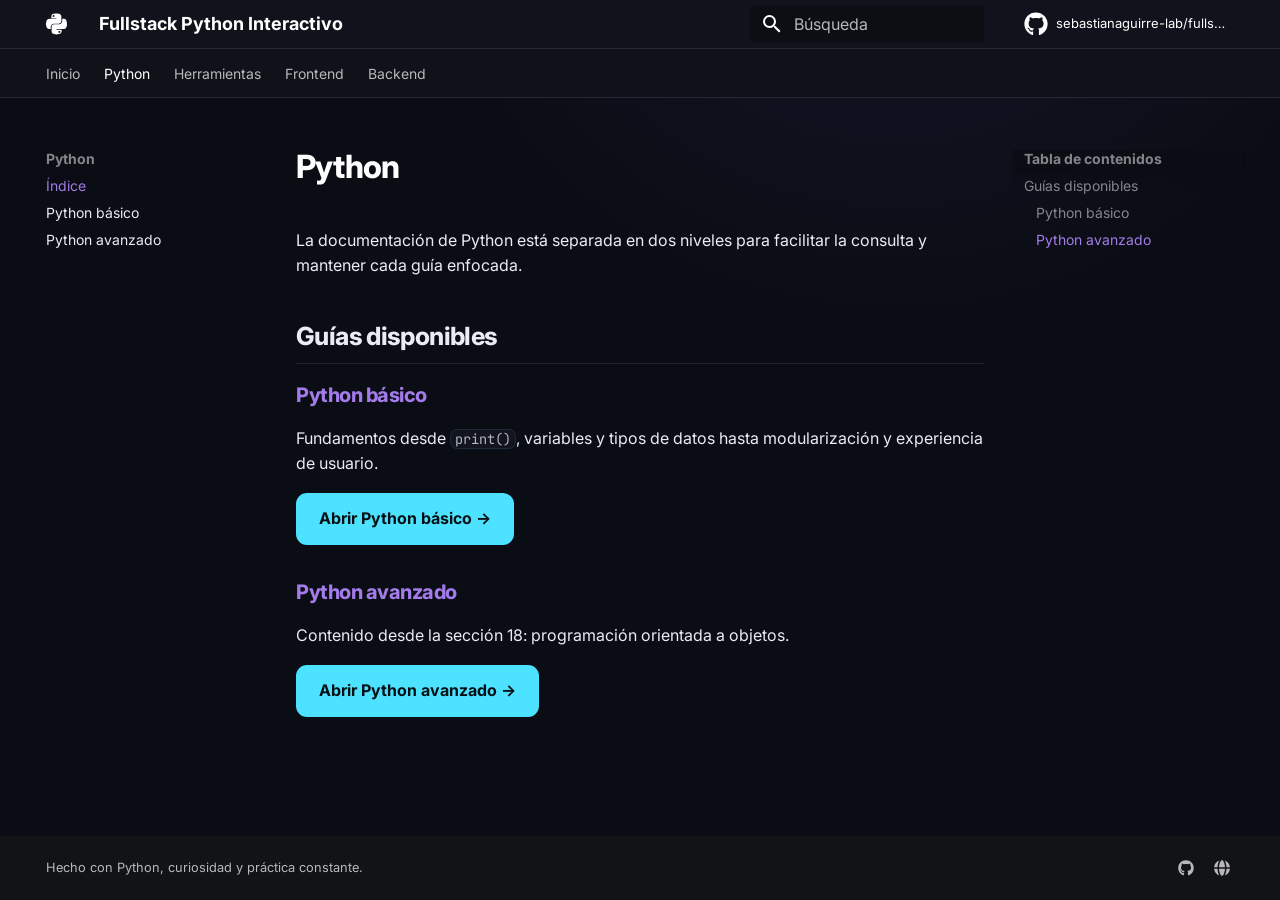
==== commit 8731d424: "Deployed 64a9308 with MkDocs version: 1.6.1" ====
--- a/python/index.html
+++ b/python/index.html
@@ -761,7 +761,7 @@
 <p><a class="md-button md-button--primary" href="python-basicos/">Abrir Python básico →</a></p>
 <h3 id="python-avanzado"><a href="python-avanzados/">Python avanzado</a><a class="headerlink" href="#python-avanzado" title="Permanent link">&para;</a></h3>
 <p>Contenido desde la sección 18: programación orientada a objetos.</p>
-<p><a class="md-button" href="python-avanzados/">Abrir Python avanzado →</a></p>
+<p><a class="md-button md-button--primary" href="python-avanzados/">Abrir Python avanzado →</a></p>
 
 
 
